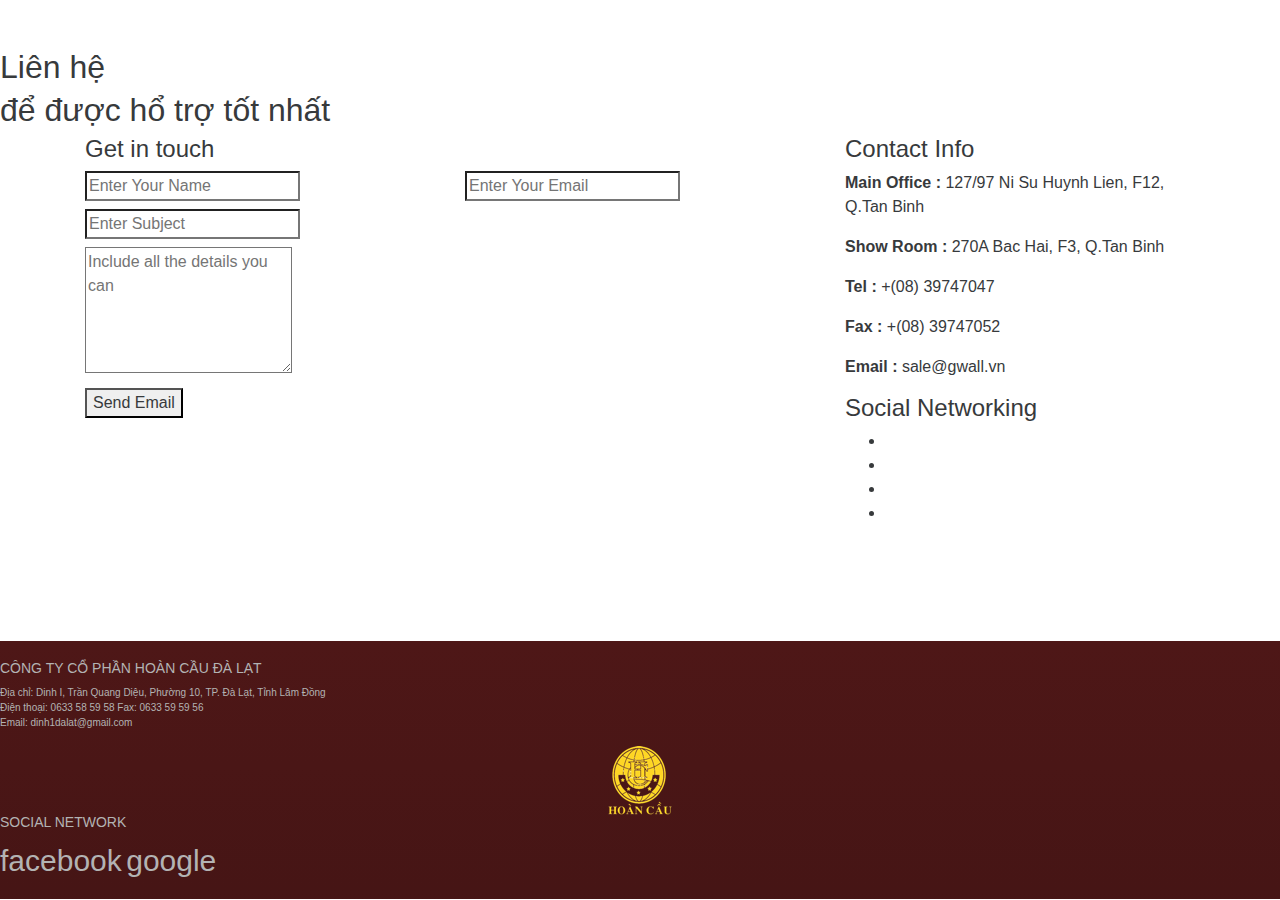
==== contact.html @ 01a2e1ce "first commit" ====
<!DOCTYPE html>
<html>
	<head>
		<meta charset="utf-8">
	    <meta http-equiv="X-UA-Compatible" content="IE=edge">
	    <meta content="width=device-width, initial-scale=1, maximum-scale=1, user-scalable=no" name="viewport">
	    <title>Structure</title>
		<link rel="stylesheet" href="css/main.css">
		<script src="https://ajax.googleapis.com/ajax/libs/jquery/1.12.4/jquery.min.js"></script>
		<script src="js/main.js"></script>

	    <!-- HTML5 Shim and Respond.js IE8 support of HTML5 elements and media queries -->
	    <!-- WARNING: Respond.js doesn't work if you view the page via file:// -->
	    <!--[if lt IE 9]>
	        <script src="https://oss.maxcdn.com/html5shiv/3.7.3/html5shiv.min.js"></script>
	        <script src="https://oss.maxcdn.com/respond/1.4.2/respond.min.js"></script>
	    <![endif]-->
	</head>
	<body>
		<section class="contact">
			<div class="contact-header">
				<h1>Liên hệ<h1>
				<span>để được hổ trợ tốt nhất</span>
			</div>
			<div class="container">
				<div class="row">
					<div class="col-sm-8">
						<h4>Get in touch</h4>
						<form action="/" method="post" class="contact-form row">	
							<div class="col-sm-6">
								<label for="yourname" class="field">
									<input type="text" id="yourname" name="yourname" placeholder="Enter Your Name" required>
									<span class="icon-user icon"></span>
								</label>
							</div>
							<div class="col-sm-6">
								<label for="youremail" class="field">
									<input type="email" id="youremail" name="youremail" placeholder="Enter Your Email" required>
									<span class="icon-mail2 icon"></span>
								</label>
							</div>
							<div class="col-sm-12">
								<label for="subject" class="field">
									<input type="text" id="subject" name="subject" placeholder="Enter Subject" required>
									<span class="icon-book icon"></span>
								</label>
							</div>
							<div class="col-sm-12" field>
								<label for="message" class="field clearHeight">
									<textarea rows="5" id="message" placeholder="Include all the details you can" required></textarea>
									<span class="icon-bubbles2 icon"></span>
								</label>
							</div>
							<div class="col-sm-12">
								<button name="submit" type="submit" id="contact-submit">Send Email</button>
							</div>
						</form>
					</div>
					<div class="contact-info col-sm-4">
						<h4>Contact Info</h4>
						<address>
							<p><i class="icon-home2"></i><strong>Main Office :</strong> <span>127/97 Ni Su Huynh Lien, F12, Q.Tan Binh</span></p>
							<p><i class="icon-leaf"></i><strong>Show Room :</strong> 270A Bac Hai, F3, Q.Tan Binh </p>
							<p><i class="icon-phone"></i><strong>Tel :</strong> +(08) 39747047 </p>
							<p><i class="icon-printer"></i><strong>Fax :</strong> +(08) 39747052 </p>
							<p><i class="icon-envelop"></i><strong>Email :</strong> sale@gwall.vn </p>
						</address>
						<div class="">
							<h4>Social Networking</h4>
							<nav>
								<ul>
									<li><a href="#"><i class="icon-facebook3"></i></a></li>
									<li><a href="#"><i class="icon-twitter"></i></a></li>
									<li><a href="#"><i class="icon-pinterest"></i></a></li>
									<li><a href="#"><i class="icon-google-plus3"></i></a></li>
								</ul>
							</nav>
						</div>
					</div>
				</div>
			</div><!-- Container contact info-->
			<div class="map-wrapper">
				<div class="map-canvas" id="map-canvas"></div>
			</div>
		</section>
		<footer>
			<div>
				<div>
					<div class="company-info">
						<h4>công ty cổ phần hoàn cầu đà lạt</h4>
						<address>
							Địa chỉ: Dinh I, Trần Quang Diệu, Phường 10, TP. Đà Lạt, Tỉnh Lâm Đồng<br>
							Điện thoại: 0633 58 59 58			Fax: 0633 59 59 56<br>
							Email: dinh1dalat@gmail.com
						</address>	
					</div>
					<div class="company-logo">
						<img src="images/hoancau_logo.png" alt="">	
					</div>
					<div class="social">
						<h4>Social Network</h4>
						<ul>
							<li><a href="">facebook</a></li>
							<li><a href="">google</a></li>
						</ul>	
					</div>
				</div>
			</div>
		</footer>
	</body>
</html>
---- css/main.css ----
@charset "UTF-8";
.img-responsive {
  display: block;
  max-width: 100%;
  height: auto; }

/*!
 * Bootstrap v4.0.0-alpha.2 (http://getbootstrap.com)
 * Copyright 2011-2015 Twitter, Inc.
 * Licensed under MIT (https://github.com/twbs/bootstrap/blob/master/LICENSE)
 */
/*! normalize.css v3.0.3 | MIT License | github.com/necolas/normalize.css */
html {
  font-family: sans-serif;
  -ms-text-size-adjust: 100%;
  -webkit-text-size-adjust: 100%; }

body {
  margin: 0; }

article,
aside,
details,
figcaption,
figure,
footer,
header,
hgroup,
main,
menu,
nav,
section,
summary {
  display: block; }

audio,
canvas,
progress,
video {
  display: inline-block;
  vertical-align: baseline; }

audio:not([controls]) {
  display: none;
  height: 0; }

[hidden],
template {
  display: none; }

a {
  background-color: transparent; }

a:active {
  outline: 0; }

a:hover {
  outline: 0; }

abbr[title] {
  border-bottom: 1px dotted; }

b,
strong {
  font-weight: bold; }

dfn {
  font-style: italic; }

h1 {
  font-size: 2em;
  margin: 0.67em 0; }

mark {
  background: #ff0;
  color: #000; }

small {
  font-size: 80%; }

sub,
sup {
  font-size: 75%;
  line-height: 0;
  position: relative;
  vertical-align: baseline; }

sup {
  top: -0.5em; }

sub {
  bottom: -0.25em; }

img {
  border: 0; }

svg:not(:root) {
  overflow: hidden; }

figure {
  margin: 1em 40px; }

hr {
  box-sizing: content-box;
  height: 0; }

pre {
  overflow: auto; }

code,
kbd,
pre,
samp {
  font-family: monospace, monospace;
  font-size: 1em; }

button, #email-receive .email-box input,
input,
optgroup,
select,
textarea {
  color: inherit;
  font: inherit;
  margin: 0; }

button, #email-receive .email-box input {
  overflow: visible; }

button, #email-receive .email-box input,
select {
  text-transform: none; }

button, #email-receive .email-box input,
html input[type="button"],
input[type="reset"],
input[type="submit"] {
  -webkit-appearance: button;
  cursor: pointer; }

button[disabled], #email-receive .email-box input[disabled],
html input[disabled] {
  cursor: default; }

button::-moz-focus-inner, #email-receive .email-box input::-moz-focus-inner,
input::-moz-focus-inner {
  border: 0;
  padding: 0; }

input {
  line-height: normal; }

input[type="checkbox"],
input[type="radio"] {
  box-sizing: border-box;
  padding: 0; }

input[type="number"]::-webkit-inner-spin-button,
input[type="number"]::-webkit-outer-spin-button {
  height: auto; }

input[type="search"] {
  -webkit-appearance: textfield;
  box-sizing: content-box; }

input[type="search"]::-webkit-search-cancel-button,
input[type="search"]::-webkit-search-decoration {
  -webkit-appearance: none; }

fieldset {
  border: 1px solid #c0c0c0;
  margin: 0 2px;
  padding: 0.35em 0.625em 0.75em; }

legend {
  border: 0;
  padding: 0; }

textarea {
  overflow: auto; }

optgroup {
  font-weight: bold; }

table {
  border-collapse: collapse;
  border-spacing: 0; }

td,
th {
  padding: 0; }

@media print {
  *,
  *::before,
  *::after {
    text-shadow: none !important;
    box-shadow: none !important; }
  a,
  a:visited {
    text-decoration: underline; }
  abbr[title]::after {
    content: " (" attr(title) ")"; }
  pre,
  blockquote {
    border: 1px solid #999;
    page-break-inside: avoid; }
  thead {
    display: table-header-group; }
  tr,
  img {
    page-break-inside: avoid; }
  img {
    max-width: 100% !important; }
  p,
  h2,
  h3 {
    orphans: 3;
    widows: 3; }
  h2,
  h3 {
    page-break-after: avoid; }
  .navbar {
    display: none; }
  .btn > .caret,
  .dropup > .btn > .caret {
    border-top-color: #000 !important; }
  .label {
    border: 1px solid #000; }
  .table {
    border-collapse: collapse !important; }
    .table td,
    .table th {
      background-color: #fff !important; }
  .table-bordered th,
  .table-bordered td {
    border: 1px solid #ddd !important; } }

html {
  box-sizing: border-box; }

*,
*::before,
*::after {
  box-sizing: inherit; }

@-moz-viewport {
  width: device-width; }

@-ms-viewport {
  width: device-width; }

@-o-viewport {
  width: device-width; }

@-webkit-viewport {
  width: device-width; }

@viewport {
  width: device-width; }

html {
  font-size: 16px;
  -webkit-tap-highlight-color: transparent; }

body {
  font-family: "Helvetica Neue", Helvetica, Arial, sans-serif;
  font-size: 1rem;
  line-height: 1.5;
  color: #373a3c;
  background-color: #fff; }

[tabindex="-1"]:focus {
  outline: none !important; }

h1, h2, h3, h4, h5, h6 {
  margin-top: 0;
  margin-bottom: .5rem; }

p {
  margin-top: 0;
  margin-bottom: 1rem; }

abbr[title],
abbr[data-original-title] {
  cursor: help;
  border-bottom: 1px dotted #818a91; }

address {
  margin-bottom: 1rem;
  font-style: normal;
  line-height: inherit; }

ol,
ul,
dl {
  margin-top: 0;
  margin-bottom: 1rem; }

ol ol,
ul ul,
ol ul,
ul ol {
  margin-bottom: 0; }

dt {
  font-weight: bold; }

dd {
  margin-bottom: .5rem;
  margin-left: 0; }

blockquote {
  margin: 0 0 1rem; }

a {
  color: #0275d8;
  text-decoration: none; }
  a:focus, a:hover {
    color: #014c8c;
    text-decoration: underline; }
  a:focus {
    outline: thin dotted;
    outline: 5px auto -webkit-focus-ring-color;
    outline-offset: -2px; }

pre {
  margin-top: 0;
  margin-bottom: 1rem; }

figure {
  margin: 0 0 1rem; }

img {
  vertical-align: middle; }

[role="button"] {
  cursor: pointer; }

a,
area,
button,
#email-receive .email-box input,
[role="button"],
input,
label,
select,
summary,
textarea {
  touch-action: manipulation; }

table {
  background-color: transparent; }

caption {
  padding-top: 0.75rem;
  padding-bottom: 0.75rem;
  color: #818a91;
  text-align: left;
  caption-side: bottom; }

th {
  text-align: left; }

label {
  display: inline-block;
  margin-bottom: .5rem; }

button:focus, #email-receive .email-box input:focus {
  outline: 1px dotted;
  outline: 5px auto -webkit-focus-ring-color; }

input,
button,
#email-receive .email-box input,
select,
textarea {
  margin: 0;
  line-height: inherit;
  border-radius: 0; }

textarea {
  resize: vertical; }

fieldset {
  min-width: 0;
  padding: 0;
  margin: 0;
  border: 0; }

legend {
  display: block;
  width: 100%;
  padding: 0;
  margin-bottom: .5rem;
  font-size: 1.5rem;
  line-height: inherit; }

input[type="search"] {
  box-sizing: inherit;
  -webkit-appearance: none; }

output {
  display: inline-block; }

[hidden] {
  display: none !important; }

h1, h2, h3, h4, h5, h6,
.h1, .h2, .h3, .h4, .h5, .h6 {
  margin-bottom: 0.5rem;
  font-family: inherit;
  font-weight: 500;
  line-height: 1.1;
  color: inherit; }

h1 {
  font-size: 2.5rem; }

h2 {
  font-size: 2rem; }

h3 {
  font-size: 1.75rem; }

h4 {
  font-size: 1.5rem; }

h5 {
  font-size: 1.25rem; }

h6 {
  font-size: 1rem; }

.h1 {
  font-size: 2.5rem; }

.h2 {
  font-size: 2rem; }

.h3 {
  font-size: 1.75rem; }

.h4 {
  font-size: 1.5rem; }

.h5 {
  font-size: 1.25rem; }

.h6 {
  font-size: 1rem; }

.lead {
  font-size: 1.25rem;
  font-weight: 300; }

.display-1 {
  font-size: 6rem;
  font-weight: 300; }

.display-2 {
  font-size: 5.5rem;
  font-weight: 300; }

.display-3 {
  font-size: 4.5rem;
  font-weight: 300; }

.display-4 {
  font-size: 3.5rem;
  font-weight: 300; }

hr {
  margin-top: 1rem;
  margin-bottom: 1rem;
  border: 0;
  border-top: 1px solid rgba(0, 0, 0, 0.1); }

small,
.small {
  font-size: 80%;
  font-weight: normal; }

mark,
.mark {
  padding: .2em;
  background-color: #fcf8e3; }

.list-unstyled {
  padding-left: 0;
  list-style: none; }

.list-inline {
  padding-left: 0;
  list-style: none; }

.list-inline-item {
  display: inline-block; }
  .list-inline-item:not(:last-child) {
    margin-right: 5px; }

.dl-horizontal {
  margin-right: -1.875rem;
  margin-left: -1.875rem; }
  .dl-horizontal::after {
    content: "";
    display: table;
    clear: both; }

.initialism {
  font-size: 90%;
  text-transform: uppercase; }

.blockquote {
  padding: 0.5rem 1rem;
  margin-bottom: 1rem;
  font-size: 1.25rem;
  border-left: 0.25rem solid #eceeef; }

.blockquote-footer {
  display: block;
  font-size: 80%;
  line-height: 1.5;
  color: #818a91; }
  .blockquote-footer::before {
    content: "\2014 \00A0"; }

.blockquote-reverse {
  padding-right: 1rem;
  padding-left: 0;
  text-align: right;
  border-right: 0.25rem solid #eceeef;
  border-left: 0; }

.blockquote-reverse .blockquote-footer::before {
  content: ""; }

.blockquote-reverse .blockquote-footer::after {
  content: "\00A0 \2014"; }

.img-fluid, .carousel-inner > .carousel-item > img,
.carousel-inner > .carousel-item > a > img {
  display: block;
  max-width: 100%;
  height: auto; }

.img-rounded {
  border-radius: 0.3rem; }

.img-thumbnail {
  padding: 0.25rem;
  line-height: 1.5;
  background-color: #fff;
  border: 1px solid #ddd;
  border-radius: 0.25rem;
  transition: all .2s ease-in-out;
  display: inline-block;
  max-width: 100%;
  height: auto; }

.img-circle {
  border-radius: 50%; }

.figure {
  display: inline-block; }

.figure-img {
  margin-bottom: 0.5rem;
  line-height: 1; }

.figure-caption {
  font-size: 90%;
  color: #818a91; }

code,
kbd,
pre,
samp {
  font-family: Menlo, Monaco, Consolas, "Courier New", monospace; }

code {
  padding: .2rem .4rem;
  font-size: 90%;
  color: #bd4147;
  background-color: #f7f7f9;
  border-radius: 0.25rem; }

kbd {
  padding: .2rem .4rem;
  font-size: 90%;
  color: #fff;
  background-color: #333;
  border-radius: 0.2rem; }
  kbd kbd {
    padding: 0;
    font-size: 100%;
    font-weight: bold; }

pre {
  display: block;
  margin-top: 0;
  margin-bottom: 1rem;
  font-size: 90%;
  line-height: 1.5;
  color: #373a3c; }
  pre code {
    padding: 0;
    font-size: inherit;
    color: inherit;
    background-color: transparent;
    border-radius: 0; }

.pre-scrollable {
  max-height: 340px;
  overflow-y: scroll; }

.container {
  margin-left: auto;
  margin-right: auto;
  padding-left: 0.9375rem;
  padding-right: 0.9375rem; }
  @media (min-width: 544px) {
    .container {
      max-width: 576px; } }
  @media (min-width: 768px) {
    .container {
      max-width: 720px; } }
  @media (min-width: 992px) {
    .container {
      max-width: 940px; } }
  @media (min-width: 1200px) {
    .container {
      max-width: 1140px; } }

.container-fluid {
  margin-left: auto;
  margin-right: auto;
  padding-left: 0.9375rem;
  padding-right: 0.9375rem; }

.row {
  display: flex;
  flex-wrap: wrap;
  margin-left: -0.9375rem;
  margin-right: -0.9375rem; }

.col-xs-1, .col-xs-2, .col-xs-3, .col-xs-4, .col-xs-5, .col-xs-6, .col-xs-7, .col-xs-8, .col-xs-9, .col-xs-10, .col-xs-11, .col-xs-12, .col-sm-1, .col-sm-2, .col-sm-3, .col-sm-4, .col-sm-5, .col-sm-6, .col-sm-7, .col-sm-8, .col-sm-9, .col-sm-10, .col-sm-11, .col-sm-12, .col-md-1, .col-md-2, .col-md-3, .col-md-4, .col-md-5, .col-md-6, .col-md-7, .col-md-8, .col-md-9, .col-md-10, .col-md-11, .col-md-12, .col-lg-1, .col-lg-2, .col-lg-3, .col-lg-4, .col-lg-5, .col-lg-6, .col-lg-7, .col-lg-8, .col-lg-9, .col-lg-10, .col-lg-11, .col-lg-12, .col-xl-1, .col-xl-2, .col-xl-3, .col-xl-4, .col-xl-5, .col-xl-6, .col-xl-7, .col-xl-8, .col-xl-9, .col-xl-10, .col-xl-11, .col-xl-12 {
  position: relative;
  min-height: 1px;
  padding-left: 0.9375rem;
  padding-right: 0.9375rem; }

.col-xs-1 {
  flex: 0 0 8.33333%; }

.col-xs-2 {
  flex: 0 0 16.66667%; }

.col-xs-3 {
  flex: 0 0 25%; }

.col-xs-4 {
  flex: 0 0 33.33333%; }

.col-xs-5 {
  flex: 0 0 41.66667%; }

.col-xs-6 {
  flex: 0 0 50%; }

.col-xs-7 {
  flex: 0 0 58.33333%; }

.col-xs-8 {
  flex: 0 0 66.66667%; }

.col-xs-9 {
  flex: 0 0 75%; }

.col-xs-10 {
  flex: 0 0 83.33333%; }

.col-xs-11 {
  flex: 0 0 91.66667%; }

.col-xs-12 {
  flex: 0 0 100%; }

.col-xs-pull-0 {
  right: auto; }

.col-xs-pull-1 {
  right: 8.33333%; }

.col-xs-pull-2 {
  right: 16.66667%; }

.col-xs-pull-3 {
  right: 25%; }

.col-xs-pull-4 {
  right: 33.33333%; }

.col-xs-pull-5 {
  right: 41.66667%; }

.col-xs-pull-6 {
  right: 50%; }

.col-xs-pull-7 {
  right: 58.33333%; }

.col-xs-pull-8 {
  right: 66.66667%; }

.col-xs-pull-9 {
  right: 75%; }

.col-xs-pull-10 {
  right: 83.33333%; }

.col-xs-pull-11 {
  right: 91.66667%; }

.col-xs-pull-12 {
  right: 100%; }

.col-xs-push-0 {
  left: auto; }

.col-xs-push-1 {
  left: 8.33333%; }

.col-xs-push-2 {
  left: 16.66667%; }

.col-xs-push-3 {
  left: 25%; }

.col-xs-push-4 {
  left: 33.33333%; }

.col-xs-push-5 {
  left: 41.66667%; }

.col-xs-push-6 {
  left: 50%; }

.col-xs-push-7 {
  left: 58.33333%; }

.col-xs-push-8 {
  left: 66.66667%; }

.col-xs-push-9 {
  left: 75%; }

.col-xs-push-10 {
  left: 83.33333%; }

.col-xs-push-11 {
  left: 91.66667%; }

.col-xs-push-12 {
  left: 100%; }

.col-xs-offset-0 {
  margin-left: 0%; }

.col-xs-offset-1 {
  margin-left: 8.33333%; }

.col-xs-offset-2 {
  margin-left: 16.66667%; }

.col-xs-offset-3 {
  margin-left: 25%; }

.col-xs-offset-4 {
  margin-left: 33.33333%; }

.col-xs-offset-5 {
  margin-left: 41.66667%; }

.col-xs-offset-6 {
  margin-left: 50%; }

.col-xs-offset-7 {
  margin-left: 58.33333%; }

.col-xs-offset-8 {
  margin-left: 66.66667%; }

.col-xs-offset-9 {
  margin-left: 75%; }

.col-xs-offset-10 {
  margin-left: 83.33333%; }

.col-xs-offset-11 {
  margin-left: 91.66667%; }

.col-xs-offset-12 {
  margin-left: 100%; }

@media (min-width: 544px) {
  .col-sm-1 {
    flex: 0 0 8.33333%; }
  .col-sm-2 {
    flex: 0 0 16.66667%; }
  .col-sm-3 {
    flex: 0 0 25%; }
  .col-sm-4 {
    flex: 0 0 33.33333%; }
  .col-sm-5 {
    flex: 0 0 41.66667%; }
  .col-sm-6 {
    flex: 0 0 50%; }
  .col-sm-7 {
    flex: 0 0 58.33333%; }
  .col-sm-8 {
    flex: 0 0 66.66667%; }
  .col-sm-9 {
    flex: 0 0 75%; }
  .col-sm-10 {
    flex: 0 0 83.33333%; }
  .col-sm-11 {
    flex: 0 0 91.66667%; }
  .col-sm-12 {
    flex: 0 0 100%; }
  .col-sm-pull-0 {
    right: auto; }
  .col-sm-pull-1 {
    right: 8.33333%; }
  .col-sm-pull-2 {
    right: 16.66667%; }
  .col-sm-pull-3 {
    right: 25%; }
  .col-sm-pull-4 {
    right: 33.33333%; }
  .col-sm-pull-5 {
    right: 41.66667%; }
  .col-sm-pull-6 {
    right: 50%; }
  .col-sm-pull-7 {
    right: 58.33333%; }
  .col-sm-pull-8 {
    right: 66.66667%; }
  .col-sm-pull-9 {
    right: 75%; }
  .col-sm-pull-10 {
    right: 83.33333%; }
  .col-sm-pull-11 {
    right: 91.66667%; }
  .col-sm-pull-12 {
    right: 100%; }
  .col-sm-push-0 {
    left: auto; }
  .col-sm-push-1 {
    left: 8.33333%; }
  .col-sm-push-2 {
    left: 16.66667%; }
  .col-sm-push-3 {
    left: 25%; }
  .col-sm-push-4 {
    left: 33.33333%; }
  .col-sm-push-5 {
    left: 41.66667%; }
  .col-sm-push-6 {
    left: 50%; }
  .col-sm-push-7 {
    left: 58.33333%; }
  .col-sm-push-8 {
    left: 66.66667%; }
  .col-sm-push-9 {
    left: 75%; }
  .col-sm-push-10 {
    left: 83.33333%; }
  .col-sm-push-11 {
    left: 91.66667%; }
  .col-sm-push-12 {
    left: 100%; }
  .col-sm-offset-0 {
    margin-left: 0%; }
  .col-sm-offset-1 {
    margin-left: 8.33333%; }
  .col-sm-offset-2 {
    margin-left: 16.66667%; }
  .col-sm-offset-3 {
    margin-left: 25%; }
  .col-sm-offset-4 {
    margin-left: 33.33333%; }
  .col-sm-offset-5 {
    margin-left: 41.66667%; }
  .col-sm-offset-6 {
    margin-left: 50%; }
  .col-sm-offset-7 {
    margin-left: 58.33333%; }
  .col-sm-offset-8 {
    margin-left: 66.66667%; }
  .col-sm-offset-9 {
    margin-left: 75%; }
  .col-sm-offset-10 {
    margin-left: 83.33333%; }
  .col-sm-offset-11 {
    margin-left: 91.66667%; }
  .col-sm-offset-12 {
    margin-left: 100%; } }

@media (min-width: 768px) {
  .col-md-1 {
    flex: 0 0 8.33333%; }
  .col-md-2 {
    flex: 0 0 16.66667%; }
  .col-md-3 {
    flex: 0 0 25%; }
  .col-md-4 {
    flex: 0 0 33.33333%; }
  .col-md-5 {
    flex: 0 0 41.66667%; }
  .col-md-6 {
    flex: 0 0 50%; }
  .col-md-7 {
    flex: 0 0 58.33333%; }
  .col-md-8 {
    flex: 0 0 66.66667%; }
  .col-md-9 {
    flex: 0 0 75%; }
  .col-md-10 {
    flex: 0 0 83.33333%; }
  .col-md-11 {
    flex: 0 0 91.66667%; }
  .col-md-12 {
    flex: 0 0 100%; }
  .col-md-pull-0 {
    right: auto; }
  .col-md-pull-1 {
    right: 8.33333%; }
  .col-md-pull-2 {
    right: 16.66667%; }
  .col-md-pull-3 {
    right: 25%; }
  .col-md-pull-4 {
    right: 33.33333%; }
  .col-md-pull-5 {
    right: 41.66667%; }
  .col-md-pull-6 {
    right: 50%; }
  .col-md-pull-7 {
    right: 58.33333%; }
  .col-md-pull-8 {
    right: 66.66667%; }
  .col-md-pull-9 {
    right: 75%; }
  .col-md-pull-10 {
    right: 83.33333%; }
  .col-md-pull-11 {
    right: 91.66667%; }
  .col-md-pull-12 {
    right: 100%; }
  .col-md-push-0 {
    left: auto; }
  .col-md-push-1 {
    left: 8.33333%; }
  .col-md-push-2 {
    left: 16.66667%; }
  .col-md-push-3 {
    left: 25%; }
  .col-md-push-4 {
    left: 33.33333%; }
  .col-md-push-5 {
    left: 41.66667%; }
  .col-md-push-6 {
    left: 50%; }
  .col-md-push-7 {
    left: 58.33333%; }
  .col-md-push-8 {
    left: 66.66667%; }
  .col-md-push-9 {
    left: 75%; }
  .col-md-push-10 {
    left: 83.33333%; }
  .col-md-push-11 {
    left: 91.66667%; }
  .col-md-push-12 {
    left: 100%; }
  .col-md-offset-0 {
    margin-left: 0%; }
  .col-md-offset-1 {
    margin-left: 8.33333%; }
  .col-md-offset-2 {
    margin-left: 16.66667%; }
  .col-md-offset-3 {
    margin-left: 25%; }
  .col-md-offset-4 {
    margin-left: 33.33333%; }
  .col-md-offset-5 {
    margin-left: 41.66667%; }
  .col-md-offset-6 {
    margin-left: 50%; }
  .col-md-offset-7 {
    margin-left: 58.33333%; }
  .col-md-offset-8 {
    margin-left: 66.66667%; }
  .col-md-offset-9 {
    margin-left: 75%; }
  .col-md-offset-10 {
    margin-left: 83.33333%; }
  .col-md-offset-11 {
    margin-left: 91.66667%; }
  .col-md-offset-12 {
    margin-left: 100%; } }

@media (min-width: 992px) {
  .col-lg-1 {
    flex: 0 0 8.33333%; }
  .col-lg-2 {
    flex: 0 0 16.66667%; }
  .col-lg-3 {
    flex: 0 0 25%; }
  .col-lg-4 {
    flex: 0 0 33.33333%; }
  .col-lg-5 {
    flex: 0 0 41.66667%; }
  .col-lg-6 {
    flex: 0 0 50%; }
  .col-lg-7 {
    flex: 0 0 58.33333%; }
  .col-lg-8 {
    flex: 0 0 66.66667%; }
  .col-lg-9 {
    flex: 0 0 75%; }
  .col-lg-10 {
    flex: 0 0 83.33333%; }
  .col-lg-11 {
    flex: 0 0 91.66667%; }
  .col-lg-12 {
    flex: 0 0 100%; }
  .col-lg-pull-0 {
    right: auto; }
  .col-lg-pull-1 {
    right: 8.33333%; }
  .col-lg-pull-2 {
    right: 16.66667%; }
  .col-lg-pull-3 {
    right: 25%; }
  .col-lg-pull-4 {
    right: 33.33333%; }
  .col-lg-pull-5 {
    right: 41.66667%; }
  .col-lg-pull-6 {
    right: 50%; }
  .col-lg-pull-7 {
    right: 58.33333%; }
  .col-lg-pull-8 {
    right: 66.66667%; }
  .col-lg-pull-9 {
    right: 75%; }
  .col-lg-pull-10 {
    right: 83.33333%; }
  .col-lg-pull-11 {
    right: 91.66667%; }
  .col-lg-pull-12 {
    right: 100%; }
  .col-lg-push-0 {
    left: auto; }
  .col-lg-push-1 {
    left: 8.33333%; }
  .col-lg-push-2 {
    left: 16.66667%; }
  .col-lg-push-3 {
    left: 25%; }
  .col-lg-push-4 {
    left: 33.33333%; }
  .col-lg-push-5 {
    left: 41.66667%; }
  .col-lg-push-6 {
    left: 50%; }
  .col-lg-push-7 {
    left: 58.33333%; }
  .col-lg-push-8 {
    left: 66.66667%; }
  .col-lg-push-9 {
    left: 75%; }
  .col-lg-push-10 {
    left: 83.33333%; }
  .col-lg-push-11 {
    left: 91.66667%; }
  .col-lg-push-12 {
    left: 100%; }
  .col-lg-offset-0 {
    margin-left: 0%; }
  .col-lg-offset-1 {
    margin-left: 8.33333%; }
  .col-lg-offset-2 {
    margin-left: 16.66667%; }
  .col-lg-offset-3 {
    margin-left: 25%; }
  .col-lg-offset-4 {
    margin-left: 33.33333%; }
  .col-lg-offset-5 {
    margin-left: 41.66667%; }
  .col-lg-offset-6 {
    margin-left: 50%; }
  .col-lg-offset-7 {
    margin-left: 58.33333%; }
  .col-lg-offset-8 {
    margin-left: 66.66667%; }
  .col-lg-offset-9 {
    margin-left: 75%; }
  .col-lg-offset-10 {
    margin-left: 83.33333%; }
  .col-lg-offset-11 {
    margin-left: 91.66667%; }
  .col-lg-offset-12 {
    margin-left: 100%; } }

@media (min-width: 1200px) {
  .col-xl-1 {
    flex: 0 0 8.33333%; }
  .col-xl-2 {
    flex: 0 0 16.66667%; }
  .col-xl-3 {
    flex: 0 0 25%; }
  .col-xl-4 {
    flex: 0 0 33.33333%; }
  .col-xl-5 {
    flex: 0 0 41.66667%; }
  .col-xl-6 {
    flex: 0 0 50%; }
  .col-xl-7 {
    flex: 0 0 58.33333%; }
  .col-xl-8 {
    flex: 0 0 66.66667%; }
  .col-xl-9 {
    flex: 0 0 75%; }
  .col-xl-10 {
    flex: 0 0 83.33333%; }
  .col-xl-11 {
    flex: 0 0 91.66667%; }
  .col-xl-12 {
    flex: 0 0 100%; }
  .col-xl-pull-0 {
    right: auto; }
  .col-xl-pull-1 {
    right: 8.33333%; }
  .col-xl-pull-2 {
    right: 16.66667%; }
  .col-xl-pull-3 {
    right: 25%; }
  .col-xl-pull-4 {
    right: 33.33333%; }
  .col-xl-pull-5 {
    right: 41.66667%; }
  .col-xl-pull-6 {
    right: 50%; }
  .col-xl-pull-7 {
    right: 58.33333%; }
  .col-xl-pull-8 {
    right: 66.66667%; }
  .col-xl-pull-9 {
    right: 75%; }
  .col-xl-pull-10 {
    right: 83.33333%; }
  .col-xl-pull-11 {
    right: 91.66667%; }
  .col-xl-pull-12 {
    right: 100%; }
  .col-xl-push-0 {
    left: auto; }
  .col-xl-push-1 {
    left: 8.33333%; }
  .col-xl-push-2 {
    left: 16.66667%; }
  .col-xl-push-3 {
    left: 25%; }
  .col-xl-push-4 {
    left: 33.33333%; }
  .col-xl-push-5 {
    left: 41.66667%; }
  .col-xl-push-6 {
    left: 50%; }
  .col-xl-push-7 {
    left: 58.33333%; }
  .col-xl-push-8 {
    left: 66.66667%; }
  .col-xl-push-9 {
    left: 75%; }
  .col-xl-push-10 {
    left: 83.33333%; }
  .col-xl-push-11 {
    left: 91.66667%; }
  .col-xl-push-12 {
    left: 100%; }
  .col-xl-offset-0 {
    margin-left: 0%; }
  .col-xl-offset-1 {
    margin-left: 8.33333%; }
  .col-xl-offset-2 {
    margin-left: 16.66667%; }
  .col-xl-offset-3 {
    margin-left: 25%; }
  .col-xl-offset-4 {
    margin-left: 33.33333%; }
  .col-xl-offset-5 {
    margin-left: 41.66667%; }
  .col-xl-offset-6 {
    margin-left: 50%; }
  .col-xl-offset-7 {
    margin-left: 58.33333%; }
  .col-xl-offset-8 {
    margin-left: 66.66667%; }
  .col-xl-offset-9 {
    margin-left: 75%; }
  .col-xl-offset-10 {
    margin-left: 83.33333%; }
  .col-xl-offset-11 {
    margin-left: 91.66667%; }
  .col-xl-offset-12 {
    margin-left: 100%; } }

.col-xs-first {
  order: -1; }

.col-xs-last {
  order: 1; }

@media (min-width: 544px) {
  .col-sm-first {
    order: -1; }
  .col-sm-last {
    order: 1; } }

@media (min-width: 768px) {
  .col-md-first {
    order: -1; }
  .col-md-last {
    order: 1; } }

@media (min-width: 992px) {
  .col-lg-first {
    order: -1; }
  .col-lg-last {
    order: 1; } }

@media (min-width: 1200px) {
  .col-xl-first {
    order: -1; }
  .col-xl-last {
    order: 1; } }

.row-xs-top {
  align-items: flex-start; }

.row-xs-center {
  align-items: center; }

.row-xs-bottom {
  align-items: flex-end; }

@media (min-width: 544px) {
  .row-sm-top {
    align-items: flex-start; }
  .row-sm-center {
    align-items: center; }
  .row-sm-bottom {
    align-items: flex-end; } }

@media (min-width: 768px) {
  .row-md-top {
    align-items: flex-start; }
  .row-md-center {
    align-items: center; }
  .row-md-bottom {
    align-items: flex-end; } }

@media (min-width: 992px) {
  .row-lg-top {
    align-items: flex-start; }
  .row-lg-center {
    align-items: center; }
  .row-lg-bottom {
    align-items: flex-end; } }

@media (min-width: 1200px) {
  .row-xl-top {
    align-items: flex-start; }
  .row-xl-center {
    align-items: center; }
  .row-xl-bottom {
    align-items: flex-end; } }

.col-xs-top {
  align-self: flex-start; }

.col-xs-center {
  align-self: center; }

.col-xs-bottom {
  align-self: flex-end; }

@media (min-width: 544px) {
  .col-sm-top {
    align-self: flex-start; }
  .col-sm-center {
    align-self: center; }
  .col-sm-bottom {
    align-self: flex-end; } }

@media (min-width: 768px) {
  .col-md-top {
    align-self: flex-start; }
  .col-md-center {
    align-self: center; }
  .col-md-bottom {
    align-self: flex-end; } }

@media (min-width: 992px) {
  .col-lg-top {
    align-self: flex-start; }
  .col-lg-center {
    align-self: center; }
  .col-lg-bottom {
    align-self: flex-end; } }

@media (min-width: 1200px) {
  .col-xl-top {
    align-self: flex-start; }
  .col-xl-center {
    align-self: center; }
  .col-xl-bottom {
    align-self: flex-end; } }

.table {
  width: 100%;
  max-width: 100%;
  margin-bottom: 1rem; }
  .table th,
  .table td {
    padding: 0.75rem;
    line-height: 1.5;
    vertical-align: top;
    border-top: 1px solid #eceeef; }
  .table thead th {
    vertical-align: bottom;
    border-bottom: 2px solid #eceeef; }
  .table tbody + tbody {
    border-top: 2px solid #eceeef; }
  .table .table {
    background-color: #fff; }

.table-sm th,
.table-sm td {
  padding: 0.3rem; }

.table-bordered {
  border: 1px solid #eceeef; }
  .table-bordered th,
  .table-bordered td {
    border: 1px solid #eceeef; }
  .table-bordered thead th,
  .table-bordered thead td {
    border-bottom-width: 2px; }

.table-striped tbody tr:nth-of-type(odd) {
  background-color: #f9f9f9; }

.table-hover tbody tr:hover {
  background-color: #f5f5f5; }

.table-active,
.table-active > th,
.table-active > td {
  background-color: #f5f5f5; }

.table-hover .table-active:hover {
  background-color: #e8e8e8; }
  .table-hover .table-active:hover > td,
  .table-hover .table-active:hover > th {
    background-color: #e8e8e8; }

.table-success,
.table-success > th,
.table-success > td {
  background-color: #dff0d8; }

.table-hover .table-success:hover {
  background-color: #d0e9c6; }
  .table-hover .table-success:hover > td,
  .table-hover .table-success:hover > th {
    background-color: #d0e9c6; }

.table-info,
.table-info > th,
.table-info > td {
  background-color: #d9edf7; }

.table-hover .table-info:hover {
  background-color: #c4e3f3; }
  .table-hover .table-info:hover > td,
  .table-hover .table-info:hover > th {
    background-color: #c4e3f3; }

.table-warning,
.table-warning > th,
.table-warning > td {
  background-color: #fcf8e3; }

.table-hover .table-warning:hover {
  background-color: #faf2cc; }
  .table-hover .table-warning:hover > td,
  .table-hover .table-warning:hover > th {
    background-color: #faf2cc; }

.table-danger,
.table-danger > th,
.table-danger > td {
  background-color: #f2dede; }

.table-hover .table-danger:hover {
  background-color: #ebcccc; }
  .table-hover .table-danger:hover > td,
  .table-hover .table-danger:hover > th {
    background-color: #ebcccc; }

.table-responsive {
  display: block;
  width: 100%;
  min-height: 0.01%;
  overflow-x: auto; }

.thead-inverse th {
  color: #fff;
  background-color: #373a3c; }

.thead-default th {
  color: #55595c;
  background-color: #eceeef; }

.table-inverse {
  color: #eceeef;
  background-color: #373a3c; }
  .table-inverse.table-bordered {
    border: 0; }
  .table-inverse th,
  .table-inverse td,
  .table-inverse thead th {
    border-color: #55595c; }

.table-reflow thead {
  float: left; }

.table-reflow tbody {
  display: block;
  white-space: nowrap; }

.table-reflow th,
.table-reflow td {
  border-top: 1px solid #eceeef;
  border-left: 1px solid #eceeef; }
  .table-reflow th:last-child,
  .table-reflow td:last-child {
    border-right: 1px solid #eceeef; }

.table-reflow thead:last-child tr:last-child th,
.table-reflow thead:last-child tr:last-child td,
.table-reflow tbody:last-child tr:last-child th,
.table-reflow tbody:last-child tr:last-child td,
.table-reflow tfoot:last-child tr:last-child th,
.table-reflow tfoot:last-child tr:last-child td {
  border-bottom: 1px solid #eceeef; }

.table-reflow tr {
  float: left; }
  .table-reflow tr th,
  .table-reflow tr td {
    display: block !important;
    border: 1px solid #eceeef; }

.form-control {
  display: block;
  width: 100%;
  padding: 0.375rem 0.75rem;
  font-size: 1rem;
  line-height: 1.5;
  color: #55595c;
  background-color: #fff;
  background-image: none;
  border: 1px solid #ccc;
  border-radius: 0.25rem; }
  .form-control::-ms-expand {
    background-color: transparent;
    border: 0; }
  .form-control:focus {
    border-color: #66afe9;
    outline: none; }
  .form-control::placeholder {
    color: #999;
    opacity: 1; }
  .form-control:disabled, .form-control[readonly] {
    background-color: #eceeef;
    opacity: 1; }
  .form-control:disabled {
    cursor: not-allowed; }

.form-control-file,
.form-control-range {
  display: block; }

.form-control-label {
  padding: 0.375rem 0.75rem;
  margin-bottom: 0; }

@media screen and (-webkit-min-device-pixel-ratio: 0) {
  input[type="date"].form-control,
  input[type="time"].form-control,
  input[type="datetime-local"].form-control,
  input[type="month"].form-control {
    line-height: 2.25rem; }
  input[type="date"].input-sm,
  .input-group-sm input[type="date"].form-control,
  input[type="time"].input-sm,
  .input-group-sm
  input[type="time"].form-control,
  input[type="datetime-local"].input-sm,
  .input-group-sm
  input[type="datetime-local"].form-control,
  input[type="month"].input-sm,
  .input-group-sm
  input[type="month"].form-control {
    line-height: 1.8625rem; }
  input[type="date"].input-lg,
  .input-group-lg input[type="date"].form-control,
  input[type="time"].input-lg,
  .input-group-lg
  input[type="time"].form-control,
  input[type="datetime-local"].input-lg,
  .input-group-lg
  input[type="datetime-local"].form-control,
  input[type="month"].input-lg,
  .input-group-lg
  input[type="month"].form-control {
    line-height: 3.16667rem; } }

.form-control-static {
  min-height: 2.25rem;
  padding-top: 0.375rem;
  padding-bottom: 0.375rem;
  margin-bottom: 0; }
  .form-control-static.form-control-sm, .input-group-sm > .form-control-static.form-control,
  .input-group-sm > .form-control-static.input-group-addon,
  .input-group-sm > .input-group-btn > .form-control-static.btn, .form-control-static.form-control-lg, .input-group-lg > .form-control-static.form-control,
  .input-group-lg > .form-control-static.input-group-addon,
  .input-group-lg > .input-group-btn > .form-control-static.btn {
    padding-right: 0;
    padding-left: 0; }

.form-control-sm, .input-group-sm > .form-control,
.input-group-sm > .input-group-addon,
.input-group-sm > .input-group-btn > .btn {
  padding: 0.275rem 0.75rem;
  font-size: 0.875rem;
  line-height: 1.5;
  border-radius: 0.2rem; }

.form-control-lg, .input-group-lg > .form-control,
.input-group-lg > .input-group-addon,
.input-group-lg > .input-group-btn > .btn {
  padding: 0.75rem 1.25rem;
  font-size: 1.25rem;
  line-height: 1.33333;
  border-radius: 0.3rem; }

.form-group {
  margin-bottom: 1rem; }

.radio,
.checkbox {
  position: relative;
  display: block;
  margin-bottom: 0.75rem; }
  .radio label,
  .checkbox label {
    padding-left: 1.25rem;
    margin-bottom: 0;
    font-weight: normal;
    cursor: pointer; }
    .radio label input:only-child,
    .checkbox label input:only-child {
      position: static; }

.radio input[type="radio"],
.radio-inline input[type="radio"],
.checkbox input[type="checkbox"],
.checkbox-inline input[type="checkbox"] {
  position: absolute;
  margin-top: .25rem;
  margin-left: -1.25rem; }

.radio + .radio,
.checkbox + .checkbox {
  margin-top: -.25rem; }

.radio-inline,
.checkbox-inline {
  position: relative;
  display: inline-block;
  padding-left: 1.25rem;
  margin-bottom: 0;
  font-weight: normal;
  vertical-align: middle;
  cursor: pointer; }

.radio-inline + .radio-inline,
.checkbox-inline + .checkbox-inline {
  margin-top: 0;
  margin-left: .75rem; }

input[type="radio"]:disabled, input[type="radio"].disabled,
input[type="checkbox"]:disabled,
input[type="checkbox"].disabled {
  cursor: not-allowed; }

.radio-inline.disabled,
.checkbox-inline.disabled {
  cursor: not-allowed; }

.radio.disabled label,
.checkbox.disabled label {
  cursor: not-allowed; }

.form-control-success,
.form-control-warning,
.form-control-danger {
  padding-right: 2.25rem;
  background-repeat: no-repeat;
  background-position: center right 0.5625rem;
  background-size: 1.4625rem 1.4625rem; }

.has-success .text-help,
.has-success .form-control-label,
.has-success .radio,
.has-success .checkbox,
.has-success .radio-inline,
.has-success .checkbox-inline,
.has-success.radio label,
.has-success.checkbox label,
.has-success.radio-inline label,
.has-success.checkbox-inline label {
  color: #5cb85c; }

.has-success .form-control {
  border-color: #5cb85c; }

.has-success .input-group-addon {
  color: #5cb85c;
  border-color: #5cb85c;
  background-color: #eaf6ea; }

.has-success .form-control-feedback {
  color: #5cb85c; }

.has-success .form-control-success {
  background-image: url("[data-uri]"); }

.has-warning .text-help,
.has-warning .form-control-label,
.has-warning .radio,
.has-warning .checkbox,
.has-warning .radio-inline,
.has-warning .checkbox-inline,
.has-warning.radio label,
.has-warning.checkbox label,
.has-warning.radio-inline label,
.has-warning.checkbox-inline label {
  color: #f0ad4e; }

.has-warning .form-control {
  border-color: #f0ad4e; }

.has-warning .input-group-addon {
  color: #f0ad4e;
  border-color: #f0ad4e;
  background-color: white; }

.has-warning .form-control-feedback {
  color: #f0ad4e; }

.has-warning .form-control-warning {
  background-image: url("[data-uri]"); }

.has-danger .text-help,
.has-danger .form-control-label,
.has-danger .radio,
.has-danger .checkbox,
.has-danger .radio-inline,
.has-danger .checkbox-inline,
.has-danger.radio label,
.has-danger.checkbox label,
.has-danger.radio-inline label,
.has-danger.checkbox-inline label {
  color: #d9534f; }

.has-danger .form-control {
  border-color: #d9534f; }

.has-danger .input-group-addon {
  color: #d9534f;
  border-color: #d9534f;
  background-color: #fdf7f7; }

.has-danger .form-control-feedback {
  color: #d9534f; }

.has-danger .form-control-danger {
  background-image: url("[data-uri]"); }

@media (min-width: 544px) {
  .form-inline .form-group {
    display: inline-block;
    margin-bottom: 0;
    vertical-align: middle; }
  .form-inline .form-control {
    display: inline-block;
    width: auto;
    vertical-align: middle; }
  .form-inline .form-control-static {
    display: inline-block; }
  .form-inline .input-group {
    display: inline-table;
    vertical-align: middle; }
    .form-inline .input-group .input-group-addon,
    .form-inline .input-group .input-group-btn,
    .form-inline .input-group .form-control {
      width: auto; }
  .form-inline .input-group > .form-control {
    width: 100%; }
  .form-inline .form-control-label {
    margin-bottom: 0;
    vertical-align: middle; }
  .form-inline .radio,
  .form-inline .checkbox {
    display: inline-block;
    margin-top: 0;
    margin-bottom: 0;
    vertical-align: middle; }
    .form-inline .radio label,
    .form-inline .checkbox label {
      padding-left: 0; }
  .form-inline .radio input[type="radio"],
  .form-inline .checkbox input[type="checkbox"] {
    position: relative;
    margin-left: 0; }
  .form-inline .has-feedback .form-control-feedback {
    top: 0; } }

.btn {
  display: inline-block;
  font-weight: normal;
  text-align: center;
  white-space: nowrap;
  vertical-align: middle;
  cursor: pointer;
  user-select: none;
  border: 1px solid transparent;
  padding: 0.375rem 1rem;
  font-size: 1rem;
  line-height: 1.5;
  border-radius: 0.25rem; }
  .btn:focus, .btn.focus, .btn:active:focus, .btn:active.focus, .btn.active:focus, .btn.active.focus {
    outline: thin dotted;
    outline: 5px auto -webkit-focus-ring-color;
    outline-offset: -2px; }
  .btn:focus, .btn:hover {
    text-decoration: none; }
  .btn.focus {
    text-decoration: none; }
  .btn:active, .btn.active {
    background-image: none;
    outline: 0; }
  .btn.disabled, .btn:disabled {
    cursor: not-allowed;
    opacity: .65; }

a.btn.disabled,
fieldset[disabled] a.btn {
  pointer-events: none; }

.btn-primary {
  color: #fff;
  background-color: #0275d8;
  border-color: #0275d8; }
  .btn-primary:hover {
    color: #fff;
    background-color: #025aa5;
    border-color: #01549b; }
  .btn-primary:focus, .btn-primary.focus {
    color: #fff;
    background-color: #025aa5;
    border-color: #01549b; }
  .btn-primary:active, .btn-primary.active,
  .open > .btn-primary.dropdown-toggle {
    color: #fff;
    background-color: #025aa5;
    border-color: #01549b;
    background-image: none; }
    .btn-primary:active:hover, .btn-primary:active:focus, .btn-primary:active.focus, .btn-primary.active:hover, .btn-primary.active:focus, .btn-primary.active.focus,
    .open > .btn-primary.dropdown-toggle:hover,
    .open > .btn-primary.dropdown-toggle:focus,
    .open > .btn-primary.dropdown-toggle.focus {
      color: #fff;
      background-color: #014682;
      border-color: #01315a; }
  .btn-primary.disabled:focus, .btn-primary.disabled.focus, .btn-primary:disabled:focus, .btn-primary:disabled.focus {
    background-color: #0275d8;
    border-color: #0275d8; }
  .btn-primary.disabled:hover, .btn-primary:disabled:hover {
    background-color: #0275d8;
    border-color: #0275d8; }

.btn-secondary {
  color: #373a3c;
  background-color: #fff;
  border-color: #ccc; }
  .btn-secondary:hover {
    color: #373a3c;
    background-color: #e6e6e6;
    border-color: #adadad; }
  .btn-secondary:focus, .btn-secondary.focus {
    color: #373a3c;
    background-color: #e6e6e6;
    border-color: #adadad; }
  .btn-secondary:active, .btn-secondary.active,
  .open > .btn-secondary.dropdown-toggle {
    color: #373a3c;
    background-color: #e6e6e6;
    border-color: #adadad;
    background-image: none; }
    .btn-secondary:active:hover, .btn-secondary:active:focus, .btn-secondary:active.focus, .btn-secondary.active:hover, .btn-secondary.active:focus, .btn-secondary.active.focus,
    .open > .btn-secondary.dropdown-toggle:hover,
    .open > .btn-secondary.dropdown-toggle:focus,
    .open > .btn-secondary.dropdown-toggle.focus {
      color: #373a3c;
      background-color: #d4d4d4;
      border-color: #8c8c8c; }
  .btn-secondary.disabled:focus, .btn-secondary.disabled.focus, .btn-secondary:disabled:focus, .btn-secondary:disabled.focus {
    background-color: #fff;
    border-color: #ccc; }
  .btn-secondary.disabled:hover, .btn-secondary:disabled:hover {
    background-color: #fff;
    border-color: #ccc; }

.btn-info {
  color: #fff;
  background-color: #5bc0de;
  border-color: #5bc0de; }
  .btn-info:hover {
    color: #fff;
    background-color: #31b0d5;
    border-color: #2aabd2; }
  .btn-info:focus, .btn-info.focus {
    color: #fff;
    background-color: #31b0d5;
    border-color: #2aabd2; }
  .btn-info:active, .btn-info.active,
  .open > .btn-info.dropdown-toggle {
    color: #fff;
    background-color: #31b0d5;
    border-color: #2aabd2;
    background-image: none; }
    .btn-info:active:hover, .btn-info:active:focus, .btn-info:active.focus, .btn-info.active:hover, .btn-info.active:focus, .btn-info.active.focus,
    .open > .btn-info.dropdown-toggle:hover,
    .open > .btn-info.dropdown-toggle:focus,
    .open > .btn-info.dropdown-toggle.focus {
      color: #fff;
      background-color: #269abc;
      border-color: #1f7e9a; }
  .btn-info.disabled:focus, .btn-info.disabled.focus, .btn-info:disabled:focus, .btn-info:disabled.focus {
    background-color: #5bc0de;
    border-color: #5bc0de; }
  .btn-info.disabled:hover, .btn-info:disabled:hover {
    background-color: #5bc0de;
    border-color: #5bc0de; }

.btn-success {
  color: #fff;
  background-color: #5cb85c;
  border-color: #5cb85c; }
  .btn-success:hover {
    color: #fff;
    background-color: #449d44;
    border-color: #419641; }
  .btn-success:focus, .btn-success.focus {
    color: #fff;
    background-color: #449d44;
    border-color: #419641; }
  .btn-success:active, .btn-success.active,
  .open > .btn-success.dropdown-toggle {
    color: #fff;
    background-color: #449d44;
    border-color: #419641;
    background-image: none; }
    .btn-success:active:hover, .btn-success:active:focus, .btn-success:active.focus, .btn-success.active:hover, .btn-success.active:focus, .btn-success.active.focus,
    .open > .btn-success.dropdown-toggle:hover,
    .open > .btn-success.dropdown-toggle:focus,
    .open > .btn-success.dropdown-toggle.focus {
      color: #fff;
      background-color: #398439;
      border-color: #2d672d; }
  .btn-success.disabled:focus, .btn-success.disabled.focus, .btn-success:disabled:focus, .btn-success:disabled.focus {
    background-color: #5cb85c;
    border-color: #5cb85c; }
  .btn-success.disabled:hover, .btn-success:disabled:hover {
    background-color: #5cb85c;
    border-color: #5cb85c; }

.btn-warning {
  color: #fff;
  background-color: #f0ad4e;
  border-color: #f0ad4e; }
  .btn-warning:hover {
    color: #fff;
    background-color: #ec971f;
    border-color: #eb9316; }
  .btn-warning:focus, .btn-warning.focus {
    color: #fff;
    background-color: #ec971f;
    border-color: #eb9316; }
  .btn-warning:active, .btn-warning.active,
  .open > .btn-warning.dropdown-toggle {
    color: #fff;
    background-color: #ec971f;
    border-color: #eb9316;
    background-image: none; }
    .btn-warning:active:hover, .btn-warning:active:focus, .btn-warning:active.focus, .btn-warning.active:hover, .btn-warning.active:focus, .btn-warning.active.focus,
    .open > .btn-warning.dropdown-toggle:hover,
    .open > .btn-warning.dropdown-toggle:focus,
    .open > .btn-warning.dropdown-toggle.focus {
      color: #fff;
      background-color: #d58512;
      border-color: #b06d0f; }
  .btn-warning.disabled:focus, .btn-warning.disabled.focus, .btn-warning:disabled:focus, .btn-warning:disabled.focus {
    background-color: #f0ad4e;
    border-color: #f0ad4e; }
  .btn-warning.disabled:hover, .btn-warning:disabled:hover {
    background-color: #f0ad4e;
    border-color: #f0ad4e; }

.btn-danger {
  color: #fff;
  background-color: #d9534f;
  border-color: #d9534f; }
  .btn-danger:hover {
    color: #fff;
    background-color: #c9302c;
    border-color: #c12e2a; }
  .btn-danger:focus, .btn-danger.focus {
    color: #fff;
    background-color: #c9302c;
    border-color: #c12e2a; }
  .btn-danger:active, .btn-danger.active,
  .open > .btn-danger.dropdown-toggle {
    color: #fff;
    background-color: #c9302c;
    border-color: #c12e2a;
    background-image: none; }
    .btn-danger:active:hover, .btn-danger:active:focus, .btn-danger:active.focus, .btn-danger.active:hover, .btn-danger.active:focus, .btn-danger.active.focus,
    .open > .btn-danger.dropdown-toggle:hover,
    .open > .btn-danger.dropdown-toggle:focus,
    .open > .btn-danger.dropdown-toggle.focus {
      color: #fff;
      background-color: #ac2925;
      border-color: #8b211e; }
  .btn-danger.disabled:focus, .btn-danger.disabled.focus, .btn-danger:disabled:focus, .btn-danger:disabled.focus {
    background-color: #d9534f;
    border-color: #d9534f; }
  .btn-danger.disabled:hover, .btn-danger:disabled:hover {
    background-color: #d9534f;
    border-color: #d9534f; }

.btn-primary-outline {
  color: #0275d8;
  background-image: none;
  background-color: transparent;
  border-color: #0275d8; }
  .btn-primary-outline:focus, .btn-primary-outline.focus, .btn-primary-outline:active, .btn-primary-outline.active,
  .open > .btn-primary-outline.dropdown-toggle {
    color: #fff;
    background-color: #0275d8;
    border-color: #0275d8; }
  .btn-primary-outline:hover {
    color: #fff;
    background-color: #0275d8;
    border-color: #0275d8; }
  .btn-primary-outline.disabled:focus, .btn-primary-outline.disabled.focus, .btn-primary-outline:disabled:focus, .btn-primary-outline:disabled.focus {
    border-color: #43a7fd; }
  .btn-primary-outline.disabled:hover, .btn-primary-outline:disabled:hover {
    border-color: #43a7fd; }

.btn-secondary-outline {
  color: #ccc;
  background-image: none;
  background-color: transparent;
  border-color: #ccc; }
  .btn-secondary-outline:focus, .btn-secondary-outline.focus, .btn-secondary-outline:active, .btn-secondary-outline.active,
  .open > .btn-secondary-outline.dropdown-toggle {
    color: #fff;
    background-color: #ccc;
    border-color: #ccc; }
  .btn-secondary-outline:hover {
    color: #fff;
    background-color: #ccc;
    border-color: #ccc; }
  .btn-secondary-outline.disabled:focus, .btn-secondary-outline.disabled.focus, .btn-secondary-outline:disabled:focus, .btn-secondary-outline:disabled.focus {
    border-color: white; }
  .btn-secondary-outline.disabled:hover, .btn-secondary-outline:disabled:hover {
    border-color: white; }

.btn-info-outline {
  color: #5bc0de;
  background-image: none;
  background-color: transparent;
  border-color: #5bc0de; }
  .btn-info-outline:focus, .btn-info-outline.focus, .btn-info-outline:active, .btn-info-outline.active,
  .open > .btn-info-outline.dropdown-toggle {
    color: #fff;
    background-color: #5bc0de;
    border-color: #5bc0de; }
  .btn-info-outline:hover {
    color: #fff;
    background-color: #5bc0de;
    border-color: #5bc0de; }
  .btn-info-outline.disabled:focus, .btn-info-outline.disabled.focus, .btn-info-outline:disabled:focus, .btn-info-outline:disabled.focus {
    border-color: #b0e1ef; }
  .btn-info-outline.disabled:hover, .btn-info-outline:disabled:hover {
    border-color: #b0e1ef; }

.btn-success-outline {
  color: #5cb85c;
  background-image: none;
  background-color: transparent;
  border-color: #5cb85c; }
  .btn-success-outline:focus, .btn-success-outline.focus, .btn-success-outline:active, .btn-success-outline.active,
  .open > .btn-success-outline.dropdown-toggle {
    color: #fff;
    background-color: #5cb85c;
    border-color: #5cb85c; }
  .btn-success-outline:hover {
    color: #fff;
    background-color: #5cb85c;
    border-color: #5cb85c; }
  .btn-success-outline.disabled:focus, .btn-success-outline.disabled.focus, .btn-success-outline:disabled:focus, .btn-success-outline:disabled.focus {
    border-color: #a3d7a3; }
  .btn-success-outline.disabled:hover, .btn-success-outline:disabled:hover {
    border-color: #a3d7a3; }

.btn-warning-outline {
  color: #f0ad4e;
  background-image: none;
  background-color: transparent;
  border-color: #f0ad4e; }
  .btn-warning-outline:focus, .btn-warning-outline.focus, .btn-warning-outline:active, .btn-warning-outline.active,
  .open > .btn-warning-outline.dropdown-toggle {
    color: #fff;
    background-color: #f0ad4e;
    border-color: #f0ad4e; }
  .btn-warning-outline:hover {
    color: #fff;
    background-color: #f0ad4e;
    border-color: #f0ad4e; }
  .btn-warning-outline.disabled:focus, .btn-warning-outline.disabled.focus, .btn-warning-outline:disabled:focus, .btn-warning-outline:disabled.focus {
    border-color: #f8d9ac; }
  .btn-warning-outline.disabled:hover, .btn-warning-outline:disabled:hover {
    border-color: #f8d9ac; }

.btn-danger-outline {
  color: #d9534f;
  background-image: none;
  background-color: transparent;
  border-color: #d9534f; }
  .btn-danger-outline:focus, .btn-danger-outline.focus, .btn-danger-outline:active, .btn-danger-outline.active,
  .open > .btn-danger-outline.dropdown-toggle {
    color: #fff;
    background-color: #d9534f;
    border-color: #d9534f; }
  .btn-danger-outline:hover {
    color: #fff;
    background-color: #d9534f;
    border-color: #d9534f; }
  .btn-danger-outline.disabled:focus, .btn-danger-outline.disabled.focus, .btn-danger-outline:disabled:focus, .btn-danger-outline:disabled.focus {
    border-color: #eba5a3; }
  .btn-danger-outline.disabled:hover, .btn-danger-outline:disabled:hover {
    border-color: #eba5a3; }

.btn-link {
  font-weight: normal;
  color: #0275d8;
  border-radius: 0; }
  .btn-link, .btn-link:active, .btn-link.active, .btn-link:disabled {
    background-color: transparent; }
  .btn-link, .btn-link:focus, .btn-link:active {
    border-color: transparent; }
  .btn-link:hover {
    border-color: transparent; }
  .btn-link:focus, .btn-link:hover {
    color: #014c8c;
    text-decoration: underline;
    background-color: transparent; }
  .btn-link:disabled:focus, .btn-link:disabled:hover {
    color: #818a91;
    text-decoration: none; }

.btn-lg, .btn-group-lg > .btn {
  padding: 0.75rem 1.25rem;
  font-size: 1.25rem;
  line-height: 1.33333;
  border-radius: 0.3rem; }

.btn-sm, .btn-group-sm > .btn {
  padding: 0.25rem 0.75rem;
  font-size: 0.875rem;
  line-height: 1.5;
  border-radius: 0.2rem; }

.btn-block {
  display: block;
  width: 100%; }

.btn-block + .btn-block {
  margin-top: 5px; }

input[type="submit"].btn-block,
input[type="reset"].btn-block,
input[type="button"].btn-block {
  width: 100%; }

.fade {
  opacity: 0;
  transition: opacity .15s linear; }
  .fade.in {
    opacity: 1; }

.collapse {
  display: none; }
  .collapse.in {
    display: block; }

.collapsing {
  position: relative;
  height: 0;
  overflow: hidden;
  transition-timing-function: ease;
  transition-duration: .35s;
  transition-property: height; }

.dropup,
.dropdown {
  position: relative; }

.dropdown-toggle::after {
  display: inline-block;
  width: 0;
  height: 0;
  margin-right: .25rem;
  margin-left: .25rem;
  vertical-align: middle;
  content: "";
  border-top: 0.3em solid;
  border-right: 0.3em solid transparent;
  border-left: 0.3em solid transparent; }

.dropdown-toggle:focus {
  outline: 0; }

.dropup .dropdown-toggle::after {
  border-top: 0;
  border-bottom: 0.3em solid; }

.dropdown-menu {
  position: absolute;
  top: 100%;
  left: 0;
  z-index: 1000;
  display: none;
  float: left;
  min-width: 160px;
  padding: 5px 0;
  margin: 2px 0 0;
  font-size: 1rem;
  color: #373a3c;
  text-align: left;
  list-style: none;
  background-color: #fff;
  background-clip: padding-box;
  border: 1px solid rgba(0, 0, 0, 0.15);
  border-radius: 0.25rem; }

.dropdown-divider {
  height: 1px;
  margin: 0.5rem 0;
  overflow: hidden;
  background-color: #e5e5e5; }

.dropdown-item {
  display: block;
  width: 100%;
  padding: 3px 20px;
  clear: both;
  font-weight: normal;
  line-height: 1.5;
  color: #373a3c;
  text-align: inherit;
  white-space: nowrap;
  background: none;
  border: 0; }
  .dropdown-item:focus, .dropdown-item:hover {
    color: #2b2d2f;
    text-decoration: none;
    background-color: #f5f5f5; }
  .dropdown-item.active, .dropdown-item.active:focus, .dropdown-item.active:hover {
    color: #fff;
    text-decoration: none;
    background-color: #0275d8;
    outline: 0; }
  .dropdown-item.disabled, .dropdown-item.disabled:focus, .dropdown-item.disabled:hover {
    color: #818a91; }
  .dropdown-item.disabled:focus, .dropdown-item.disabled:hover {
    text-decoration: none;
    cursor: not-allowed;
    background-color: transparent;
    background-image: none;
    filter: "progid:DXImageTransform.Microsoft.gradient(enabled = false)"; }

.open > .dropdown-menu {
  display: block; }

.open > a {
  outline: 0; }

.dropdown-menu-right {
  right: 0;
  left: auto; }

.dropdown-menu-left {
  right: auto;
  left: 0; }

.dropdown-header {
  display: block;
  padding: 3px 20px;
  font-size: 0.875rem;
  line-height: 1.5;
  color: #818a91;
  white-space: nowrap; }

.dropdown-backdrop {
  position: fixed;
  top: 0;
  right: 0;
  bottom: 0;
  left: 0;
  z-index: 990; }

.pull-right > .dropdown-menu {
  right: 0;
  left: auto; }

.dropup .caret,
.navbar-fixed-bottom .dropdown .caret {
  content: "";
  border-top: 0;
  border-bottom: 0.3em solid; }

.dropup .dropdown-menu,
.navbar-fixed-bottom .dropdown .dropdown-menu {
  top: auto;
  bottom: 100%;
  margin-bottom: 2px; }

.btn-group,
.btn-group-vertical {
  position: relative;
  display: inline-block;
  vertical-align: middle; }
  .btn-group > .btn,
  .btn-group-vertical > .btn {
    position: relative;
    float: left; }
    .btn-group > .btn:focus, .btn-group > .btn:active, .btn-group > .btn.active,
    .btn-group-vertical > .btn:focus,
    .btn-group-vertical > .btn:active,
    .btn-group-vertical > .btn.active {
      z-index: 2; }
    .btn-group > .btn:hover,
    .btn-group-vertical > .btn:hover {
      z-index: 2; }

.btn-group .btn + .btn,
.btn-group .btn + .btn-group,
.btn-group .btn-group + .btn,
.btn-group .btn-group + .btn-group {
  margin-left: -1px; }

.btn-toolbar {
  margin-left: -5px; }
  .btn-toolbar::after {
    content: "";
    display: table;
    clear: both; }
  .btn-toolbar .btn-group,
  .btn-toolbar .input-group {
    float: left; }
  .btn-toolbar > .btn,
  .btn-toolbar > .btn-group,
  .btn-toolbar > .input-group {
    margin-left: 5px; }

.btn-group > .btn:not(:first-child):not(:last-child):not(.dropdown-toggle) {
  border-radius: 0; }

.btn-group > .btn:first-child {
  margin-left: 0; }
  .btn-group > .btn:first-child:not(:last-child):not(.dropdown-toggle) {
    border-bottom-right-radius: 0;
    border-top-right-radius: 0; }

.btn-group > .btn:last-child:not(:first-child),
.btn-group > .dropdown-toggle:not(:first-child) {
  border-bottom-left-radius: 0;
  border-top-left-radius: 0; }

.btn-group > .btn-group {
  float: left; }

.btn-group > .btn-group:not(:first-child):not(:last-child) > .btn {
  border-radius: 0; }

.btn-group > .btn-group:first-child:not(:last-child) > .btn:last-child,
.btn-group > .btn-group:first-child:not(:last-child) > .dropdown-toggle {
  border-bottom-right-radius: 0;
  border-top-right-radius: 0; }

.btn-group > .btn-group:last-child:not(:first-child) > .btn:first-child {
  border-bottom-left-radius: 0;
  border-top-left-radius: 0; }

.btn-group .dropdown-toggle:active,
.btn-group.open .dropdown-toggle {
  outline: 0; }

.btn-group > .btn + .dropdown-toggle {
  padding-right: 8px;
  padding-left: 8px; }

.btn-group > .btn-lg + .dropdown-toggle, .btn-group-lg.btn-group > .btn + .dropdown-toggle {
  padding-right: 12px;
  padding-left: 12px; }

.btn .caret {
  margin-left: 0; }

.btn-lg .caret, .btn-group-lg > .btn .caret {
  border-width: 0.3em 0.3em 0;
  border-bottom-width: 0; }

.dropup .btn-lg .caret, .dropup .btn-group-lg > .btn .caret {
  border-width: 0 0.3em 0.3em; }

.btn-group-vertical > .btn,
.btn-group-vertical > .btn-group,
.btn-group-vertical > .btn-group > .btn {
  display: block;
  float: none;
  width: 100%;
  max-width: 100%; }

.btn-group-vertical > .btn-group::after {
  content: "";
  display: table;
  clear: both; }

.btn-group-vertical > .btn-group > .btn {
  float: none; }

.btn-group-vertical > .btn + .btn,
.btn-group-vertical > .btn + .btn-group,
.btn-group-vertical > .btn-group + .btn,
.btn-group-vertical > .btn-group + .btn-group {
  margin-top: -1px;
  margin-left: 0; }

.btn-group-vertical > .btn:not(:first-child):not(:last-child) {
  border-radius: 0; }

.btn-group-vertical > .btn:first-child:not(:last-child) {
  border-top-right-radius: 0.25rem;
  border-bottom-right-radius: 0;
  border-bottom-left-radius: 0; }

.btn-group-vertical > .btn:last-child:not(:first-child) {
  border-bottom-left-radius: 0.25rem;
  border-top-right-radius: 0;
  border-top-left-radius: 0; }

.btn-group-vertical > .btn-group:not(:first-child):not(:last-child) > .btn {
  border-radius: 0; }

.btn-group-vertical > .btn-group:first-child:not(:last-child) > .btn:last-child,
.btn-group-vertical > .btn-group:first-child:not(:last-child) > .dropdown-toggle {
  border-bottom-right-radius: 0;
  border-bottom-left-radius: 0; }

.btn-group-vertical > .btn-group:last-child:not(:first-child) > .btn:first-child {
  border-top-right-radius: 0;
  border-top-left-radius: 0; }

[data-toggle="buttons"] > .btn input[type="radio"],
[data-toggle="buttons"] > .btn input[type="checkbox"],
[data-toggle="buttons"] > .btn-group > .btn input[type="radio"],
[data-toggle="buttons"] > .btn-group > .btn input[type="checkbox"] {
  position: absolute;
  clip: rect(0, 0, 0, 0);
  pointer-events: none; }

.input-group {
  position: relative;
  display: flex; }
  .input-group .form-control {
    position: relative;
    z-index: 2;
    flex: 1;
    margin-bottom: 0; }
    .input-group .form-control:focus, .input-group .form-control:active, .input-group .form-control:hover {
      z-index: 3; }

.input-group-addon:not(:first-child):not(:last-child),
.input-group-btn:not(:first-child):not(:last-child),
.input-group .form-control:not(:first-child):not(:last-child) {
  border-radius: 0; }

.input-group-addon,
.input-group-btn {
  white-space: nowrap;
  vertical-align: middle; }

.input-group-addon {
  padding: 0.375rem 0.75rem;
  font-size: 1rem;
  font-weight: normal;
  line-height: 1;
  color: #55595c;
  text-align: center;
  background-color: #eceeef;
  border: 1px solid #ccc;
  border-radius: 0.25rem; }
  .input-group-addon.form-control-sm,
  .input-group-sm > .input-group-addon,
  .input-group-sm > .input-group-btn > .input-group-addon.btn {
    padding: 0.275rem 0.75rem;
    font-size: 0.875rem;
    border-radius: 0.2rem; }
  .input-group-addon.form-control-lg,
  .input-group-lg > .input-group-addon,
  .input-group-lg > .input-group-btn > .input-group-addon.btn {
    padding: 0.75rem 1.25rem;
    font-size: 1.25rem;
    border-radius: 0.3rem; }
  .input-group-addon input[type="radio"],
  .input-group-addon input[type="checkbox"] {
    margin-top: 0; }

.input-group .form-control:first-child,
.input-group-addon:first-child,
.input-group-btn:first-child > .btn,
.input-group-btn:first-child > .btn-group > .btn,
.input-group-btn:first-child > .dropdown-toggle,
.input-group-btn:last-child > .btn:not(:last-child):not(.dropdown-toggle),
.input-group-btn:last-child > .btn-group:not(:last-child) > .btn {
  border-bottom-right-radius: 0;
  border-top-right-radius: 0; }

.input-group-addon:first-child {
  border-right: 0; }

.input-group .form-control:last-child,
.input-group-addon:last-child,
.input-group-btn:last-child > .btn,
.input-group-btn:last-child > .btn-group > .btn,
.input-group-btn:last-child > .dropdown-toggle,
.input-group-btn:first-child > .btn:not(:first-child),
.input-group-btn:first-child > .btn-group:not(:first-child) > .btn {
  border-bottom-left-radius: 0;
  border-top-left-radius: 0; }

.input-group-addon:last-child {
  border-left: 0; }

.input-group-btn {
  position: relative;
  font-size: 0;
  white-space: nowrap; }
  .input-group-btn > .btn {
    position: relative; }
    .input-group-btn > .btn + .btn {
      margin-left: -1px; }
    .input-group-btn > .btn:focus, .input-group-btn > .btn:active, .input-group-btn > .btn:hover {
      z-index: 3; }
  .input-group-btn:first-child > .btn,
  .input-group-btn:first-child > .btn-group {
    margin-right: -1px; }
  .input-group-btn:last-child > .btn,
  .input-group-btn:last-child > .btn-group {
    z-index: 2;
    margin-left: -1px; }
    .input-group-btn:last-child > .btn:focus, .input-group-btn:last-child > .btn:active, .input-group-btn:last-child > .btn:hover,
    .input-group-btn:last-child > .btn-group:focus,
    .input-group-btn:last-child > .btn-group:active,
    .input-group-btn:last-child > .btn-group:hover {
      z-index: 3; }

.c-input {
  position: relative;
  display: inline;
  padding-left: 1.5rem;
  color: #555;
  cursor: pointer; }
  .c-input > input {
    position: absolute;
    z-index: -1;
    opacity: 0; }
    .c-input > input:checked ~ .c-indicator {
      color: #fff;
      background-color: #0074d9; }
    .c-input > input:focus ~ .c-indicator {
      box-shadow: 0 0 0 .075rem #fff, 0 0 0 .2rem #0074d9; }
    .c-input > input:active ~ .c-indicator {
      color: #fff;
      background-color: #84c6ff; }
  .c-input + .c-input {
    margin-left: 1rem; }

.c-indicator {
  position: absolute;
  top: 0;
  left: 0;
  display: block;
  width: 1rem;
  height: 1rem;
  font-size: 65%;
  line-height: 1rem;
  color: #eee;
  text-align: center;
  user-select: none;
  background-color: #eee;
  background-repeat: no-repeat;
  background-position: center center;
  background-size: 50% 50%; }

.c-checkbox .c-indicator {
  border-radius: .25rem; }

.c-checkbox input:checked ~ .c-indicator {
  background-image: url([data-uri]); }

.c-checkbox input:indeterminate ~ .c-indicator {
  background-color: #0074d9;
  background-image: url([data-uri]); }

.c-radio .c-indicator {
  border-radius: 50%; }

.c-radio input:checked ~ .c-indicator {
  background-image: url([data-uri]); }

.c-inputs-stacked .c-input {
  display: inline; }
  .c-inputs-stacked .c-input::after {
    display: block;
    margin-bottom: .25rem;
    content: ""; }
  .c-inputs-stacked .c-input + .c-input {
    margin-left: 0; }

.c-select {
  display: inline-block;
  max-width: 100%;
  padding: .375rem 1.75rem .375rem .75rem;
  padding-right: .75rem \9;
  color: #55595c;
  vertical-align: middle;
  background: #fff url([data-uri]) no-repeat right 0.75rem center;
  background-image: none \9;
  background-size: 8px 10px;
  border: 1px solid #ccc;
  -moz-appearance: none;
  -webkit-appearance: none; }
  .c-select:focus {
    border-color: #51a7e8;
    outline: none; }
  .c-select::-ms-expand {
    opacity: 0; }

.c-select-sm {
  padding-top: 3px;
  padding-bottom: 3px;
  font-size: 12px; }
  .c-select-sm:not([multiple]) {
    height: 26px;
    min-height: 26px; }

.file {
  position: relative;
  display: inline-block;
  height: 2.5rem;
  cursor: pointer; }

.file input {
  min-width: 14rem;
  margin: 0;
  filter: alpha(opacity=0);
  opacity: 0; }

.file-custom {
  position: absolute;
  top: 0;
  right: 0;
  left: 0;
  z-index: 5;
  height: 2.5rem;
  padding: .5rem 1rem;
  line-height: 1.5;
  color: #555;
  user-select: none;
  background-color: #fff;
  border: 1px solid #ddd;
  border-radius: .25rem; }

.file-custom::after {
  content: "Choose file..."; }

.file-custom::before {
  position: absolute;
  top: -.075rem;
  right: -.075rem;
  bottom: -.075rem;
  z-index: 6;
  display: block;
  height: 2.5rem;
  padding: .5rem 1rem;
  line-height: 1.5;
  color: #555;
  content: "Browse";
  background-color: #eee;
  border: 1px solid #ddd;
  border-radius: 0 .25rem .25rem 0; }

.nav {
  padding-left: 0;
  margin-bottom: 0;
  list-style: none; }

.nav-link {
  display: inline-block; }
  .nav-link:focus, .nav-link:hover {
    text-decoration: none; }
  .nav-link.disabled {
    color: #818a91; }
    .nav-link.disabled, .nav-link.disabled:focus, .nav-link.disabled:hover {
      color: #818a91;
      cursor: not-allowed;
      background-color: transparent; }

.nav-inline .nav-item {
  display: inline-block; }

.nav-inline .nav-item + .nav-item,
.nav-inline .nav-link + .nav-link {
  margin-left: 1rem; }

.nav-tabs {
  border-bottom: 1px solid #ddd; }
  .nav-tabs::after {
    content: "";
    display: table;
    clear: both; }
  .nav-tabs .nav-item {
    float: left;
    margin-bottom: -1px; }
    .nav-tabs .nav-item + .nav-item {
      margin-left: .2rem; }
  .nav-tabs .nav-link {
    display: block;
    padding: 0.5em 1em;
    border: 1px solid transparent;
    border-radius: 0.25rem 0.25rem 0 0; }
    .nav-tabs .nav-link:focus, .nav-tabs .nav-link:hover {
      border-color: #eceeef #eceeef #ddd; }
    .nav-tabs .nav-link.disabled, .nav-tabs .nav-link.disabled:focus, .nav-tabs .nav-link.disabled:hover {
      color: #818a91;
      background-color: transparent;
      border-color: transparent; }
  .nav-tabs .nav-link.active, .nav-tabs .nav-link.active:focus, .nav-tabs .nav-link.active:hover,
  .nav-tabs .nav-item.open .nav-link,
  .nav-tabs .nav-item.open .nav-link:focus,
  .nav-tabs .nav-item.open .nav-link:hover {
    color: #55595c;
    background-color: #fff;
    border-color: #ddd #ddd transparent; }

.nav-pills::after {
  content: "";
  display: table;
  clear: both; }

.nav-pills .nav-item {
  float: left; }
  .nav-pills .nav-item + .nav-item {
    margin-left: .2rem; }

.nav-pills .nav-link {
  display: block;
  padding: 0.5em 1em;
  border-radius: 0.25rem; }

.nav-pills .nav-link.active, .nav-pills .nav-link.active:focus, .nav-pills .nav-link.active:hover,
.nav-pills .nav-item.open .nav-link,
.nav-pills .nav-item.open .nav-link:focus,
.nav-pills .nav-item.open .nav-link:hover {
  color: #fff;
  cursor: default;
  background-color: #0275d8; }

.nav-stacked .nav-item {
  display: block;
  float: none; }
  .nav-stacked .nav-item + .nav-item {
    margin-top: .2rem;
    margin-left: 0; }

.tab-content > .tab-pane {
  display: none; }

.tab-content > .active {
  display: block; }

.nav-tabs .dropdown-menu {
  margin-top: -1px;
  border-top-right-radius: 0;
  border-top-left-radius: 0; }

.navbar {
  position: relative;
  padding: 0.5rem 1rem; }
  .navbar::after {
    content: "";
    display: table;
    clear: both; }
  @media (min-width: 544px) {
    .navbar {
      border-radius: 0.25rem; } }

.navbar-full {
  z-index: 1000; }
  @media (min-width: 544px) {
    .navbar-full {
      border-radius: 0; } }

.navbar-fixed-top,
.navbar-fixed-bottom {
  position: fixed;
  right: 0;
  left: 0;
  z-index: 1030; }
  @media (min-width: 544px) {
    .navbar-fixed-top,
    .navbar-fixed-bottom {
      border-radius: 0; } }

.navbar-fixed-top {
  top: 0; }

.navbar-fixed-bottom {
  bottom: 0; }

.navbar-sticky-top {
  position: sticky;
  top: 0;
  z-index: 1030;
  width: 100%; }
  @media (min-width: 544px) {
    .navbar-sticky-top {
      border-radius: 0; } }

.navbar-brand {
  float: left;
  padding-top: .25rem;
  padding-bottom: .25rem;
  margin-right: 1rem;
  font-size: 1.25rem; }
  .navbar-brand:focus, .navbar-brand:hover {
    text-decoration: none; }
  .navbar-brand > img {
    display: block; }

.navbar-divider {
  float: left;
  width: 1px;
  padding-top: .425rem;
  padding-bottom: .425rem;
  margin-right: 1rem;
  margin-left: 1rem;
  overflow: hidden; }
  .navbar-divider::before {
    content: "\00a0"; }

.navbar-toggler {
  padding: .5rem .75rem;
  font-size: 1.25rem;
  line-height: 1;
  background: none;
  border: 1px solid transparent;
  border-radius: 0.25rem; }
  .navbar-toggler:focus, .navbar-toggler:hover {
    text-decoration: none; }

@media (min-width: 544px) {
  .navbar-toggleable-xs {
    display: block !important; } }

@media (min-width: 768px) {
  .navbar-toggleable-sm {
    display: block !important; } }

@media (min-width: 992px) {
  .navbar-toggleable-md {
    display: block !important; } }

.navbar-nav .nav-item {
  float: left; }

.navbar-nav .nav-link {
  display: block;
  padding-top: .425rem;
  padding-bottom: .425rem; }
  .navbar-nav .nav-link + .nav-link {
    margin-left: 1rem; }

.navbar-nav .nav-item + .nav-item {
  margin-left: 1rem; }

.navbar-light .navbar-brand {
  color: rgba(0, 0, 0, 0.8); }
  .navbar-light .navbar-brand:focus, .navbar-light .navbar-brand:hover {
    color: rgba(0, 0, 0, 0.8); }

.navbar-light .navbar-nav .nav-link {
  color: rgba(0, 0, 0, 0.3); }
  .navbar-light .navbar-nav .nav-link:focus, .navbar-light .navbar-nav .nav-link:hover {
    color: rgba(0, 0, 0, 0.6); }

.navbar-light .navbar-nav .open > .nav-link, .navbar-light .navbar-nav .open > .nav-link:focus, .navbar-light .navbar-nav .open > .nav-link:hover,
.navbar-light .navbar-nav .active > .nav-link,
.navbar-light .navbar-nav .active > .nav-link:focus,
.navbar-light .navbar-nav .active > .nav-link:hover,
.navbar-light .navbar-nav .nav-link.open,
.navbar-light .navbar-nav .nav-link.open:focus,
.navbar-light .navbar-nav .nav-link.open:hover,
.navbar-light .navbar-nav .nav-link.active,
.navbar-light .navbar-nav .nav-link.active:focus,
.navbar-light .navbar-nav .nav-link.active:hover {
  color: rgba(0, 0, 0, 0.8); }

.navbar-light .navbar-divider {
  background-color: rgba(0, 0, 0, 0.075); }

.navbar-dark .navbar-brand {
  color: white; }
  .navbar-dark .navbar-brand:focus, .navbar-dark .navbar-brand:hover {
    color: white; }

.navbar-dark .navbar-nav .nav-link {
  color: rgba(255, 255, 255, 0.5); }
  .navbar-dark .navbar-nav .nav-link:focus, .navbar-dark .navbar-nav .nav-link:hover {
    color: rgba(255, 255, 255, 0.75); }

.navbar-dark .navbar-nav .open > .nav-link, .navbar-dark .navbar-nav .open > .nav-link:focus, .navbar-dark .navbar-nav .open > .nav-link:hover,
.navbar-dark .navbar-nav .active > .nav-link,
.navbar-dark .navbar-nav .active > .nav-link:focus,
.navbar-dark .navbar-nav .active > .nav-link:hover,
.navbar-dark .navbar-nav .nav-link.open,
.navbar-dark .navbar-nav .nav-link.open:focus,
.navbar-dark .navbar-nav .nav-link.open:hover,
.navbar-dark .navbar-nav .nav-link.active,
.navbar-dark .navbar-nav .nav-link.active:focus,
.navbar-dark .navbar-nav .nav-link.active:hover {
  color: white; }

.navbar-dark .navbar-divider {
  background-color: rgba(255, 255, 255, 0.075); }

.card {
  position: relative;
  display: block;
  margin-bottom: 0.75rem;
  background-color: #fff;
  border: 1px solid #e5e5e5;
  border-radius: 0.25rem; }

.card-block {
  padding: 1.25rem; }

.card-title {
  margin-bottom: 0.75rem; }

.card-subtitle {
  margin-top: -0.375rem;
  margin-bottom: 0; }

.card-text:last-child {
  margin-bottom: 0; }

.card-link:hover {
  text-decoration: none; }

.card-link + .card-link {
  margin-left: 1.25rem; }

.card > .list-group:first-child .list-group-item:first-child {
  border-radius: 0.25rem 0.25rem 0 0; }

.card > .list-group:last-child .list-group-item:last-child {
  border-radius: 0 0 0.25rem 0.25rem; }

.card-header {
  padding: 0.75rem 1.25rem;
  background-color: #f5f5f5;
  border-bottom: 1px solid #e5e5e5; }
  .card-header:first-child {
    border-radius: 0.25rem 0.25rem 0 0; }

.card-footer {
  padding: 0.75rem 1.25rem;
  background-color: #f5f5f5;
  border-top: 1px solid #e5e5e5; }
  .card-footer:last-child {
    border-radius: 0 0 0.25rem 0.25rem; }

.card-primary {
  background-color: #0275d8;
  border-color: #0275d8; }

.card-success {
  background-color: #5cb85c;
  border-color: #5cb85c; }

.card-info {
  background-color: #5bc0de;
  border-color: #5bc0de; }

.card-warning {
  background-color: #f0ad4e;
  border-color: #f0ad4e; }

.card-danger {
  background-color: #d9534f;
  border-color: #d9534f; }

.card-primary-outline {
  background-color: transparent;
  border-color: #0275d8; }

.card-secondary-outline {
  background-color: transparent;
  border-color: #ccc; }

.card-info-outline {
  background-color: transparent;
  border-color: #5bc0de; }

.card-success-outline {
  background-color: transparent;
  border-color: #5cb85c; }

.card-warning-outline {
  background-color: transparent;
  border-color: #f0ad4e; }

.card-danger-outline {
  background-color: transparent;
  border-color: #d9534f; }

.card-inverse .card-header,
.card-inverse .card-footer {
  border-bottom: 1px solid rgba(255, 255, 255, 0.2); }

.card-inverse .card-header,
.card-inverse .card-footer,
.card-inverse .card-title,
.card-inverse .card-blockquote {
  color: #fff; }

.card-inverse .card-link,
.card-inverse .card-text,
.card-inverse .card-blockquote > footer {
  color: rgba(255, 255, 255, 0.65); }

.card-inverse .card-link:focus, .card-inverse .card-link:hover {
  color: #fff; }

.card-blockquote {
  padding: 0;
  margin-bottom: 0;
  border-left: 0; }

.card-img {
  border-radius: 0.25rem; }

.card-img-overlay {
  position: absolute;
  top: 0;
  right: 0;
  bottom: 0;
  left: 0;
  padding: 1.25rem; }

.card-img-top {
  border-radius: 0.25rem 0.25rem 0 0; }

.card-img-bottom {
  border-radius: 0 0 0.25rem 0.25rem; }

@media (min-width: 544px) {
  .card-deck {
    display: flex;
    flex-flow: row wrap;
    margin-right: -.625rem;
    margin-left: -.625rem; }
    .card-deck .card {
      flex: 1 0 0;
      margin-right: .625rem;
      margin-left: .625rem; } }

@media (min-width: 544px) {
  .card-group {
    display: flex;
    flex-flow: row wrap; }
    .card-group .card {
      flex: 1 0 0; }
      .card-group .card + .card {
        margin-left: 0;
        border-left: 0; }
      .card-group .card:first-child {
        border-bottom-right-radius: 0;
        border-top-right-radius: 0; }
        .card-group .card:first-child .card-img-top {
          border-top-right-radius: 0; }
        .card-group .card:first-child .card-img-bottom {
          border-bottom-right-radius: 0; }
      .card-group .card:last-child {
        border-bottom-left-radius: 0;
        border-top-left-radius: 0; }
        .card-group .card:last-child .card-img-top {
          border-top-left-radius: 0; }
        .card-group .card:last-child .card-img-bottom {
          border-bottom-left-radius: 0; }
      .card-group .card:not(:first-child):not(:last-child) {
        border-radius: 0; }
        .card-group .card:not(:first-child):not(:last-child) .card-img-top,
        .card-group .card:not(:first-child):not(:last-child) .card-img-bottom {
          border-radius: 0; } }

@media (min-width: 544px) {
  .card-columns {
    column-count: 3;
    column-gap: 1.25rem; }
    .card-columns .card {
      display: inline-block;
      width: 100%; } }

.breadcrumb {
  padding: 0.75rem 1rem;
  margin-bottom: 1rem;
  list-style: none;
  background-color: #eceeef;
  border-radius: 0.25rem; }
  .breadcrumb::after {
    content: "";
    display: table;
    clear: both; }
  .breadcrumb > li {
    float: left; }
    .breadcrumb > li + li::before {
      padding-right: .5rem;
      padding-left: .5rem;
      color: #818a91;
      content: "/"; }
  .breadcrumb > .active {
    color: #818a91; }

.pagination {
  display: inline-block;
  padding-left: 0;
  margin-top: 1rem;
  margin-bottom: 1rem;
  border-radius: 0.25rem; }

.page-item {
  display: inline; }
  .page-item:first-child .page-link {
    margin-left: 0;
    border-bottom-left-radius: 0.25rem;
    border-top-left-radius: 0.25rem; }
  .page-item:last-child .page-link {
    border-bottom-right-radius: 0.25rem;
    border-top-right-radius: 0.25rem; }
  .page-item.active .page-link, .page-item.active .page-link:focus, .page-item.active .page-link:hover {
    z-index: 2;
    color: #fff;
    cursor: default;
    background-color: #0275d8;
    border-color: #0275d8; }
  .page-item.disabled .page-link, .page-item.disabled .page-link:focus, .page-item.disabled .page-link:hover {
    color: #818a91;
    cursor: not-allowed;
    background-color: #fff;
    border-color: #ddd; }

.page-link {
  position: relative;
  float: left;
  padding: 0.5rem 0.75rem;
  margin-left: -1px;
  line-height: 1.5;
  color: #0275d8;
  text-decoration: none;
  background-color: #fff;
  border: 1px solid #ddd; }
  .page-link:focus, .page-link:hover {
    color: #014c8c;
    background-color: #eceeef;
    border-color: #ddd; }

.pagination-lg .page-link {
  padding: 0.75rem 1.5rem;
  font-size: 1.25rem;
  line-height: 1.33333; }

.pagination-lg .page-item:first-child .page-link {
  border-bottom-left-radius: 0.3rem;
  border-top-left-radius: 0.3rem; }

.pagination-lg .page-item:last-child .page-link {
  border-bottom-right-radius: 0.3rem;
  border-top-right-radius: 0.3rem; }

.pagination-sm .page-link {
  padding: 0.275rem 0.75rem;
  font-size: 0.875rem;
  line-height: 1.5; }

.pagination-sm .page-item:first-child .page-link {
  border-bottom-left-radius: 0.2rem;
  border-top-left-radius: 0.2rem; }

.pagination-sm .page-item:last-child .page-link {
  border-bottom-right-radius: 0.2rem;
  border-top-right-radius: 0.2rem; }

.pager {
  padding-left: 0;
  margin-top: 1rem;
  margin-bottom: 1rem;
  text-align: center;
  list-style: none; }
  .pager::after {
    content: "";
    display: table;
    clear: both; }
  .pager li {
    display: inline; }
    .pager li > a,
    .pager li > span {
      display: inline-block;
      padding: 5px 14px;
      background-color: #fff;
      border: 1px solid #ddd;
      border-radius: 15px; }
    .pager li > a:focus, .pager li > a:hover {
      text-decoration: none;
      background-color: #eceeef; }
  .pager .disabled > a, .pager .disabled > a:focus, .pager .disabled > a:hover {
    color: #818a91;
    cursor: not-allowed;
    background-color: #fff; }
  .pager .disabled > span {
    color: #818a91;
    cursor: not-allowed;
    background-color: #fff; }

.pager-next > a,
.pager-next > span {
  float: right; }

.pager-prev > a,
.pager-prev > span {
  float: left; }

.label {
  display: inline-block;
  padding: .25em .4em;
  font-size: 75%;
  font-weight: bold;
  line-height: 1;
  color: #fff;
  text-align: center;
  white-space: nowrap;
  vertical-align: baseline;
  border-radius: 0.25rem; }
  .label:empty {
    display: none; }

.btn .label {
  position: relative;
  top: -1px; }

a.label:focus, a.label:hover {
  color: #fff;
  text-decoration: none;
  cursor: pointer; }

.label-pill {
  padding-right: .6em;
  padding-left: .6em;
  border-radius: 10rem; }

.label-default {
  background-color: #818a91; }
  .label-default[href]:focus, .label-default[href]:hover {
    background-color: #687077; }

.label-primary {
  background-color: #0275d8; }
  .label-primary[href]:focus, .label-primary[href]:hover {
    background-color: #025aa5; }

.label-success {
  background-color: #5cb85c; }
  .label-success[href]:focus, .label-success[href]:hover {
    background-color: #449d44; }

.label-info {
  background-color: #5bc0de; }
  .label-info[href]:focus, .label-info[href]:hover {
    background-color: #31b0d5; }

.label-warning {
  background-color: #f0ad4e; }
  .label-warning[href]:focus, .label-warning[href]:hover {
    background-color: #ec971f; }

.label-danger {
  background-color: #d9534f; }
  .label-danger[href]:focus, .label-danger[href]:hover {
    background-color: #c9302c; }

.jumbotron {
  padding: 2rem 1rem;
  margin-bottom: 2rem;
  background-color: #eceeef;
  border-radius: 0.3rem; }
  @media (min-width: 544px) {
    .jumbotron {
      padding: 4rem 2rem; } }

.jumbotron-hr {
  border-top-color: #d0d5d8; }

.jumbotron-fluid {
  padding-right: 0;
  padding-left: 0;
  border-radius: 0; }

.alert {
  padding: 15px;
  margin-bottom: 1rem;
  border: 1px solid transparent;
  border-radius: 0.25rem; }
  .alert > p,
  .alert > ul {
    margin-bottom: 0; }
  .alert > p + p {
    margin-top: 5px; }

.alert-heading {
  color: inherit; }

.alert-link {
  font-weight: bold; }

.alert-dismissible {
  padding-right: 35px; }
  .alert-dismissible .close {
    position: relative;
    top: -2px;
    right: -21px;
    color: inherit; }

.alert-success {
  background-color: #dff0d8;
  border-color: #d0e9c6;
  color: #3c763d; }
  .alert-success hr {
    border-top-color: #c1e2b3; }
  .alert-success .alert-link {
    color: #2b542c; }

.alert-info {
  background-color: #d9edf7;
  border-color: #bcdff1;
  color: #31708f; }
  .alert-info hr {
    border-top-color: #a6d5ec; }
  .alert-info .alert-link {
    color: #245269; }

.alert-warning {
  background-color: #fcf8e3;
  border-color: #faf2cc;
  color: #8a6d3b; }
  .alert-warning hr {
    border-top-color: #f7ecb5; }
  .alert-warning .alert-link {
    color: #66512c; }

.alert-danger {
  background-color: #f2dede;
  border-color: #ebcccc;
  color: #a94442; }
  .alert-danger hr {
    border-top-color: #e4b9b9; }
  .alert-danger .alert-link {
    color: #843534; }

@keyframes progress-bar-stripes {
  from {
    background-position: 1rem 0; }
  to {
    background-position: 0 0; } }

.progress {
  display: block;
  width: 100%;
  height: 1rem;
  margin-bottom: 1rem; }

.progress[value] {
  color: #0074d9;
  border: 0;
  appearance: none; }

.progress[value]::-webkit-progress-bar {
  background-color: #eee;
  border-radius: 0.25rem; }

.progress[value]::-webkit-progress-value::before {
  content: attr(value); }

.progress[value]::-webkit-progress-value {
  background-color: #0074d9;
  border-top-left-radius: 0.25rem;
  border-bottom-left-radius: 0.25rem; }

.progress[value="100"]::-webkit-progress-value {
  border-top-right-radius: 0.25rem;
  border-bottom-right-radius: 0.25rem; }

@media screen and (min-width: 0\0) {
  .progress {
    background-color: #eee;
    border-radius: 0.25rem; }
  .progress-bar {
    display: inline-block;
    height: 1rem;
    text-indent: -999rem;
    background-color: #0074d9;
    border-top-left-radius: 0.25rem;
    border-bottom-left-radius: 0.25rem; }
  .progress[width^="0"] {
    min-width: 2rem;
    color: #818a91;
    background-color: transparent;
    background-image: none; }
  .progress[width="100%"] {
    border-top-right-radius: 0.25rem;
    border-bottom-right-radius: 0.25rem; } }

.progress-striped[value]::-webkit-progress-value {
  background-image: linear-gradient(45deg, rgba(255, 255, 255, 0.15) 25%, transparent 25%, transparent 50%, rgba(255, 255, 255, 0.15) 50%, rgba(255, 255, 255, 0.15) 75%, transparent 75%, transparent);
  background-size: 1rem 1rem; }

.progress-striped[value]::-moz-progress-bar {
  background-image: linear-gradient(45deg, rgba(255, 255, 255, 0.15) 25%, transparent 25%, transparent 50%, rgba(255, 255, 255, 0.15) 50%, rgba(255, 255, 255, 0.15) 75%, transparent 75%, transparent);
  background-size: 1rem 1rem; }

@media screen and (min-width: 0\0) {
  .progress-bar-striped {
    background-image: linear-gradient(45deg, rgba(255, 255, 255, 0.15) 25%, transparent 25%, transparent 50%, rgba(255, 255, 255, 0.15) 50%, rgba(255, 255, 255, 0.15) 75%, transparent 75%, transparent);
    background-size: 1rem 1rem; } }

.progress-animated[value]::-webkit-progress-value {
  animation: progress-bar-stripes 2s linear infinite; }

.progress-animated[value]::-moz-progress-bar {
  animation: progress-bar-stripes 2s linear infinite; }

@media screen and (min-width: 0\0) {
  .progress-animated .progress-bar-striped {
    animation: progress-bar-stripes 2s linear infinite; } }

.progress-success[value]::-webkit-progress-value {
  background-color: #5cb85c; }

.progress-success[value]::-moz-progress-bar {
  background-color: #5cb85c; }

@media screen and (min-width: 0\0) {
  .progress-success .progress-bar {
    background-color: #5cb85c; } }

.progress-info[value]::-webkit-progress-value {
  background-color: #5bc0de; }

.progress-info[value]::-moz-progress-bar {
  background-color: #5bc0de; }

@media screen and (min-width: 0\0) {
  .progress-info .progress-bar {
    background-color: #5bc0de; } }

.progress-warning[value]::-webkit-progress-value {
  background-color: #f0ad4e; }

.progress-warning[value]::-moz-progress-bar {
  background-color: #f0ad4e; }

@media screen and (min-width: 0\0) {
  .progress-warning .progress-bar {
    background-color: #f0ad4e; } }

.progress-danger[value]::-webkit-progress-value {
  background-color: #d9534f; }

.progress-danger[value]::-moz-progress-bar {
  background-color: #d9534f; }

@media screen and (min-width: 0\0) {
  .progress-danger .progress-bar {
    background-color: #d9534f; } }

.media {
  display: flex;
  margin-bottom: 1rem; }

.media-body {
  flex: 1; }

.media-middle {
  align-self: center; }

.media-bottom {
  align-self: flex-end; }

.media-object {
  display: block; }
  .media-object.img-thumbnail {
    max-width: none; }

.media-right {
  padding-left: 10px; }

.media-left {
  padding-right: 10px; }

.media-heading {
  margin-top: 0;
  margin-bottom: 5px; }

.media-list {
  padding-left: 0;
  list-style: none; }

.list-group {
  padding-left: 0;
  margin-bottom: 0; }

.list-group-item {
  position: relative;
  display: block;
  padding: .75rem 1.25rem;
  margin-bottom: -1px;
  background-color: #fff;
  border: 1px solid #ddd; }
  .list-group-item:first-child {
    border-top-right-radius: 0.25rem;
    border-top-left-radius: 0.25rem; }
  .list-group-item:last-child {
    margin-bottom: 0;
    border-bottom-right-radius: 0.25rem;
    border-bottom-left-radius: 0.25rem; }

.list-group-flush .list-group-item {
  border-width: 1px 0;
  border-radius: 0; }

.list-group-flush:first-child .list-group-item:first-child {
  border-top: 0; }

.list-group-flush:last-child .list-group-item:last-child {
  border-bottom: 0; }

a.list-group-item,
button.list-group-item,
#email-receive .email-box input.list-group-item {
  width: 100%;
  color: #555;
  text-align: inherit; }
  a.list-group-item .list-group-item-heading,
  button.list-group-item .list-group-item-heading, #email-receive .email-box input.list-group-item .list-group-item-heading {
    color: #333; }
  a.list-group-item:focus, a.list-group-item:hover,
  button.list-group-item:focus,
  #email-receive .email-box input.list-group-item:focus,
  button.list-group-item:hover,
  #email-receive .email-box input.list-group-item:hover {
    color: #555;
    text-decoration: none;
    background-color: #f5f5f5; }

.list-group-item.disabled, .list-group-item.disabled:focus, .list-group-item.disabled:hover {
  color: #818a91;
  cursor: not-allowed;
  background-color: #eceeef; }
  .list-group-item.disabled .list-group-item-heading, .list-group-item.disabled:focus .list-group-item-heading, .list-group-item.disabled:hover .list-group-item-heading {
    color: inherit; }
  .list-group-item.disabled .list-group-item-text, .list-group-item.disabled:focus .list-group-item-text, .list-group-item.disabled:hover .list-group-item-text {
    color: #818a91; }

.list-group-item.active, .list-group-item.active:focus, .list-group-item.active:hover {
  z-index: 2;
  color: #fff;
  background-color: #0275d8;
  border-color: #0275d8; }
  .list-group-item.active .list-group-item-heading,
  .list-group-item.active .list-group-item-heading > small,
  .list-group-item.active .list-group-item-heading > .small, .list-group-item.active:focus .list-group-item-heading,
  .list-group-item.active:focus .list-group-item-heading > small,
  .list-group-item.active:focus .list-group-item-heading > .small, .list-group-item.active:hover .list-group-item-heading,
  .list-group-item.active:hover .list-group-item-heading > small,
  .list-group-item.active:hover .list-group-item-heading > .small {
    color: inherit; }
  .list-group-item.active .list-group-item-text, .list-group-item.active:focus .list-group-item-text, .list-group-item.active:hover .list-group-item-text {
    color: #a8d6fe; }

.list-group-item-success {
  color: #3c763d;
  background-color: #dff0d8; }

a.list-group-item-success,
button.list-group-item-success,
#email-receive .email-box input.list-group-item-success {
  color: #3c763d; }
  a.list-group-item-success .list-group-item-heading,
  button.list-group-item-success .list-group-item-heading, #email-receive .email-box input.list-group-item-success .list-group-item-heading {
    color: inherit; }
  a.list-group-item-success:focus, a.list-group-item-success:hover,
  button.list-group-item-success:focus,
  #email-receive .email-box input.list-group-item-success:focus,
  button.list-group-item-success:hover,
  #email-receive .email-box input.list-group-item-success:hover {
    color: #3c763d;
    background-color: #d0e9c6; }
  a.list-group-item-success.active, a.list-group-item-success.active:focus, a.list-group-item-success.active:hover,
  button.list-group-item-success.active,
  #email-receive .email-box input.list-group-item-success.active,
  button.list-group-item-success.active:focus,
  #email-receive .email-box input.list-group-item-success.active:focus,
  button.list-group-item-success.active:hover,
  #email-receive .email-box input.list-group-item-success.active:hover {
    color: #fff;
    background-color: #3c763d;
    border-color: #3c763d; }

.list-group-item-info {
  color: #31708f;
  background-color: #d9edf7; }

a.list-group-item-info,
button.list-group-item-info,
#email-receive .email-box input.list-group-item-info {
  color: #31708f; }
  a.list-group-item-info .list-group-item-heading,
  button.list-group-item-info .list-group-item-heading, #email-receive .email-box input.list-group-item-info .list-group-item-heading {
    color: inherit; }
  a.list-group-item-info:focus, a.list-group-item-info:hover,
  button.list-group-item-info:focus,
  #email-receive .email-box input.list-group-item-info:focus,
  button.list-group-item-info:hover,
  #email-receive .email-box input.list-group-item-info:hover {
    color: #31708f;
    background-color: #c4e3f3; }
  a.list-group-item-info.active, a.list-group-item-info.active:focus, a.list-group-item-info.active:hover,
  button.list-group-item-info.active,
  #email-receive .email-box input.list-group-item-info.active,
  button.list-group-item-info.active:focus,
  #email-receive .email-box input.list-group-item-info.active:focus,
  button.list-group-item-info.active:hover,
  #email-receive .email-box input.list-group-item-info.active:hover {
    color: #fff;
    background-color: #31708f;
    border-color: #31708f; }

.list-group-item-warning {
  color: #8a6d3b;
  background-color: #fcf8e3; }

a.list-group-item-warning,
button.list-group-item-warning,
#email-receive .email-box input.list-group-item-warning {
  color: #8a6d3b; }
  a.list-group-item-warning .list-group-item-heading,
  button.list-group-item-warning .list-group-item-heading, #email-receive .email-box input.list-group-item-warning .list-group-item-heading {
    color: inherit; }
  a.list-group-item-warning:focus, a.list-group-item-warning:hover,
  button.list-group-item-warning:focus,
  #email-receive .email-box input.list-group-item-warning:focus,
  button.list-group-item-warning:hover,
  #email-receive .email-box input.list-group-item-warning:hover {
    color: #8a6d3b;
    background-color: #faf2cc; }
  a.list-group-item-warning.active, a.list-group-item-warning.active:focus, a.list-group-item-warning.active:hover,
  button.list-group-item-warning.active,
  #email-receive .email-box input.list-group-item-warning.active,
  button.list-group-item-warning.active:focus,
  #email-receive .email-box input.list-group-item-warning.active:focus,
  button.list-group-item-warning.active:hover,
  #email-receive .email-box input.list-group-item-warning.active:hover {
    color: #fff;
    background-color: #8a6d3b;
    border-color: #8a6d3b; }

.list-group-item-danger {
  color: #a94442;
  background-color: #f2dede; }

a.list-group-item-danger,
button.list-group-item-danger,
#email-receive .email-box input.list-group-item-danger {
  color: #a94442; }
  a.list-group-item-danger .list-group-item-heading,
  button.list-group-item-danger .list-group-item-heading, #email-receive .email-box input.list-group-item-danger .list-group-item-heading {
    color: inherit; }
  a.list-group-item-danger:focus, a.list-group-item-danger:hover,
  button.list-group-item-danger:focus,
  #email-receive .email-box input.list-group-item-danger:focus,
  button.list-group-item-danger:hover,
  #email-receive .email-box input.list-group-item-danger:hover {
    color: #a94442;
    background-color: #ebcccc; }
  a.list-group-item-danger.active, a.list-group-item-danger.active:focus, a.list-group-item-danger.active:hover,
  button.list-group-item-danger.active,
  #email-receive .email-box input.list-group-item-danger.active,
  button.list-group-item-danger.active:focus,
  #email-receive .email-box input.list-group-item-danger.active:focus,
  button.list-group-item-danger.active:hover,
  #email-receive .email-box input.list-group-item-danger.active:hover {
    color: #fff;
    background-color: #a94442;
    border-color: #a94442; }

.list-group-item-heading {
  margin-top: 0;
  margin-bottom: 5px; }

.list-group-item-text {
  margin-bottom: 0;
  line-height: 1.3; }

.embed-responsive {
  position: relative;
  display: block;
  height: 0;
  padding: 0;
  overflow: hidden; }
  .embed-responsive .embed-responsive-item,
  .embed-responsive iframe,
  .embed-responsive embed,
  .embed-responsive object,
  .embed-responsive video {
    position: absolute;
    top: 0;
    bottom: 0;
    left: 0;
    width: 100%;
    height: 100%;
    border: 0; }

.embed-responsive-21by9 {
  padding-bottom: 42.85714%; }

.embed-responsive-16by9 {
  padding-bottom: 56.25%; }

.embed-responsive-4by3 {
  padding-bottom: 75%; }

.embed-responsive-1by1 {
  padding-bottom: 100%; }

.close {
  float: right;
  font-size: 1.5rem;
  font-weight: bold;
  line-height: 1;
  color: #000;
  text-shadow: 0 1px 0 #fff;
  opacity: .2; }
  .close:focus, .close:hover {
    color: #000;
    text-decoration: none;
    cursor: pointer;
    opacity: .5; }

button.close, #email-receive .email-box input.close {
  padding: 0;
  cursor: pointer;
  background: transparent;
  border: 0;
  -webkit-appearance: none; }

.modal-open {
  overflow: hidden; }

.modal {
  position: fixed;
  top: 0;
  right: 0;
  bottom: 0;
  left: 0;
  z-index: 1050;
  display: none;
  overflow: hidden;
  outline: 0;
  -webkit-overflow-scrolling: touch; }
  .modal.fade .modal-dialog {
    transition: transform .3s ease-out;
    transform: translate(0, -25%); }
  .modal.in .modal-dialog {
    transform: translate(0, 0); }

.modal-open .modal {
  overflow-x: hidden;
  overflow-y: auto; }

.modal-dialog {
  position: relative;
  width: auto;
  margin: 10px; }

.modal-content {
  position: relative;
  background-color: #fff;
  background-clip: padding-box;
  border: 1px solid rgba(0, 0, 0, 0.2);
  border-radius: 0.3rem;
  outline: 0; }

.modal-backdrop {
  position: fixed;
  top: 0;
  right: 0;
  bottom: 0;
  left: 0;
  z-index: 1040;
  background-color: #000; }
  .modal-backdrop.fade {
    opacity: 0; }
  .modal-backdrop.in {
    opacity: 0.5; }

.modal-header {
  padding: 15px;
  border-bottom: 1px solid #e5e5e5; }
  .modal-header::after {
    content: "";
    display: table;
    clear: both; }

.modal-header .close {
  margin-top: -2px; }

.modal-title {
  margin: 0;
  line-height: 1.5; }

.modal-body {
  position: relative;
  padding: 15px; }

.modal-footer {
  padding: 15px;
  text-align: right;
  border-top: 1px solid #e5e5e5; }
  .modal-footer::after {
    content: "";
    display: table;
    clear: both; }
  .modal-footer .btn + .btn {
    margin-bottom: 0;
    margin-left: 5px; }
  .modal-footer .btn-group .btn + .btn {
    margin-left: -1px; }
  .modal-footer .btn-block + .btn-block {
    margin-left: 0; }

.modal-scrollbar-measure {
  position: absolute;
  top: -9999px;
  width: 50px;
  height: 50px;
  overflow: scroll; }

@media (min-width: 544px) {
  .modal-dialog {
    width: 600px;
    margin: 30px auto; }
  .modal-sm {
    width: 300px; } }

@media (min-width: 768px) {
  .modal-lg {
    width: 900px; } }

.tooltip {
  position: absolute;
  z-index: 1070;
  display: block;
  font-family: "Helvetica Neue", Helvetica, Arial, sans-serif;
  font-style: normal;
  font-weight: normal;
  letter-spacing: normal;
  line-break: auto;
  line-height: 1.5;
  text-align: left;
  text-align: start;
  text-decoration: none;
  text-shadow: none;
  text-transform: none;
  white-space: normal;
  word-break: normal;
  word-spacing: normal;
  word-wrap: normal;
  font-size: 0.875rem;
  opacity: 0; }
  .tooltip.in {
    opacity: 0.9; }
  .tooltip.tooltip-top, .tooltip.bs-tether-element-attached-bottom {
    padding: 5px 0;
    margin-top: -3px; }
    .tooltip.tooltip-top .tooltip-arrow, .tooltip.bs-tether-element-attached-bottom .tooltip-arrow {
      bottom: 0;
      left: 50%;
      margin-left: -5px;
      border-width: 5px 5px 0;
      border-top-color: #000; }
  .tooltip.tooltip-right, .tooltip.bs-tether-element-attached-left {
    padding: 0 5px;
    margin-left: 3px; }
    .tooltip.tooltip-right .tooltip-arrow, .tooltip.bs-tether-element-attached-left .tooltip-arrow {
      top: 50%;
      left: 0;
      margin-top: -5px;
      border-width: 5px 5px 5px 0;
      border-right-color: #000; }
  .tooltip.tooltip-bottom, .tooltip.bs-tether-element-attached-top {
    padding: 5px 0;
    margin-top: 3px; }
    .tooltip.tooltip-bottom .tooltip-arrow, .tooltip.bs-tether-element-attached-top .tooltip-arrow {
      top: 0;
      left: 50%;
      margin-left: -5px;
      border-width: 0 5px 5px;
      border-bottom-color: #000; }
  .tooltip.tooltip-left, .tooltip.bs-tether-element-attached-right {
    padding: 0 5px;
    margin-left: -3px; }
    .tooltip.tooltip-left .tooltip-arrow, .tooltip.bs-tether-element-attached-right .tooltip-arrow {
      top: 50%;
      right: 0;
      margin-top: -5px;
      border-width: 5px 0 5px 5px;
      border-left-color: #000; }

.tooltip-inner {
  max-width: 200px;
  padding: 3px 8px;
  color: #fff;
  text-align: center;
  background-color: #000;
  border-radius: 0.25rem; }

.tooltip-arrow {
  position: absolute;
  width: 0;
  height: 0;
  border-color: transparent;
  border-style: solid; }

.popover {
  position: absolute;
  top: 0;
  left: 0;
  z-index: 1060;
  display: block;
  max-width: 276px;
  padding: 1px;
  font-family: "Helvetica Neue", Helvetica, Arial, sans-serif;
  font-style: normal;
  font-weight: normal;
  letter-spacing: normal;
  line-break: auto;
  line-height: 1.5;
  text-align: left;
  text-align: start;
  text-decoration: none;
  text-shadow: none;
  text-transform: none;
  white-space: normal;
  word-break: normal;
  word-spacing: normal;
  word-wrap: normal;
  font-size: 0.875rem;
  background-color: #fff;
  background-clip: padding-box;
  border: 1px solid rgba(0, 0, 0, 0.2);
  border-radius: 0.3rem; }
  .popover.popover-top, .popover.bs-tether-element-attached-bottom {
    margin-top: -10px; }
    .popover.popover-top .popover-arrow, .popover.bs-tether-element-attached-bottom .popover-arrow {
      bottom: -11px;
      left: 50%;
      margin-left: -11px;
      border-top-color: rgba(0, 0, 0, 0.25);
      border-bottom-width: 0; }
      .popover.popover-top .popover-arrow::after, .popover.bs-tether-element-attached-bottom .popover-arrow::after {
        bottom: 1px;
        margin-left: -10px;
        content: "";
        border-top-color: #fff;
        border-bottom-width: 0; }
  .popover.popover-right, .popover.bs-tether-element-attached-left {
    margin-left: 10px; }
    .popover.popover-right .popover-arrow, .popover.bs-tether-element-attached-left .popover-arrow {
      top: 50%;
      left: -11px;
      margin-top: -11px;
      border-right-color: rgba(0, 0, 0, 0.25);
      border-left-width: 0; }
      .popover.popover-right .popover-arrow::after, .popover.bs-tether-element-attached-left .popover-arrow::after {
        bottom: -10px;
        left: 1px;
        content: "";
        border-right-color: #fff;
        border-left-width: 0; }
  .popover.popover-bottom, .popover.bs-tether-element-attached-top {
    margin-top: 10px; }
    .popover.popover-bottom .popover-arrow, .popover.bs-tether-element-attached-top .popover-arrow {
      top: -11px;
      left: 50%;
      margin-left: -11px;
      border-top-width: 0;
      border-bottom-color: rgba(0, 0, 0, 0.25); }
      .popover.popover-bottom .popover-arrow::after, .popover.bs-tether-element-attached-top .popover-arrow::after {
        top: 1px;
        margin-left: -10px;
        content: "";
        border-top-width: 0;
        border-bottom-color: #fff; }
  .popover.popover-left, .popover.bs-tether-element-attached-right {
    margin-left: -10px; }
    .popover.popover-left .popover-arrow, .popover.bs-tether-element-attached-right .popover-arrow {
      top: 50%;
      right: -11px;
      margin-top: -11px;
      border-right-width: 0;
      border-left-color: rgba(0, 0, 0, 0.25); }
      .popover.popover-left .popover-arrow::after, .popover.bs-tether-element-attached-right .popover-arrow::after {
        right: 1px;
        bottom: -10px;
        content: "";
        border-right-width: 0;
        border-left-color: #fff; }

.popover-title {
  padding: 8px 14px;
  margin: 0;
  font-size: 1rem;
  background-color: #f7f7f7;
  border-bottom: 1px solid #ebebeb;
  border-radius: -0.7rem -0.7rem 0 0; }

.popover-content {
  padding: 9px 14px; }

.popover-arrow, .popover-arrow::after {
  position: absolute;
  display: block;
  width: 0;
  height: 0;
  border-color: transparent;
  border-style: solid; }

.popover-arrow {
  border-width: 11px; }

.popover-arrow::after {
  content: "";
  border-width: 10px; }

.carousel {
  position: relative; }

.carousel-inner {
  position: relative;
  width: 100%;
  overflow: hidden; }
  .carousel-inner > .carousel-item {
    position: relative;
    display: none;
    transition: .6s ease-in-out left; }
    .carousel-inner > .carousel-item > img,
    .carousel-inner > .carousel-item > a > img {
      line-height: 1; }
    @media all and (transform-3d), (-webkit-transform-3d) {
      .carousel-inner > .carousel-item {
        transition: transform .6s ease-in-out;
        backface-visibility: hidden;
        perspective: 1000px; }
        .carousel-inner > .carousel-item.next, .carousel-inner > .carousel-item.active.right {
          left: 0;
          transform: translate3d(100%, 0, 0); }
        .carousel-inner > .carousel-item.prev, .carousel-inner > .carousel-item.active.left {
          left: 0;
          transform: translate3d(-100%, 0, 0); }
        .carousel-inner > .carousel-item.next.left, .carousel-inner > .carousel-item.prev.right, .carousel-inner > .carousel-item.active {
          left: 0;
          transform: translate3d(0, 0, 0); } }
  .carousel-inner > .active,
  .carousel-inner > .next,
  .carousel-inner > .prev {
    display: block; }
  .carousel-inner > .active {
    left: 0; }
  .carousel-inner > .next,
  .carousel-inner > .prev {
    position: absolute;
    top: 0;
    width: 100%; }
  .carousel-inner > .next {
    left: 100%; }
  .carousel-inner > .prev {
    left: -100%; }
  .carousel-inner > .next.left,
  .carousel-inner > .prev.right {
    left: 0; }
  .carousel-inner > .active.left {
    left: -100%; }
  .carousel-inner > .active.right {
    left: 100%; }

.carousel-control {
  position: absolute;
  top: 0;
  bottom: 0;
  left: 0;
  width: 15%;
  font-size: 20px;
  color: #fff;
  text-align: center;
  text-shadow: 0 1px 2px rgba(0, 0, 0, 0.6);
  opacity: 0.5; }
  .carousel-control.left {
    background-image: linear-gradient(to right, rgba(0, 0, 0, 0.5) 0%, rgba(0, 0, 0, 0.0001) 100%);
    background-repeat: repeat-x;
    filter: progid:DXImageTransform.Microsoft.gradient(startColorstr='#80000000', endColorstr='#00000000', GradientType=1); }
  .carousel-control.right {
    right: 0;
    left: auto;
    background-image: linear-gradient(to right, rgba(0, 0, 0, 0.0001) 0%, rgba(0, 0, 0, 0.5) 100%);
    background-repeat: repeat-x;
    filter: progid:DXImageTransform.Microsoft.gradient(startColorstr='#00000000', endColorstr='#80000000', GradientType=1); }
  .carousel-control:focus, .carousel-control:hover {
    color: #fff;
    text-decoration: none;
    outline: 0;
    opacity: .9; }
  .carousel-control .icon-prev,
  .carousel-control .icon-next {
    position: absolute;
    top: 50%;
    z-index: 5;
    display: inline-block;
    width: 20px;
    height: 20px;
    margin-top: -10px;
    font-family: serif;
    line-height: 1; }
  .carousel-control .icon-prev {
    left: 50%;
    margin-left: -10px; }
  .carousel-control .icon-next {
    right: 50%;
    margin-right: -10px; }
  .carousel-control .icon-prev::before {
    content: "\2039"; }
  .carousel-control .icon-next::before {
    content: "\203a"; }

.carousel-indicators {
  position: absolute;
  bottom: 10px;
  left: 50%;
  z-index: 15;
  width: 60%;
  padding-left: 0;
  margin-left: -30%;
  text-align: center;
  list-style: none; }
  .carousel-indicators li {
    display: inline-block;
    width: 10px;
    height: 10px;
    margin: 1px;
    text-indent: -999px;
    cursor: pointer;
    background-color: transparent;
    border: 1px solid #fff;
    border-radius: 10px; }
  .carousel-indicators .active {
    width: 12px;
    height: 12px;
    margin: 0;
    background-color: #fff; }

.carousel-caption {
  position: absolute;
  right: 15%;
  bottom: 20px;
  left: 15%;
  z-index: 10;
  padding-top: 20px;
  padding-bottom: 20px;
  color: #fff;
  text-align: center;
  text-shadow: 0 1px 2px rgba(0, 0, 0, 0.6); }
  .carousel-caption .btn {
    text-shadow: none; }

@media (min-width: 544px) {
  .carousel-control .icon-prev,
  .carousel-control .icon-next {
    width: 30px;
    height: 30px;
    margin-top: -15px;
    font-size: 30px; }
  .carousel-control .icon-prev {
    margin-left: -15px; }
  .carousel-control .icon-next {
    margin-right: -15px; }
  .carousel-caption {
    right: 20%;
    left: 20%;
    padding-bottom: 30px; }
  .carousel-indicators {
    bottom: 20px; } }

.clearfix::after {
  content: "";
  display: table;
  clear: both; }

.center-block {
  display: block;
  margin-left: auto;
  margin-right: auto; }

.pull-xs-left {
  float: left !important; }

.pull-xs-right {
  float: right !important; }

.pull-xs-none {
  float: none !important; }

@media (min-width: 544px) {
  .pull-sm-left {
    float: left !important; }
  .pull-sm-right {
    float: right !important; }
  .pull-sm-none {
    float: none !important; } }

@media (min-width: 768px) {
  .pull-md-left {
    float: left !important; }
  .pull-md-right {
    float: right !important; }
  .pull-md-none {
    float: none !important; } }

@media (min-width: 992px) {
  .pull-lg-left {
    float: left !important; }
  .pull-lg-right {
    float: right !important; }
  .pull-lg-none {
    float: none !important; } }

@media (min-width: 1200px) {
  .pull-xl-left {
    float: left !important; }
  .pull-xl-right {
    float: right !important; }
  .pull-xl-none {
    float: none !important; } }

.sr-only {
  position: absolute;
  width: 1px;
  height: 1px;
  padding: 0;
  margin: -1px;
  overflow: hidden;
  clip: rect(0, 0, 0, 0);
  border: 0; }

.sr-only-focusable:active, .sr-only-focusable:focus {
  position: static;
  width: auto;
  height: auto;
  margin: 0;
  overflow: visible;
  clip: auto; }

.invisible {
  visibility: hidden !important; }

.text-hide {
  font: "0/0" a;
  color: transparent;
  text-shadow: none;
  background-color: transparent;
  border: 0; }

.text-justify {
  text-align: justify !important; }

.text-nowrap {
  white-space: nowrap !important; }

.text-truncate {
  overflow: hidden;
  text-overflow: ellipsis;
  white-space: nowrap; }

.text-xs-left {
  text-align: left !important; }

.text-xs-right {
  text-align: right !important; }

.text-xs-center {
  text-align: center !important; }

@media (min-width: 544px) {
  .text-sm-left {
    text-align: left !important; }
  .text-sm-right {
    text-align: right !important; }
  .text-sm-center {
    text-align: center !important; } }

@media (min-width: 768px) {
  .text-md-left {
    text-align: left !important; }
  .text-md-right {
    text-align: right !important; }
  .text-md-center {
    text-align: center !important; } }

@media (min-width: 992px) {
  .text-lg-left {
    text-align: left !important; }
  .text-lg-right {
    text-align: right !important; }
  .text-lg-center {
    text-align: center !important; } }

@media (min-width: 1200px) {
  .text-xl-left {
    text-align: left !important; }
  .text-xl-right {
    text-align: right !important; }
  .text-xl-center {
    text-align: center !important; } }

.text-lowercase {
  text-transform: lowercase !important; }

.text-uppercase {
  text-transform: uppercase !important; }

.text-capitalize {
  text-transform: capitalize !important; }

.font-weight-normal {
  font-weight: normal; }

.font-weight-bold {
  font-weight: bold; }

.font-italic {
  font-style: italic; }

.text-muted {
  color: #818a91; }

.text-primary {
  color: #0275d8 !important; }

a.text-primary:focus, a.text-primary:hover {
  color: #025aa5; }

.text-success {
  color: #5cb85c !important; }

a.text-success:focus, a.text-success:hover {
  color: #449d44; }

.text-info {
  color: #5bc0de !important; }

a.text-info:focus, a.text-info:hover {
  color: #31b0d5; }

.text-warning {
  color: #f0ad4e !important; }

a.text-warning:focus, a.text-warning:hover {
  color: #ec971f; }

.text-danger {
  color: #d9534f !important; }

a.text-danger:focus, a.text-danger:hover {
  color: #c9302c; }

.bg-inverse {
  color: #eceeef;
  background-color: #373a3c; }

.bg-faded {
  background-color: #f7f7f9; }

.bg-primary {
  color: #fff !important;
  background-color: #0275d8 !important; }

a.bg-primary:focus, a.bg-primary:hover {
  background-color: #025aa5; }

.bg-success {
  color: #fff !important;
  background-color: #5cb85c !important; }

a.bg-success:focus, a.bg-success:hover {
  background-color: #449d44; }

.bg-info {
  color: #fff !important;
  background-color: #5bc0de !important; }

a.bg-info:focus, a.bg-info:hover {
  background-color: #31b0d5; }

.bg-warning {
  color: #fff !important;
  background-color: #f0ad4e !important; }

a.bg-warning:focus, a.bg-warning:hover {
  background-color: #ec971f; }

.bg-danger {
  color: #fff !important;
  background-color: #d9534f !important; }

a.bg-danger:focus, a.bg-danger:hover {
  background-color: #c9302c; }

.m-x-auto {
  margin-right: auto !important;
  margin-left: auto !important; }

.m-a-0 {
  margin: 0 0 !important; }

.m-t-0 {
  margin-top: 0 !important; }

.m-r-0 {
  margin-right: 0 !important; }

.m-b-0 {
  margin-bottom: 0 !important; }

.m-l-0 {
  margin-left: 0 !important; }

.m-x-0 {
  margin-right: 0 !important;
  margin-left: 0 !important; }

.m-y-0 {
  margin-top: 0 !important;
  margin-bottom: 0 !important; }

.m-a-1 {
  margin: 1rem 1rem !important; }

.m-t-1 {
  margin-top: 1rem !important; }

.m-r-1 {
  margin-right: 1rem !important; }

.m-b-1 {
  margin-bottom: 1rem !important; }

.m-l-1 {
  margin-left: 1rem !important; }

.m-x-1 {
  margin-right: 1rem !important;
  margin-left: 1rem !important; }

.m-y-1 {
  margin-top: 1rem !important;
  margin-bottom: 1rem !important; }

.m-a-2 {
  margin: 1.5rem 1.5rem !important; }

.m-t-2 {
  margin-top: 1.5rem !important; }

.m-r-2 {
  margin-right: 1.5rem !important; }

.m-b-2 {
  margin-bottom: 1.5rem !important; }

.m-l-2 {
  margin-left: 1.5rem !important; }

.m-x-2 {
  margin-right: 1.5rem !important;
  margin-left: 1.5rem !important; }

.m-y-2 {
  margin-top: 1.5rem !important;
  margin-bottom: 1.5rem !important; }

.m-a-3 {
  margin: 3rem 3rem !important; }

.m-t-3 {
  margin-top: 3rem !important; }

.m-r-3 {
  margin-right: 3rem !important; }

.m-b-3 {
  margin-bottom: 3rem !important; }

.m-l-3 {
  margin-left: 3rem !important; }

.m-x-3 {
  margin-right: 3rem !important;
  margin-left: 3rem !important; }

.m-y-3 {
  margin-top: 3rem !important;
  margin-bottom: 3rem !important; }

.p-a-0 {
  padding: 0 0 !important; }

.p-t-0 {
  padding-top: 0 !important; }

.p-r-0 {
  padding-right: 0 !important; }

.p-b-0 {
  padding-bottom: 0 !important; }

.p-l-0 {
  padding-left: 0 !important; }

.p-x-0 {
  padding-right: 0 !important;
  padding-left: 0 !important; }

.p-y-0 {
  padding-top: 0 !important;
  padding-bottom: 0 !important; }

.p-a-1 {
  padding: 1rem 1rem !important; }

.p-t-1 {
  padding-top: 1rem !important; }

.p-r-1 {
  padding-right: 1rem !important; }

.p-b-1 {
  padding-bottom: 1rem !important; }

.p-l-1 {
  padding-left: 1rem !important; }

.p-x-1 {
  padding-right: 1rem !important;
  padding-left: 1rem !important; }

.p-y-1 {
  padding-top: 1rem !important;
  padding-bottom: 1rem !important; }

.p-a-2 {
  padding: 1.5rem 1.5rem !important; }

.p-t-2 {
  padding-top: 1.5rem !important; }

.p-r-2 {
  padding-right: 1.5rem !important; }

.p-b-2 {
  padding-bottom: 1.5rem !important; }

.p-l-2 {
  padding-left: 1.5rem !important; }

.p-x-2 {
  padding-right: 1.5rem !important;
  padding-left: 1.5rem !important; }

.p-y-2 {
  padding-top: 1.5rem !important;
  padding-bottom: 1.5rem !important; }

.p-a-3 {
  padding: 3rem 3rem !important; }

.p-t-3 {
  padding-top: 3rem !important; }

.p-r-3 {
  padding-right: 3rem !important; }

.p-b-3 {
  padding-bottom: 3rem !important; }

.p-l-3 {
  padding-left: 3rem !important; }

.p-x-3 {
  padding-right: 3rem !important;
  padding-left: 3rem !important; }

.p-y-3 {
  padding-top: 3rem !important;
  padding-bottom: 3rem !important; }

.pos-f-t {
  position: fixed;
  top: 0;
  right: 0;
  left: 0;
  z-index: 1030; }

.hidden-xs-up {
  display: none !important; }

@media (max-width: 543px) {
  .hidden-xs-down {
    display: none !important; } }

@media (min-width: 544px) {
  .hidden-sm-up {
    display: none !important; } }

@media (max-width: 767px) {
  .hidden-sm-down {
    display: none !important; } }

@media (min-width: 768px) {
  .hidden-md-up {
    display: none !important; } }

@media (max-width: 991px) {
  .hidden-md-down {
    display: none !important; } }

@media (min-width: 992px) {
  .hidden-lg-up {
    display: none !important; } }

@media (max-width: 1199px) {
  .hidden-lg-down {
    display: none !important; } }

@media (min-width: 1200px) {
  .hidden-xl-up {
    display: none !important; } }

.hidden-xl-down {
  display: none !important; }

.visible-print-block {
  display: none !important; }
  @media print {
    .visible-print-block {
      display: block !important; } }

.visible-print-inline {
  display: none !important; }
  @media print {
    .visible-print-inline {
      display: inline !important; } }

.visible-print-inline-block {
  display: none !important; }
  @media print {
    .visible-print-inline-block {
      display: inline-block !important; } }

@media print {
  .hidden-print {
    display: none !important; } }

.container {
  margin-left: auto;
  margin-right: auto;
  padding-left: 0.9375rem;
  padding-right: 0.9375rem; }
  @media (min-width: 544px) {
    .container {
      max-width: 576px; } }
  @media (min-width: 768px) {
    .container {
      max-width: 720px; } }
  @media (min-width: 992px) {
    .container {
      max-width: 940px; } }
  @media (min-width: 1200px) {
    .container {
      max-width: 1140px; } }

.container-fluid {
  margin-left: auto;
  margin-right: auto;
  padding-left: 0.9375rem;
  padding-right: 0.9375rem; }

.row {
  display: flex;
  flex-wrap: wrap;
  margin-left: -0.9375rem;
  margin-right: -0.9375rem; }

.col-xs-1, .col-xs-2, .col-xs-3, .col-xs-4, .col-xs-5, .col-xs-6, .col-xs-7, .col-xs-8, .col-xs-9, .col-xs-10, .col-xs-11, .col-xs-12, .col-sm-1, .col-sm-2, .col-sm-3, .col-sm-4, .col-sm-5, .col-sm-6, .col-sm-7, .col-sm-8, .col-sm-9, .col-sm-10, .col-sm-11, .col-sm-12, .col-md-1, .col-md-2, .col-md-3, .col-md-4, .col-md-5, .col-md-6, .col-md-7, .col-md-8, .col-md-9, .col-md-10, .col-md-11, .col-md-12, .col-lg-1, .col-lg-2, .col-lg-3, .col-lg-4, .col-lg-5, .col-lg-6, .col-lg-7, .col-lg-8, .col-lg-9, .col-lg-10, .col-lg-11, .col-lg-12, .col-xl-1, .col-xl-2, .col-xl-3, .col-xl-4, .col-xl-5, .col-xl-6, .col-xl-7, .col-xl-8, .col-xl-9, .col-xl-10, .col-xl-11, .col-xl-12 {
  position: relative;
  min-height: 1px;
  padding-left: 0.9375rem;
  padding-right: 0.9375rem; }

.col-xs-1 {
  flex: 0 0 8.33333%; }

.col-xs-2 {
  flex: 0 0 16.66667%; }

.col-xs-3 {
  flex: 0 0 25%; }

.col-xs-4 {
  flex: 0 0 33.33333%; }

.col-xs-5 {
  flex: 0 0 41.66667%; }

.col-xs-6 {
  flex: 0 0 50%; }

.col-xs-7 {
  flex: 0 0 58.33333%; }

.col-xs-8 {
  flex: 0 0 66.66667%; }

.col-xs-9 {
  flex: 0 0 75%; }

.col-xs-10 {
  flex: 0 0 83.33333%; }

.col-xs-11 {
  flex: 0 0 91.66667%; }

.col-xs-12 {
  flex: 0 0 100%; }

.col-xs-pull-0 {
  right: auto; }

.col-xs-pull-1 {
  right: 8.33333%; }

.col-xs-pull-2 {
  right: 16.66667%; }

.col-xs-pull-3 {
  right: 25%; }

.col-xs-pull-4 {
  right: 33.33333%; }

.col-xs-pull-5 {
  right: 41.66667%; }

.col-xs-pull-6 {
  right: 50%; }

.col-xs-pull-7 {
  right: 58.33333%; }

.col-xs-pull-8 {
  right: 66.66667%; }

.col-xs-pull-9 {
  right: 75%; }

.col-xs-pull-10 {
  right: 83.33333%; }

.col-xs-pull-11 {
  right: 91.66667%; }

.col-xs-pull-12 {
  right: 100%; }

.col-xs-push-0 {
  left: auto; }

.col-xs-push-1 {
  left: 8.33333%; }

.col-xs-push-2 {
  left: 16.66667%; }

.col-xs-push-3 {
  left: 25%; }

.col-xs-push-4 {
  left: 33.33333%; }

.col-xs-push-5 {
  left: 41.66667%; }

.col-xs-push-6 {
  left: 50%; }

.col-xs-push-7 {
  left: 58.33333%; }

.col-xs-push-8 {
  left: 66.66667%; }

.col-xs-push-9 {
  left: 75%; }

.col-xs-push-10 {
  left: 83.33333%; }

.col-xs-push-11 {
  left: 91.66667%; }

.col-xs-push-12 {
  left: 100%; }

.col-xs-offset-0 {
  margin-left: 0%; }

.col-xs-offset-1 {
  margin-left: 8.33333%; }

.col-xs-offset-2 {
  margin-left: 16.66667%; }

.col-xs-offset-3 {
  margin-left: 25%; }

.col-xs-offset-4 {
  margin-left: 33.33333%; }

.col-xs-offset-5 {
  margin-left: 41.66667%; }

.col-xs-offset-6 {
  margin-left: 50%; }

.col-xs-offset-7 {
  margin-left: 58.33333%; }

.col-xs-offset-8 {
  margin-left: 66.66667%; }

.col-xs-offset-9 {
  margin-left: 75%; }

.col-xs-offset-10 {
  margin-left: 83.33333%; }

.col-xs-offset-11 {
  margin-left: 91.66667%; }

.col-xs-offset-12 {
  margin-left: 100%; }

@media (min-width: 544px) {
  .col-sm-1 {
    flex: 0 0 8.33333%; }
  .col-sm-2 {
    flex: 0 0 16.66667%; }
  .col-sm-3 {
    flex: 0 0 25%; }
  .col-sm-4 {
    flex: 0 0 33.33333%; }
  .col-sm-5 {
    flex: 0 0 41.66667%; }
  .col-sm-6 {
    flex: 0 0 50%; }
  .col-sm-7 {
    flex: 0 0 58.33333%; }
  .col-sm-8 {
    flex: 0 0 66.66667%; }
  .col-sm-9 {
    flex: 0 0 75%; }
  .col-sm-10 {
    flex: 0 0 83.33333%; }
  .col-sm-11 {
    flex: 0 0 91.66667%; }
  .col-sm-12 {
    flex: 0 0 100%; }
  .col-sm-pull-0 {
    right: auto; }
  .col-sm-pull-1 {
    right: 8.33333%; }
  .col-sm-pull-2 {
    right: 16.66667%; }
  .col-sm-pull-3 {
    right: 25%; }
  .col-sm-pull-4 {
    right: 33.33333%; }
  .col-sm-pull-5 {
    right: 41.66667%; }
  .col-sm-pull-6 {
    right: 50%; }
  .col-sm-pull-7 {
    right: 58.33333%; }
  .col-sm-pull-8 {
    right: 66.66667%; }
  .col-sm-pull-9 {
    right: 75%; }
  .col-sm-pull-10 {
    right: 83.33333%; }
  .col-sm-pull-11 {
    right: 91.66667%; }
  .col-sm-pull-12 {
    right: 100%; }
  .col-sm-push-0 {
    left: auto; }
  .col-sm-push-1 {
    left: 8.33333%; }
  .col-sm-push-2 {
    left: 16.66667%; }
  .col-sm-push-3 {
    left: 25%; }
  .col-sm-push-4 {
    left: 33.33333%; }
  .col-sm-push-5 {
    left: 41.66667%; }
  .col-sm-push-6 {
    left: 50%; }
  .col-sm-push-7 {
    left: 58.33333%; }
  .col-sm-push-8 {
    left: 66.66667%; }
  .col-sm-push-9 {
    left: 75%; }
  .col-sm-push-10 {
    left: 83.33333%; }
  .col-sm-push-11 {
    left: 91.66667%; }
  .col-sm-push-12 {
    left: 100%; }
  .col-sm-offset-0 {
    margin-left: 0%; }
  .col-sm-offset-1 {
    margin-left: 8.33333%; }
  .col-sm-offset-2 {
    margin-left: 16.66667%; }
  .col-sm-offset-3 {
    margin-left: 25%; }
  .col-sm-offset-4 {
    margin-left: 33.33333%; }
  .col-sm-offset-5 {
    margin-left: 41.66667%; }
  .col-sm-offset-6 {
    margin-left: 50%; }
  .col-sm-offset-7 {
    margin-left: 58.33333%; }
  .col-sm-offset-8 {
    margin-left: 66.66667%; }
  .col-sm-offset-9 {
    margin-left: 75%; }
  .col-sm-offset-10 {
    margin-left: 83.33333%; }
  .col-sm-offset-11 {
    margin-left: 91.66667%; }
  .col-sm-offset-12 {
    margin-left: 100%; } }

@media (min-width: 768px) {
  .col-md-1 {
    flex: 0 0 8.33333%; }
  .col-md-2 {
    flex: 0 0 16.66667%; }
  .col-md-3 {
    flex: 0 0 25%; }
  .col-md-4 {
    flex: 0 0 33.33333%; }
  .col-md-5 {
    flex: 0 0 41.66667%; }
  .col-md-6 {
    flex: 0 0 50%; }
  .col-md-7 {
    flex: 0 0 58.33333%; }
  .col-md-8 {
    flex: 0 0 66.66667%; }
  .col-md-9 {
    flex: 0 0 75%; }
  .col-md-10 {
    flex: 0 0 83.33333%; }
  .col-md-11 {
    flex: 0 0 91.66667%; }
  .col-md-12 {
    flex: 0 0 100%; }
  .col-md-pull-0 {
    right: auto; }
  .col-md-pull-1 {
    right: 8.33333%; }
  .col-md-pull-2 {
    right: 16.66667%; }
  .col-md-pull-3 {
    right: 25%; }
  .col-md-pull-4 {
    right: 33.33333%; }
  .col-md-pull-5 {
    right: 41.66667%; }
  .col-md-pull-6 {
    right: 50%; }
  .col-md-pull-7 {
    right: 58.33333%; }
  .col-md-pull-8 {
    right: 66.66667%; }
  .col-md-pull-9 {
    right: 75%; }
  .col-md-pull-10 {
    right: 83.33333%; }
  .col-md-pull-11 {
    right: 91.66667%; }
  .col-md-pull-12 {
    right: 100%; }
  .col-md-push-0 {
    left: auto; }
  .col-md-push-1 {
    left: 8.33333%; }
  .col-md-push-2 {
    left: 16.66667%; }
  .col-md-push-3 {
    left: 25%; }
  .col-md-push-4 {
    left: 33.33333%; }
  .col-md-push-5 {
    left: 41.66667%; }
  .col-md-push-6 {
    left: 50%; }
  .col-md-push-7 {
    left: 58.33333%; }
  .col-md-push-8 {
    left: 66.66667%; }
  .col-md-push-9 {
    left: 75%; }
  .col-md-push-10 {
    left: 83.33333%; }
  .col-md-push-11 {
    left: 91.66667%; }
  .col-md-push-12 {
    left: 100%; }
  .col-md-offset-0 {
    margin-left: 0%; }
  .col-md-offset-1 {
    margin-left: 8.33333%; }
  .col-md-offset-2 {
    margin-left: 16.66667%; }
  .col-md-offset-3 {
    margin-left: 25%; }
  .col-md-offset-4 {
    margin-left: 33.33333%; }
  .col-md-offset-5 {
    margin-left: 41.66667%; }
  .col-md-offset-6 {
    margin-left: 50%; }
  .col-md-offset-7 {
    margin-left: 58.33333%; }
  .col-md-offset-8 {
    margin-left: 66.66667%; }
  .col-md-offset-9 {
    margin-left: 75%; }
  .col-md-offset-10 {
    margin-left: 83.33333%; }
  .col-md-offset-11 {
    margin-left: 91.66667%; }
  .col-md-offset-12 {
    margin-left: 100%; } }

@media (min-width: 992px) {
  .col-lg-1 {
    flex: 0 0 8.33333%; }
  .col-lg-2 {
    flex: 0 0 16.66667%; }
  .col-lg-3 {
    flex: 0 0 25%; }
  .col-lg-4 {
    flex: 0 0 33.33333%; }
  .col-lg-5 {
    flex: 0 0 41.66667%; }
  .col-lg-6 {
    flex: 0 0 50%; }
  .col-lg-7 {
    flex: 0 0 58.33333%; }
  .col-lg-8 {
    flex: 0 0 66.66667%; }
  .col-lg-9 {
    flex: 0 0 75%; }
  .col-lg-10 {
    flex: 0 0 83.33333%; }
  .col-lg-11 {
    flex: 0 0 91.66667%; }
  .col-lg-12 {
    flex: 0 0 100%; }
  .col-lg-pull-0 {
    right: auto; }
  .col-lg-pull-1 {
    right: 8.33333%; }
  .col-lg-pull-2 {
    right: 16.66667%; }
  .col-lg-pull-3 {
    right: 25%; }
  .col-lg-pull-4 {
    right: 33.33333%; }
  .col-lg-pull-5 {
    right: 41.66667%; }
  .col-lg-pull-6 {
    right: 50%; }
  .col-lg-pull-7 {
    right: 58.33333%; }
  .col-lg-pull-8 {
    right: 66.66667%; }
  .col-lg-pull-9 {
    right: 75%; }
  .col-lg-pull-10 {
    right: 83.33333%; }
  .col-lg-pull-11 {
    right: 91.66667%; }
  .col-lg-pull-12 {
    right: 100%; }
  .col-lg-push-0 {
    left: auto; }
  .col-lg-push-1 {
    left: 8.33333%; }
  .col-lg-push-2 {
    left: 16.66667%; }
  .col-lg-push-3 {
    left: 25%; }
  .col-lg-push-4 {
    left: 33.33333%; }
  .col-lg-push-5 {
    left: 41.66667%; }
  .col-lg-push-6 {
    left: 50%; }
  .col-lg-push-7 {
    left: 58.33333%; }
  .col-lg-push-8 {
    left: 66.66667%; }
  .col-lg-push-9 {
    left: 75%; }
  .col-lg-push-10 {
    left: 83.33333%; }
  .col-lg-push-11 {
    left: 91.66667%; }
  .col-lg-push-12 {
    left: 100%; }
  .col-lg-offset-0 {
    margin-left: 0%; }
  .col-lg-offset-1 {
    margin-left: 8.33333%; }
  .col-lg-offset-2 {
    margin-left: 16.66667%; }
  .col-lg-offset-3 {
    margin-left: 25%; }
  .col-lg-offset-4 {
    margin-left: 33.33333%; }
  .col-lg-offset-5 {
    margin-left: 41.66667%; }
  .col-lg-offset-6 {
    margin-left: 50%; }
  .col-lg-offset-7 {
    margin-left: 58.33333%; }
  .col-lg-offset-8 {
    margin-left: 66.66667%; }
  .col-lg-offset-9 {
    margin-left: 75%; }
  .col-lg-offset-10 {
    margin-left: 83.33333%; }
  .col-lg-offset-11 {
    margin-left: 91.66667%; }
  .col-lg-offset-12 {
    margin-left: 100%; } }

@media (min-width: 1200px) {
  .col-xl-1 {
    flex: 0 0 8.33333%; }
  .col-xl-2 {
    flex: 0 0 16.66667%; }
  .col-xl-3 {
    flex: 0 0 25%; }
  .col-xl-4 {
    flex: 0 0 33.33333%; }
  .col-xl-5 {
    flex: 0 0 41.66667%; }
  .col-xl-6 {
    flex: 0 0 50%; }
  .col-xl-7 {
    flex: 0 0 58.33333%; }
  .col-xl-8 {
    flex: 0 0 66.66667%; }
  .col-xl-9 {
    flex: 0 0 75%; }
  .col-xl-10 {
    flex: 0 0 83.33333%; }
  .col-xl-11 {
    flex: 0 0 91.66667%; }
  .col-xl-12 {
    flex: 0 0 100%; }
  .col-xl-pull-0 {
    right: auto; }
  .col-xl-pull-1 {
    right: 8.33333%; }
  .col-xl-pull-2 {
    right: 16.66667%; }
  .col-xl-pull-3 {
    right: 25%; }
  .col-xl-pull-4 {
    right: 33.33333%; }
  .col-xl-pull-5 {
    right: 41.66667%; }
  .col-xl-pull-6 {
    right: 50%; }
  .col-xl-pull-7 {
    right: 58.33333%; }
  .col-xl-pull-8 {
    right: 66.66667%; }
  .col-xl-pull-9 {
    right: 75%; }
  .col-xl-pull-10 {
    right: 83.33333%; }
  .col-xl-pull-11 {
    right: 91.66667%; }
  .col-xl-pull-12 {
    right: 100%; }
  .col-xl-push-0 {
    left: auto; }
  .col-xl-push-1 {
    left: 8.33333%; }
  .col-xl-push-2 {
    left: 16.66667%; }
  .col-xl-push-3 {
    left: 25%; }
  .col-xl-push-4 {
    left: 33.33333%; }
  .col-xl-push-5 {
    left: 41.66667%; }
  .col-xl-push-6 {
    left: 50%; }
  .col-xl-push-7 {
    left: 58.33333%; }
  .col-xl-push-8 {
    left: 66.66667%; }
  .col-xl-push-9 {
    left: 75%; }
  .col-xl-push-10 {
    left: 83.33333%; }
  .col-xl-push-11 {
    left: 91.66667%; }
  .col-xl-push-12 {
    left: 100%; }
  .col-xl-offset-0 {
    margin-left: 0%; }
  .col-xl-offset-1 {
    margin-left: 8.33333%; }
  .col-xl-offset-2 {
    margin-left: 16.66667%; }
  .col-xl-offset-3 {
    margin-left: 25%; }
  .col-xl-offset-4 {
    margin-left: 33.33333%; }
  .col-xl-offset-5 {
    margin-left: 41.66667%; }
  .col-xl-offset-6 {
    margin-left: 50%; }
  .col-xl-offset-7 {
    margin-left: 58.33333%; }
  .col-xl-offset-8 {
    margin-left: 66.66667%; }
  .col-xl-offset-9 {
    margin-left: 75%; }
  .col-xl-offset-10 {
    margin-left: 83.33333%; }
  .col-xl-offset-11 {
    margin-left: 91.66667%; }
  .col-xl-offset-12 {
    margin-left: 100%; } }

.col-xs-first {
  order: -1; }

.col-xs-last {
  order: 1; }

@media (min-width: 544px) {
  .col-sm-first {
    order: -1; }
  .col-sm-last {
    order: 1; } }

@media (min-width: 768px) {
  .col-md-first {
    order: -1; }
  .col-md-last {
    order: 1; } }

@media (min-width: 992px) {
  .col-lg-first {
    order: -1; }
  .col-lg-last {
    order: 1; } }

@media (min-width: 1200px) {
  .col-xl-first {
    order: -1; }
  .col-xl-last {
    order: 1; } }

.row-xs-top {
  align-items: flex-start; }

.row-xs-center {
  align-items: center; }

.row-xs-bottom {
  align-items: flex-end; }

@media (min-width: 544px) {
  .row-sm-top {
    align-items: flex-start; }
  .row-sm-center {
    align-items: center; }
  .row-sm-bottom {
    align-items: flex-end; } }

@media (min-width: 768px) {
  .row-md-top {
    align-items: flex-start; }
  .row-md-center {
    align-items: center; }
  .row-md-bottom {
    align-items: flex-end; } }

@media (min-width: 992px) {
  .row-lg-top {
    align-items: flex-start; }
  .row-lg-center {
    align-items: center; }
  .row-lg-bottom {
    align-items: flex-end; } }

@media (min-width: 1200px) {
  .row-xl-top {
    align-items: flex-start; }
  .row-xl-center {
    align-items: center; }
  .row-xl-bottom {
    align-items: flex-end; } }

.col-xs-top {
  align-self: flex-start; }

.col-xs-center {
  align-self: center; }

.col-xs-bottom {
  align-self: flex-end; }

@media (min-width: 544px) {
  .col-sm-top {
    align-self: flex-start; }
  .col-sm-center {
    align-self: center; }
  .col-sm-bottom {
    align-self: flex-end; } }

@media (min-width: 768px) {
  .col-md-top {
    align-self: flex-start; }
  .col-md-center {
    align-self: center; }
  .col-md-bottom {
    align-self: flex-end; } }

@media (min-width: 992px) {
  .col-lg-top {
    align-self: flex-start; }
  .col-lg-center {
    align-self: center; }
  .col-lg-bottom {
    align-self: flex-end; } }

@media (min-width: 1200px) {
  .col-xl-top {
    align-self: flex-start; }
  .col-xl-center {
    align-self: center; }
  .col-xl-bottom {
    align-self: flex-end; } }

/*! normalize.css v3.0.3 | MIT License | github.com/necolas/normalize.css */
html {
  font-family: sans-serif;
  -ms-text-size-adjust: 100%;
  -webkit-text-size-adjust: 100%; }

body {
  margin: 0; }

article,
aside,
details,
figcaption,
figure,
footer,
header,
hgroup,
main,
menu,
nav,
section,
summary {
  display: block; }

audio,
canvas,
progress,
video {
  display: inline-block;
  vertical-align: baseline; }

audio:not([controls]) {
  display: none;
  height: 0; }

[hidden],
template {
  display: none; }

a {
  background-color: transparent; }

a:active {
  outline: 0; }

a:hover {
  outline: 0; }

abbr[title] {
  border-bottom: 1px dotted; }

b,
strong {
  font-weight: bold; }

dfn {
  font-style: italic; }

h1 {
  font-size: 2em;
  margin: 0.67em 0; }

mark {
  background: #ff0;
  color: #000; }

small {
  font-size: 80%; }

sub,
sup {
  font-size: 75%;
  line-height: 0;
  position: relative;
  vertical-align: baseline; }

sup {
  top: -0.5em; }

sub {
  bottom: -0.25em; }

img {
  border: 0; }

svg:not(:root) {
  overflow: hidden; }

figure {
  margin: 1em 40px; }

hr {
  box-sizing: content-box;
  height: 0; }

pre {
  overflow: auto; }

code,
kbd,
pre,
samp {
  font-family: monospace, monospace;
  font-size: 1em; }

button, #email-receive .email-box input,
input,
optgroup,
select,
textarea {
  color: inherit;
  font: inherit;
  margin: 0; }

button, #email-receive .email-box input {
  overflow: visible; }

button, #email-receive .email-box input,
select {
  text-transform: none; }

button, #email-receive .email-box input,
html input[type="button"],
input[type="reset"],
input[type="submit"] {
  -webkit-appearance: button;
  cursor: pointer; }

button[disabled], #email-receive .email-box input[disabled],
html input[disabled] {
  cursor: default; }

button::-moz-focus-inner, #email-receive .email-box input::-moz-focus-inner,
input::-moz-focus-inner {
  border: 0;
  padding: 0; }

input {
  line-height: normal; }

input[type="checkbox"],
input[type="radio"] {
  box-sizing: border-box;
  padding: 0; }

input[type="number"]::-webkit-inner-spin-button,
input[type="number"]::-webkit-outer-spin-button {
  height: auto; }

input[type="search"] {
  -webkit-appearance: textfield;
  box-sizing: content-box; }

input[type="search"]::-webkit-search-cancel-button,
input[type="search"]::-webkit-search-decoration {
  -webkit-appearance: none; }

fieldset {
  border: 1px solid #c0c0c0;
  margin: 0 2px;
  padding: 0.35em 0.625em 0.75em; }

legend {
  border: 0;
  padding: 0; }

textarea {
  overflow: auto; }

optgroup {
  font-weight: bold; }

table {
  border-collapse: collapse;
  border-spacing: 0; }

td,
th {
  padding: 0; }

html {
  box-sizing: border-box; }

*,
*::before,
*::after {
  box-sizing: inherit; }

@-moz-viewport {
  width: device-width; }

@-ms-viewport {
  width: device-width; }

@-o-viewport {
  width: device-width; }

@-webkit-viewport {
  width: device-width; }

@viewport {
  width: device-width; }

html {
  font-size: 16px;
  -webkit-tap-highlight-color: transparent; }

body {
  font-family: "Helvetica Neue", Helvetica, Arial, sans-serif;
  font-size: 1rem;
  line-height: 1.5;
  color: #373a3c;
  background-color: #fff; }

[tabindex="-1"]:focus {
  outline: none !important; }

h1, h2, h3, h4, h5, h6 {
  margin-top: 0;
  margin-bottom: .5rem; }

p {
  margin-top: 0;
  margin-bottom: 1rem; }

abbr[title],
abbr[data-original-title] {
  cursor: help;
  border-bottom: 1px dotted #818a91; }

address {
  margin-bottom: 1rem;
  font-style: normal;
  line-height: inherit; }

ol,
ul,
dl {
  margin-top: 0;
  margin-bottom: 1rem; }

ol ol,
ul ul,
ol ul,
ul ol {
  margin-bottom: 0; }

dt {
  font-weight: bold; }

dd {
  margin-bottom: .5rem;
  margin-left: 0; }

blockquote {
  margin: 0 0 1rem; }

a {
  color: #0275d8;
  text-decoration: none; }
  a:focus, a:hover {
    color: #014c8c;
    text-decoration: underline; }
  a:focus {
    outline: thin dotted;
    outline: 5px auto -webkit-focus-ring-color;
    outline-offset: -2px; }

pre {
  margin-top: 0;
  margin-bottom: 1rem; }

figure {
  margin: 0 0 1rem; }

img {
  vertical-align: middle; }

[role="button"] {
  cursor: pointer; }

a,
area,
button,
#email-receive .email-box input,
[role="button"],
input,
label,
select,
summary,
textarea {
  touch-action: manipulation; }

table {
  background-color: transparent; }

caption {
  padding-top: 0.75rem;
  padding-bottom: 0.75rem;
  color: #818a91;
  text-align: left;
  caption-side: bottom; }

th {
  text-align: left; }

label {
  display: inline-block;
  margin-bottom: .5rem; }

button:focus, #email-receive .email-box input:focus {
  outline: 1px dotted;
  outline: 5px auto -webkit-focus-ring-color; }

input,
button,
#email-receive .email-box input,
select,
textarea {
  margin: 0;
  line-height: inherit;
  border-radius: 0; }

textarea {
  resize: vertical; }

fieldset {
  min-width: 0;
  padding: 0;
  margin: 0;
  border: 0; }

legend {
  display: block;
  width: 100%;
  padding: 0;
  margin-bottom: .5rem;
  font-size: 1.5rem;
  line-height: inherit; }

input[type="search"] {
  box-sizing: inherit;
  -webkit-appearance: none; }

output {
  display: inline-block; }

[hidden] {
  display: none !important; }

/* Icon */
#nav-icon {
  width: 40px;
  height: 5px;
  position: relative;
  margin: 5px auto;
  -webkit-transform: rotate(0deg);
  -moz-transform: rotate(0deg);
  -o-transform: rotate(0deg);
  transform: rotate(0deg);
  -webkit-transition: .5s ease-in-out;
  -moz-transition: .5s ease-in-out;
  -o-transition: .5s ease-in-out;
  transition: .5s ease-in-out;
  cursor: pointer; }

#nav-icon span {
  display: block;
  position: absolute;
  height: 2px;
  width: 100%;
  background: #FAE497;
  border-radius: 9px;
  opacity: 1;
  left: 0;
  -webkit-transform: rotate(0deg);
  -moz-transform: rotate(0deg);
  -o-transform: rotate(0deg);
  transform: rotate(0deg);
  -webkit-transition: .25s ease-in-out;
  -moz-transition: .25s ease-in-out;
  -o-transition: .25s ease-in-out;
  transition: .25s ease-in-out; }

/* Icon 2 */
/* Icon 3 */
/* Icon 4 */
#nav-icon span:nth-child(1) {
  top: 0px;
  -webkit-transform-origin: left center;
  -moz-transform-origin: left center;
  -o-transform-origin: left center;
  transform-origin: left center; }

#nav-icon span:nth-child(2) {
  top: 8px;
  -webkit-transform-origin: left center;
  -moz-transform-origin: left center;
  -o-transform-origin: left center;
  transform-origin: left center; }

#nav-icon span:nth-child(3) {
  top: 16px;
  -webkit-transform-origin: left center;
  -moz-transform-origin: left center;
  -o-transform-origin: left center;
  transform-origin: left center; }

#nav-icon.open span:nth-child(1) {
  -webkit-transform: rotate(45deg);
  -moz-transform: rotate(45deg);
  -o-transform: rotate(45deg);
  transform: rotate(45deg);
  top: -3px;
  left: 8px; }

#nav-icon.open span:nth-child(2) {
  width: 0%;
  opacity: 0; }

#nav-icon.open span:nth-child(3) {
  -webkit-transform: rotate(-45deg);
  -moz-transform: rotate(-45deg);
  -o-transform: rotate(-45deg);
  transform: rotate(-45deg);
  top: 25px;
  left: 8px; }

section {
  padding-bottom: 100px;
  padding-top: 50px; }

.bottom-img {
  text-align: center; }
  .bottom-img img {
    max-width: 450px;
    width: 100%; }

#header {
  background: url(../images/14.png) no-repeat center center fixed;
  width: 100%;
  height: 100%;
  position: relative;
  -webkit-background-size: cover;
  -moz-background-size: cover;
  -o-background-size: cover;
  background-size: cover;
  padding-bottom: 0px;
  padding-top: 0px; }
  #header:before {
    content: '';
    position: absolute;
    top: 0;
    right: 0;
    bottom: 0;
    left: 0;
    background-color: rgba(3, 2, 2, 0.78); }

.col-centered {
  float: none;
  margin: 0 auto; }

.header-title {
  font-family: UTM-Trajan-Pro-Bold;
  font-size: 30px;
  text-align: center;
  padding-top: 50px;
  padding-bottom: 50px;
  position: relative; }
  .header-title .red {
    color: #721f17; }
  .header-title .yellow {
    color: #c1a050; }

#organization {
  background: url(../images/bg-2.jpg) no-repeat center center fixed;
  width: 100%;
  height: 100%;
  position: relative;
  -webkit-background-size: cover;
  -moz-background-size: cover;
  -o-background-size: cover;
  background-size: cover; }
  #organization:before {
    content: '';
    position: absolute;
    top: 0;
    right: 0;
    bottom: 0;
    left: 0;
    background-color: rgba(255, 254, 242, 0.78); }
  #organization .h-line {
    border-right: 1px solid #c1a050; }
  #organization p {
    font-family: Cochin;
    font-size: 16px;
    line-height: 1.6;
    letter-spacing: 1px;
    text-align: justify;
    color: #262421; }
  #organization img {
    margin: 0 auto; }

#palace {
  background: url(../images/bg-3.jpg) no-repeat center center fixed;
  width: 100%;
  height: 100%;
  position: relative;
  -webkit-background-size: cover;
  -moz-background-size: cover;
  -o-background-size: cover;
  background-size: cover; }
  #palace:before {
    content: '';
    position: absolute;
    top: 0;
    right: 0;
    bottom: 0;
    left: 0;
    background-color: rgba(3, 2, 2, 0.78); }
  #palace .wrapper-content {
    text-align: center;
    position: relative; }
    #palace .wrapper-content img {
      width: 150px; }
    #palace .wrapper-content .king-special {
      width: 180px; }
    #palace .wrapper-content .header-content-title {
      font-family: UTMEssendineCapsBold;
      font-size: 18px;
      text-align: center;
      color: #c1a050;
      padding-top: 15px;
      padding-bottom: 15px; }
    #palace .wrapper-content p {
      font-family: Cochin-Bold;
      font-size: 14px;
      line-height: 1.4;
      letter-spacing: 0.1px;
      color: #b3b3b3;
      padding: 0 5px; }
    #palace .wrapper-content .content-special {
      border-radius: 2.5px;
      border: solid 1px #c1a050;
      height: 350px; }
      #palace .wrapper-content .content-special div {
        position: absolute;
        bottom: 40px;
        left: 50%;
        transform: translate(-50%, -50%); }
        #palace .wrapper-content .content-special div button, #palace .wrapper-content .content-special div #email-receive .email-box input, #email-receive .email-box #palace .wrapper-content .content-special div input {
          outline: none; }
    #palace .wrapper-content .content {
      border-radius: 2.5px;
      border: solid 1px #c1a050;
      height: 320px; }
      #palace .wrapper-content .content div {
        position: absolute;
        bottom: 50px;
        left: 50%;
        transform: translate(-50%, -50%); }
        #palace .wrapper-content .content div button, #palace .wrapper-content .content div #email-receive .email-box input, #email-receive .email-box #palace .wrapper-content .content div input {
          outline: none; }
    #palace .wrapper-content .king-button {
      width: 100px;
      height: 30px;
      border-radius: 4.5px;
      border: solid 1px #c1a050;
      font-family: Cochin-Bold;
      font-size: 14px;
      letter-spacing: 0.1px;
      text-align: center;
      color: #b3b3b3;
      background-color: transparent; }
  #palace .wrapper-content-special {
    margin-top: -20px; }

#service {
  background: url(../images/bg-2.jpg) no-repeat center center fixed;
  width: 100%;
  height: 100%;
  position: relative;
  -webkit-background-size: cover;
  -moz-background-size: cover;
  -o-background-size: cover;
  background-size: cover; }
  #service:before {
    content: '';
    position: absolute;
    top: 0;
    right: 0;
    bottom: 0;
    left: 0;
    background-color: rgba(255, 254, 242, 0.78); }
  #service .arrange {
    padding-top: 50px;
    padding-bottom: 50px; }
  #service .col-md-4 {
    padding-bottom: 0.9375rem;
    padding-right: 5px;
    padding-left: 5px; }
  #service figure {
    margin: 0px; }
    #service figure div {
      top: 0;
      left: 0;
      width: 100%;
      height: 100%;
      background-color: rgba(3, 2, 2, 0.78); }
    #service figure img {
      position: relative;
      display: block;
      opacity: 0.8; }
    #service figure figcaption {
      text-transform: uppercase;
      font-size: 1.25em;
      -webkit-backface-visibility: hidden;
      backface-visibility: hidden;
      position: absolute;
      top: 0;
      left: 0;
      width: 100%;
      height: 100%; }
      #service figure figcaption h4 {
        font-family: UTM-Trajan-Pro-Bold;
        font-size: 16px;
        color: #c1a050;
        position: absolute;
        top: 50%;
        left: 50%;
        transform: translateX(-50%) translateY(-50%);
        text-align: center;
        line-height: 20px; }

#email-receive {
  padding-bottom: 0px;
  padding-top: 0px;
  background: url(../images/bg-5.png) no-repeat center center fixed;
  width: 100%;
  height: 100%;
  position: relative;
  -webkit-background-size: cover;
  -moz-background-size: cover;
  -o-background-size: cover;
  background-size: cover; }
  #email-receive:before {
    content: '';
    position: absolute;
    top: 0;
    right: 0;
    bottom: 0;
    left: 0;
    background-color: rgba(3, 2, 2, 0.78); }
  #email-receive .email-box {
    position: relative;
    text-align: center;
    padding-bottom: 50px; }
    #email-receive .email-box button, #email-receive .email-box input {
      border-radius: 2.5px;
      border: solid 1px #c1a050;
      background-color: transparent;
      font-family: Cochin-Bold;
      font-size: 15px;
      color: #b3b3b3;
      height: 35px; }
    #email-receive .email-box input {
      width: 248px;
      height: 35px;
      outline: none;
      border-radius: 0px 2.5px 2.5px 0px; }
      #email-receive .email-box input:active {
        outline: none; }
      #email-receive .email-box input:focus {
        outline: none; }
    #email-receive .email-box input[type="text"] {
      padding-left: 15px; }
    #email-receive .email-box i {
      border-radius: 2.5px 0px 0px 2.5px;
      border: solid 1px #c1a050;
      font-size: 25px;
      float: left;
      color: #c1a050;
      padding: 4px 10px;
      border-right: none; }

.main-header {
  padding: 50px;
  position: relative; }
  .main-header #logo {
    width: 70px;
    height: 33px; }
  .main-header #nav-icon {
    display: inline-block;
    float: right; }
  .main-header .close-menu {
    position: absolute !important;
    z-index: 1001;
    right: 50px; }

.content-header {
  max-width: 760px;
  width: 100%;
  margin: 0 auto;
  position: relative; }
  .content-header .top-img {
    text-align: center; }
    .content-header .top-img img {
      max-width: 450px;
      width: 100%; }
  .content-header .content {
    text-align: center;
    margin: 20px 0; }
    .content-header .content h1 {
      font-family: UTMEssendineCapsBold;
      font-size: 60px;
      text-transform: uppercase;
      color: #c1a050;
      padding-top: 20px; }
      .content-header .content h1 span {
        color: #fff;
        padding-left: 10px; }
    .content-header .content p {
      font-family: Cochin-Bold;
      font-size: 15px;
      text-align: center;
      color: #d0d0cf;
      padding-top: 10px;
      padding-bottom: 20px; }
    .content-header .content .since {
      font-family: Cochin-BoldItalic;
      font-size: 12.5px;
      line-height: 20px;
      color: #d0d0cf;
      background: url(../images/frame.png);
      background-size: 100px 40px;
      background-repeat: no-repeat;
      display: inline-block;
      width: 100px;
      height: 40px;
      padding-top: 10px;
      margin-top: 40px;
      margin-bottom: 20px; }
  .content-header .bottom-img {
    text-align: center; }
    .content-header .bottom-img img {
      max-width: 450px;
      width: 100%; }

.navigator {
  position: absolute;
  z-index: 1000;
  top: 0;
  left: 0;
  right: 0;
  bottom: 0;
  width: 100%;
  height: 100%;
  background-color: rgba(37, 36, 36, 0.8); }
  .navigator ul {
    list-style: none;
    text-align: center;
    padding-top: 100px; }
    .navigator ul li {
      padding: 10px 0px; }
      .navigator ul li a {
        font-size: 2rem;
        color: #c1a050;
        text-decoration: none;
        font-family: UTMEssendineCapsBold;
        text-transform: uppercase; }
        .navigator ul li a:hover {
          color: #d09609; }

.scroll {
  padding-top: 150px;
  margin-bottom: 50px; }

.scroll a span {
  position: absolute;
  bottom: 0;
  left: 50%;
  width: 30px;
  height: 50px;
  margin-left: -15px;
  border: 2px solid #fff;
  border-radius: 50px;
  box-sizing: border-box; }

.scroll a span::before {
  position: absolute;
  top: 10px;
  left: 50%;
  content: '';
  width: 6px;
  height: 6px;
  margin-left: -3px;
  background-color: #fff;
  border-radius: 100%;
  -webkit-animation: sdb10 2s infinite;
  animation: sdb10 2s infinite;
  box-sizing: border-box; }

@-webkit-keyframes sdb10 {
  0% {
    -webkit-transform: translate(0, 0);
    opacity: 0; }
  40% {
    opacity: 1; }
  80% {
    -webkit-transform: translate(0, 20px);
    opacity: 0; }
  100% {
    opacity: 0; } }

@keyframes sdb10 {
  0% {
    transform: translate(0, 0);
    opacity: 0; }
  40% {
    opacity: 1; }
  80% {
    transform: translate(0, 20px);
    opacity: 0; }
  100% {
    opacity: 0; } }

@media screen and (max-width: 767px) {
  #organization .h-line {
    border-right: none; }
  #palace .wrapper-content-special {
    margin-top: 0px; }
  .header-title h2 {
    font-size: 25px; } }

@media (max-width: 543px) {
  .header-title h2 {
    font-size: 20px; }
  .main-header {
    padding: 30px; }
  .content-header .content h1 {
    font-family: UTMEssendineCapsBold;
    font-size: 40px; }
  .content-header .content p {
    font-family: Cochin-Bold;
    font-size: 15px; } }

footer {
  background-image: linear-gradient(to bottom, #4e1717, rgba(54, 1, 1, 0.92));
  color: #b3b3b3;
  padding-top: 20px; }
  footer h4 {
    text-transform: uppercase;
    font-size: 14px; }
  footer address {
    font-size: 10px; }
  footer .company-logo {
    text-align: center; }
  footer ul {
    display: inline-block;
    margin-left: 0px;
    padding-left: 0px; }
    footer ul li {
      display: inline; }
      footer ul li a {
        font-size: 30px;
        color: #b3b3b3; }

/*!
 *  Font Awesome 4.6.3 by @davegandy - http://fontawesome.io - @fontawesome
 *  License - http://fontawesome.io/license (Font: SIL OFL 1.1, CSS: MIT License)
 */
/* FONT PATH
 * -------------------------- */
@font-face {
  font-family: 'FontAwesome';
  src: url("../fonts/fontawesome-webfont.eot?v=4.6.3");
  src: url("../fonts/fontawesome-webfont.eot?#iefix&v=4.6.3") format("embedded-opentype"), url("../fonts/fontawesome-webfont.woff2?v=4.6.3") format("woff2"), url("../fonts/fontawesome-webfont.woff?v=4.6.3") format("woff"), url("../fonts/fontawesome-webfont.ttf?v=4.6.3") format("truetype"), url("../fonts/fontawesome-webfont.svg?v=4.6.3#fontawesomeregular") format("svg");
  font-weight: normal;
  font-style: normal; }

.fa {
  display: inline-block;
  font: normal normal normal 14px/1 FontAwesome;
  font-size: inherit;
  text-rendering: auto;
  -webkit-font-smoothing: antialiased;
  -moz-osx-font-smoothing: grayscale; }

/* makes the font 33% larger relative to the icon container */
.fa-lg {
  font-size: 1.33333em;
  line-height: 0.75em;
  vertical-align: -15%; }

.fa-2x {
  font-size: 2em; }

.fa-3x {
  font-size: 3em; }

.fa-4x {
  font-size: 4em; }

.fa-5x {
  font-size: 5em; }

.fa-fw {
  width: 1.28571em;
  text-align: center; }

.fa-ul {
  padding-left: 0;
  margin-left: 2.14286em;
  list-style-type: none; }
  .fa-ul > li {
    position: relative; }

.fa-li {
  position: absolute;
  left: -2.14286em;
  width: 2.14286em;
  top: 0.14286em;
  text-align: center; }
  .fa-li.fa-lg {
    left: -1.85714em; }

.fa-border {
  padding: .2em .25em .15em;
  border: solid 0.08em #eee;
  border-radius: .1em; }

.fa-pull-left {
  float: left; }

.fa-pull-right {
  float: right; }

.fa.fa-pull-left {
  margin-right: .3em; }

.fa.fa-pull-right {
  margin-left: .3em; }

/* Deprecated as of 4.4.0 */
.pull-right {
  float: right; }

.pull-left {
  float: left; }

.fa.pull-left {
  margin-right: .3em; }

.fa.pull-right {
  margin-left: .3em; }

.fa-spin {
  -webkit-animation: fa-spin 2s infinite linear;
  animation: fa-spin 2s infinite linear; }

.fa-pulse {
  -webkit-animation: fa-spin 1s infinite steps(8);
  animation: fa-spin 1s infinite steps(8); }

@-webkit-keyframes fa-spin {
  0% {
    -webkit-transform: rotate(0deg);
    transform: rotate(0deg); }
  100% {
    -webkit-transform: rotate(359deg);
    transform: rotate(359deg); } }

@keyframes fa-spin {
  0% {
    -webkit-transform: rotate(0deg);
    transform: rotate(0deg); }
  100% {
    -webkit-transform: rotate(359deg);
    transform: rotate(359deg); } }

.fa-rotate-90 {
  -ms-filter: "progid:DXImageTransform.Microsoft.BasicImage(rotation=1)";
  -webkit-transform: rotate(90deg);
  -ms-transform: rotate(90deg);
  transform: rotate(90deg); }

.fa-rotate-180 {
  -ms-filter: "progid:DXImageTransform.Microsoft.BasicImage(rotation=2)";
  -webkit-transform: rotate(180deg);
  -ms-transform: rotate(180deg);
  transform: rotate(180deg); }

.fa-rotate-270 {
  -ms-filter: "progid:DXImageTransform.Microsoft.BasicImage(rotation=3)";
  -webkit-transform: rotate(270deg);
  -ms-transform: rotate(270deg);
  transform: rotate(270deg); }

.fa-flip-horizontal {
  -ms-filter: "progid:DXImageTransform.Microsoft.BasicImage(rotation=0, mirror=1)";
  -webkit-transform: scale(-1, 1);
  -ms-transform: scale(-1, 1);
  transform: scale(-1, 1); }

.fa-flip-vertical {
  -ms-filter: "progid:DXImageTransform.Microsoft.BasicImage(rotation=2, mirror=1)";
  -webkit-transform: scale(1, -1);
  -ms-transform: scale(1, -1);
  transform: scale(1, -1); }

:root .fa-rotate-90,
:root .fa-rotate-180,
:root .fa-rotate-270,
:root .fa-flip-horizontal,
:root .fa-flip-vertical {
  filter: none; }

.fa-stack {
  position: relative;
  display: inline-block;
  width: 2em;
  height: 2em;
  line-height: 2em;
  vertical-align: middle; }

.fa-stack-1x, .fa-stack-2x {
  position: absolute;
  left: 0;
  width: 100%;
  text-align: center; }

.fa-stack-1x {
  line-height: inherit; }

.fa-stack-2x {
  font-size: 2em; }

.fa-inverse {
  color: #fff; }

/* Font Awesome uses the Unicode Private Use Area (PUA) to ensure screen
   readers do not read off random characters that represent icons */
.fa-glass:before {
  content: ""; }

.fa-music:before {
  content: ""; }

.fa-search:before {
  content: ""; }

.fa-envelope-o:before {
  content: ""; }

.fa-heart:before {
  content: ""; }

.fa-star:before {
  content: ""; }

.fa-star-o:before {
  content: ""; }

.fa-user:before {
  content: ""; }

.fa-film:before {
  content: ""; }

.fa-th-large:before {
  content: ""; }

.fa-th:before {
  content: ""; }

.fa-th-list:before {
  content: ""; }

.fa-check:before {
  content: ""; }

.fa-remove:before,
.fa-close:before,
.fa-times:before {
  content: ""; }

.fa-search-plus:before {
  content: ""; }

.fa-search-minus:before {
  content: ""; }

.fa-power-off:before {
  content: ""; }

.fa-signal:before {
  content: ""; }

.fa-gear:before,
.fa-cog:before {
  content: ""; }

.fa-trash-o:before {
  content: ""; }

.fa-home:before {
  content: ""; }

.fa-file-o:before {
  content: ""; }

.fa-clock-o:before {
  content: ""; }

.fa-road:before {
  content: ""; }

.fa-download:before {
  content: ""; }

.fa-arrow-circle-o-down:before {
  content: ""; }

.fa-arrow-circle-o-up:before {
  content: ""; }

.fa-inbox:before {
  content: ""; }

.fa-play-circle-o:before {
  content: ""; }

.fa-rotate-right:before,
.fa-repeat:before {
  content: ""; }

.fa-refresh:before {
  content: ""; }

.fa-list-alt:before {
  content: ""; }

.fa-lock:before {
  content: ""; }

.fa-flag:before {
  content: ""; }

.fa-headphones:before {
  content: ""; }

.fa-volume-off:before {
  content: ""; }

.fa-volume-down:before {
  content: ""; }

.fa-volume-up:before {
  content: ""; }

.fa-qrcode:before {
  content: ""; }

.fa-barcode:before {
  content: ""; }

.fa-tag:before {
  content: ""; }

.fa-tags:before {
  content: ""; }

.fa-book:before {
  content: ""; }

.fa-bookmark:before {
  content: ""; }

.fa-print:before {
  content: ""; }

.fa-camera:before {
  content: ""; }

.fa-font:before {
  content: ""; }

.fa-bold:before {
  content: ""; }

.fa-italic:before {
  content: ""; }

.fa-text-height:before {
  content: ""; }

.fa-text-width:before {
  content: ""; }

.fa-align-left:before {
  content: ""; }

.fa-align-center:before {
  content: ""; }

.fa-align-right:before {
  content: ""; }

.fa-align-justify:before {
  content: ""; }

.fa-list:before {
  content: ""; }

.fa-dedent:before,
.fa-outdent:before {
  content: ""; }

.fa-indent:before {
  content: ""; }

.fa-video-camera:before {
  content: ""; }

.fa-photo:before,
.fa-image:before,
.fa-picture-o:before {
  content: ""; }

.fa-pencil:before {
  content: ""; }

.fa-map-marker:before {
  content: ""; }

.fa-adjust:before {
  content: ""; }

.fa-tint:before {
  content: ""; }

.fa-edit:before,
.fa-pencil-square-o:before {
  content: ""; }

.fa-share-square-o:before {
  content: ""; }

.fa-check-square-o:before {
  content: ""; }

.fa-arrows:before {
  content: ""; }

.fa-step-backward:before {
  content: ""; }

.fa-fast-backward:before {
  content: ""; }

.fa-backward:before {
  content: ""; }

.fa-play:before {
  content: ""; }

.fa-pause:before {
  content: ""; }

.fa-stop:before {
  content: ""; }

.fa-forward:before {
  content: ""; }

.fa-fast-forward:before {
  content: ""; }

.fa-step-forward:before {
  content: ""; }

.fa-eject:before {
  content: ""; }

.fa-chevron-left:before {
  content: ""; }

.fa-chevron-right:before {
  content: ""; }

.fa-plus-circle:before {
  content: ""; }

.fa-minus-circle:before {
  content: ""; }

.fa-times-circle:before {
  content: ""; }

.fa-check-circle:before {
  content: ""; }

.fa-question-circle:before {
  content: ""; }

.fa-info-circle:before {
  content: ""; }

.fa-crosshairs:before {
  content: ""; }

.fa-times-circle-o:before {
  content: ""; }

.fa-check-circle-o:before {
  content: ""; }

.fa-ban:before {
  content: ""; }

.fa-arrow-left:before {
  content: ""; }

.fa-arrow-right:before {
  content: ""; }

.fa-arrow-up:before {
  content: ""; }

.fa-arrow-down:before {
  content: ""; }

.fa-mail-forward:before,
.fa-share:before {
  content: ""; }

.fa-expand:before {
  content: ""; }

.fa-compress:before {
  content: ""; }

.fa-plus:before {
  content: ""; }

.fa-minus:before {
  content: ""; }

.fa-asterisk:before {
  content: ""; }

.fa-exclamation-circle:before {
  content: ""; }

.fa-gift:before {
  content: ""; }

.fa-leaf:before {
  content: ""; }

.fa-fire:before {
  content: ""; }

.fa-eye:before {
  content: ""; }

.fa-eye-slash:before {
  content: ""; }

.fa-warning:before,
.fa-exclamation-triangle:before {
  content: ""; }

.fa-plane:before {
  content: ""; }

.fa-calendar:before {
  content: ""; }

.fa-random:before {
  content: ""; }

.fa-comment:before {
  content: ""; }

.fa-magnet:before {
  content: ""; }

.fa-chevron-up:before {
  content: ""; }

.fa-chevron-down:before {
  content: ""; }

.fa-retweet:before {
  content: ""; }

.fa-shopping-cart:before {
  content: ""; }

.fa-folder:before {
  content: ""; }

.fa-folder-open:before {
  content: ""; }

.fa-arrows-v:before {
  content: ""; }

.fa-arrows-h:before {
  content: ""; }

.fa-bar-chart-o:before,
.fa-bar-chart:before {
  content: ""; }

.fa-twitter-square:before {
  content: ""; }

.fa-facebook-square:before {
  content: ""; }

.fa-camera-retro:before {
  content: ""; }

.fa-key:before {
  content: ""; }

.fa-gears:before,
.fa-cogs:before {
  content: ""; }

.fa-comments:before {
  content: ""; }

.fa-thumbs-o-up:before {
  content: ""; }

.fa-thumbs-o-down:before {
  content: ""; }

.fa-star-half:before {
  content: ""; }

.fa-heart-o:before {
  content: ""; }

.fa-sign-out:before {
  content: ""; }

.fa-linkedin-square:before {
  content: ""; }

.fa-thumb-tack:before {
  content: ""; }

.fa-external-link:before {
  content: ""; }

.fa-sign-in:before {
  content: ""; }

.fa-trophy:before {
  content: ""; }

.fa-github-square:before {
  content: ""; }

.fa-upload:before {
  content: ""; }

.fa-lemon-o:before {
  content: ""; }

.fa-phone:before {
  content: ""; }

.fa-square-o:before {
  content: ""; }

.fa-bookmark-o:before {
  content: ""; }

.fa-phone-square:before {
  content: ""; }

.fa-twitter:before {
  content: ""; }

.fa-facebook-f:before,
.fa-facebook:before {
  content: ""; }

.fa-github:before {
  content: ""; }

.fa-unlock:before {
  content: ""; }

.fa-credit-card:before {
  content: ""; }

.fa-feed:before,
.fa-rss:before {
  content: ""; }

.fa-hdd-o:before {
  content: ""; }

.fa-bullhorn:before {
  content: ""; }

.fa-bell:before {
  content: ""; }

.fa-certificate:before {
  content: ""; }

.fa-hand-o-right:before {
  content: ""; }

.fa-hand-o-left:before {
  content: ""; }

.fa-hand-o-up:before {
  content: ""; }

.fa-hand-o-down:before {
  content: ""; }

.fa-arrow-circle-left:before {
  content: ""; }

.fa-arrow-circle-right:before {
  content: ""; }

.fa-arrow-circle-up:before {
  content: ""; }

.fa-arrow-circle-down:before {
  content: ""; }

.fa-globe:before {
  content: ""; }

.fa-wrench:before {
  content: ""; }

.fa-tasks:before {
  content: ""; }

.fa-filter:before {
  content: ""; }

.fa-briefcase:before {
  content: ""; }

.fa-arrows-alt:before {
  content: ""; }

.fa-group:before,
.fa-users:before {
  content: ""; }

.fa-chain:before,
.fa-link:before {
  content: ""; }

.fa-cloud:before {
  content: ""; }

.fa-flask:before {
  content: ""; }

.fa-cut:before,
.fa-scissors:before {
  content: ""; }

.fa-copy:before,
.fa-files-o:before {
  content: ""; }

.fa-paperclip:before {
  content: ""; }

.fa-save:before,
.fa-floppy-o:before {
  content: ""; }

.fa-square:before {
  content: ""; }

.fa-navicon:before,
.fa-reorder:before,
.fa-bars:before {
  content: ""; }

.fa-list-ul:before {
  content: ""; }

.fa-list-ol:before {
  content: ""; }

.fa-strikethrough:before {
  content: ""; }

.fa-underline:before {
  content: ""; }

.fa-table:before {
  content: ""; }

.fa-magic:before {
  content: ""; }

.fa-truck:before {
  content: ""; }

.fa-pinterest:before {
  content: ""; }

.fa-pinterest-square:before {
  content: ""; }

.fa-google-plus-square:before {
  content: ""; }

.fa-google-plus:before {
  content: ""; }

.fa-money:before {
  content: ""; }

.fa-caret-down:before {
  content: ""; }

.fa-caret-up:before {
  content: ""; }

.fa-caret-left:before {
  content: ""; }

.fa-caret-right:before {
  content: ""; }

.fa-columns:before {
  content: ""; }

.fa-unsorted:before,
.fa-sort:before {
  content: ""; }

.fa-sort-down:before,
.fa-sort-desc:before {
  content: ""; }

.fa-sort-up:before,
.fa-sort-asc:before {
  content: ""; }

.fa-envelope:before {
  content: ""; }

.fa-linkedin:before {
  content: ""; }

.fa-rotate-left:before,
.fa-undo:before {
  content: ""; }

.fa-legal:before,
.fa-gavel:before {
  content: ""; }

.fa-dashboard:before,
.fa-tachometer:before {
  content: ""; }

.fa-comment-o:before {
  content: ""; }

.fa-comments-o:before {
  content: ""; }

.fa-flash:before,
.fa-bolt:before {
  content: ""; }

.fa-sitemap:before {
  content: ""; }

.fa-umbrella:before {
  content: ""; }

.fa-paste:before,
.fa-clipboard:before {
  content: ""; }

.fa-lightbulb-o:before {
  content: ""; }

.fa-exchange:before {
  content: ""; }

.fa-cloud-download:before {
  content: ""; }

.fa-cloud-upload:before {
  content: ""; }

.fa-user-md:before {
  content: ""; }

.fa-stethoscope:before {
  content: ""; }

.fa-suitcase:before {
  content: ""; }

.fa-bell-o:before {
  content: ""; }

.fa-coffee:before {
  content: ""; }

.fa-cutlery:before {
  content: ""; }

.fa-file-text-o:before {
  content: ""; }

.fa-building-o:before {
  content: ""; }

.fa-hospital-o:before {
  content: ""; }

.fa-ambulance:before {
  content: ""; }

.fa-medkit:before {
  content: ""; }

.fa-fighter-jet:before {
  content: ""; }

.fa-beer:before {
  content: ""; }

.fa-h-square:before {
  content: ""; }

.fa-plus-square:before {
  content: ""; }

.fa-angle-double-left:before {
  content: ""; }

.fa-angle-double-right:before {
  content: ""; }

.fa-angle-double-up:before {
  content: ""; }

.fa-angle-double-down:before {
  content: ""; }

.fa-angle-left:before {
  content: ""; }

.fa-angle-right:before {
  content: ""; }

.fa-angle-up:before {
  content: ""; }

.fa-angle-down:before {
  content: ""; }

.fa-desktop:before {
  content: ""; }

.fa-laptop:before {
  content: ""; }

.fa-tablet:before {
  content: ""; }

.fa-mobile-phone:before,
.fa-mobile:before {
  content: ""; }

.fa-circle-o:before {
  content: ""; }

.fa-quote-left:before {
  content: ""; }

.fa-quote-right:before {
  content: ""; }

.fa-spinner:before {
  content: ""; }

.fa-circle:before {
  content: ""; }

.fa-mail-reply:before,
.fa-reply:before {
  content: ""; }

.fa-github-alt:before {
  content: ""; }

.fa-folder-o:before {
  content: ""; }

.fa-folder-open-o:before {
  content: ""; }

.fa-smile-o:before {
  content: ""; }

.fa-frown-o:before {
  content: ""; }

.fa-meh-o:before {
  content: ""; }

.fa-gamepad:before {
  content: ""; }

.fa-keyboard-o:before {
  content: ""; }

.fa-flag-o:before {
  content: ""; }

.fa-flag-checkered:before {
  content: ""; }

.fa-terminal:before {
  content: ""; }

.fa-code:before {
  content: ""; }

.fa-mail-reply-all:before,
.fa-reply-all:before {
  content: ""; }

.fa-star-half-empty:before,
.fa-star-half-full:before,
.fa-star-half-o:before {
  content: ""; }

.fa-location-arrow:before {
  content: ""; }

.fa-crop:before {
  content: ""; }

.fa-code-fork:before {
  content: ""; }

.fa-unlink:before,
.fa-chain-broken:before {
  content: ""; }

.fa-question:before {
  content: ""; }

.fa-info:before {
  content: ""; }

.fa-exclamation:before {
  content: ""; }

.fa-superscript:before {
  content: ""; }

.fa-subscript:before {
  content: ""; }

.fa-eraser:before {
  content: ""; }

.fa-puzzle-piece:before {
  content: ""; }

.fa-microphone:before {
  content: ""; }

.fa-microphone-slash:before {
  content: ""; }

.fa-shield:before {
  content: ""; }

.fa-calendar-o:before {
  content: ""; }

.fa-fire-extinguisher:before {
  content: ""; }

.fa-rocket:before {
  content: ""; }

.fa-maxcdn:before {
  content: ""; }

.fa-chevron-circle-left:before {
  content: ""; }

.fa-chevron-circle-right:before {
  content: ""; }

.fa-chevron-circle-up:before {
  content: ""; }

.fa-chevron-circle-down:before {
  content: ""; }

.fa-html5:before {
  content: ""; }

.fa-css3:before {
  content: ""; }

.fa-anchor:before {
  content: ""; }

.fa-unlock-alt:before {
  content: ""; }

.fa-bullseye:before {
  content: ""; }

.fa-ellipsis-h:before {
  content: ""; }

.fa-ellipsis-v:before {
  content: ""; }

.fa-rss-square:before {
  content: ""; }

.fa-play-circle:before {
  content: ""; }

.fa-ticket:before {
  content: ""; }

.fa-minus-square:before {
  content: ""; }

.fa-minus-square-o:before {
  content: ""; }

.fa-level-up:before {
  content: ""; }

.fa-level-down:before {
  content: ""; }

.fa-check-square:before {
  content: ""; }

.fa-pencil-square:before {
  content: ""; }

.fa-external-link-square:before {
  content: ""; }

.fa-share-square:before {
  content: ""; }

.fa-compass:before {
  content: ""; }

.fa-toggle-down:before,
.fa-caret-square-o-down:before {
  content: ""; }

.fa-toggle-up:before,
.fa-caret-square-o-up:before {
  content: ""; }

.fa-toggle-right:before,
.fa-caret-square-o-right:before {
  content: ""; }

.fa-euro:before,
.fa-eur:before {
  content: ""; }

.fa-gbp:before {
  content: ""; }

.fa-dollar:before,
.fa-usd:before {
  content: ""; }

.fa-rupee:before,
.fa-inr:before {
  content: ""; }

.fa-cny:before,
.fa-rmb:before,
.fa-yen:before,
.fa-jpy:before {
  content: ""; }

.fa-ruble:before,
.fa-rouble:before,
.fa-rub:before {
  content: ""; }

.fa-won:before,
.fa-krw:before {
  content: ""; }

.fa-bitcoin:before,
.fa-btc:before {
  content: ""; }

.fa-file:before {
  content: ""; }

.fa-file-text:before {
  content: ""; }

.fa-sort-alpha-asc:before {
  content: ""; }

.fa-sort-alpha-desc:before {
  content: ""; }

.fa-sort-amount-asc:before {
  content: ""; }

.fa-sort-amount-desc:before {
  content: ""; }

.fa-sort-numeric-asc:before {
  content: ""; }

.fa-sort-numeric-desc:before {
  content: ""; }

.fa-thumbs-up:before {
  content: ""; }

.fa-thumbs-down:before {
  content: ""; }

.fa-youtube-square:before {
  content: ""; }

.fa-youtube:before {
  content: ""; }

.fa-xing:before {
  content: ""; }

.fa-xing-square:before {
  content: ""; }

.fa-youtube-play:before {
  content: ""; }

.fa-dropbox:before {
  content: ""; }

.fa-stack-overflow:before {
  content: ""; }

.fa-instagram:before {
  content: ""; }

.fa-flickr:before {
  content: ""; }

.fa-adn:before {
  content: ""; }

.fa-bitbucket:before {
  content: ""; }

.fa-bitbucket-square:before {
  content: ""; }

.fa-tumblr:before {
  content: ""; }

.fa-tumblr-square:before {
  content: ""; }

.fa-long-arrow-down:before {
  content: ""; }

.fa-long-arrow-up:before {
  content: ""; }

.fa-long-arrow-left:before {
  content: ""; }

.fa-long-arrow-right:before {
  content: ""; }

.fa-apple:before {
  content: ""; }

.fa-windows:before {
  content: ""; }

.fa-android:before {
  content: ""; }

.fa-linux:before {
  content: ""; }

.fa-dribbble:before {
  content: ""; }

.fa-skype:before {
  content: ""; }

.fa-foursquare:before {
  content: ""; }

.fa-trello:before {
  content: ""; }

.fa-female:before {
  content: ""; }

.fa-male:before {
  content: ""; }

.fa-gittip:before,
.fa-gratipay:before {
  content: ""; }

.fa-sun-o:before {
  content: ""; }

.fa-moon-o:before {
  content: ""; }

.fa-archive:before {
  content: ""; }

.fa-bug:before {
  content: ""; }

.fa-vk:before {
  content: ""; }

.fa-weibo:before {
  content: ""; }

.fa-renren:before {
  content: ""; }

.fa-pagelines:before {
  content: ""; }

.fa-stack-exchange:before {
  content: ""; }

.fa-arrow-circle-o-right:before {
  content: ""; }

.fa-arrow-circle-o-left:before {
  content: ""; }

.fa-toggle-left:before,
.fa-caret-square-o-left:before {
  content: ""; }

.fa-dot-circle-o:before {
  content: ""; }

.fa-wheelchair:before {
  content: ""; }

.fa-vimeo-square:before {
  content: ""; }

.fa-turkish-lira:before,
.fa-try:before {
  content: ""; }

.fa-plus-square-o:before {
  content: ""; }

.fa-space-shuttle:before {
  content: ""; }

.fa-slack:before {
  content: ""; }

.fa-envelope-square:before {
  content: ""; }

.fa-wordpress:before {
  content: ""; }

.fa-openid:before {
  content: ""; }

.fa-institution:before,
.fa-bank:before,
.fa-university:before {
  content: ""; }

.fa-mortar-board:before,
.fa-graduation-cap:before {
  content: ""; }

.fa-yahoo:before {
  content: ""; }

.fa-google:before {
  content: ""; }

.fa-reddit:before {
  content: ""; }

.fa-reddit-square:before {
  content: ""; }

.fa-stumbleupon-circle:before {
  content: ""; }

.fa-stumbleupon:before {
  content: ""; }

.fa-delicious:before {
  content: ""; }

.fa-digg:before {
  content: ""; }

.fa-pied-piper-pp:before {
  content: ""; }

.fa-pied-piper-alt:before {
  content: ""; }

.fa-drupal:before {
  content: ""; }

.fa-joomla:before {
  content: ""; }

.fa-language:before {
  content: ""; }

.fa-fax:before {
  content: ""; }

.fa-building:before {
  content: ""; }

.fa-child:before {
  content: ""; }

.fa-paw:before {
  content: ""; }

.fa-spoon:before {
  content: ""; }

.fa-cube:before {
  content: ""; }

.fa-cubes:before {
  content: ""; }

.fa-behance:before {
  content: ""; }

.fa-behance-square:before {
  content: ""; }

.fa-steam:before {
  content: ""; }

.fa-steam-square:before {
  content: ""; }

.fa-recycle:before {
  content: ""; }

.fa-automobile:before,
.fa-car:before {
  content: ""; }

.fa-cab:before,
.fa-taxi:before {
  content: ""; }

.fa-tree:before {
  content: ""; }

.fa-spotify:before {
  content: ""; }

.fa-deviantart:before {
  content: ""; }

.fa-soundcloud:before {
  content: ""; }

.fa-database:before {
  content: ""; }

.fa-file-pdf-o:before {
  content: ""; }

.fa-file-word-o:before {
  content: ""; }

.fa-file-excel-o:before {
  content: ""; }

.fa-file-powerpoint-o:before {
  content: ""; }

.fa-file-photo-o:before,
.fa-file-picture-o:before,
.fa-file-image-o:before {
  content: ""; }

.fa-file-zip-o:before,
.fa-file-archive-o:before {
  content: ""; }

.fa-file-sound-o:before,
.fa-file-audio-o:before {
  content: ""; }

.fa-file-movie-o:before,
.fa-file-video-o:before {
  content: ""; }

.fa-file-code-o:before {
  content: ""; }

.fa-vine:before {
  content: ""; }

.fa-codepen:before {
  content: ""; }

.fa-jsfiddle:before {
  content: ""; }

.fa-life-bouy:before,
.fa-life-buoy:before,
.fa-life-saver:before,
.fa-support:before,
.fa-life-ring:before {
  content: ""; }

.fa-circle-o-notch:before {
  content: ""; }

.fa-ra:before,
.fa-resistance:before,
.fa-rebel:before {
  content: ""; }

.fa-ge:before,
.fa-empire:before {
  content: ""; }

.fa-git-square:before {
  content: ""; }

.fa-git:before {
  content: ""; }

.fa-y-combinator-square:before,
.fa-yc-square:before,
.fa-hacker-news:before {
  content: ""; }

.fa-tencent-weibo:before {
  content: ""; }

.fa-qq:before {
  content: ""; }

.fa-wechat:before,
.fa-weixin:before {
  content: ""; }

.fa-send:before,
.fa-paper-plane:before {
  content: ""; }

.fa-send-o:before,
.fa-paper-plane-o:before {
  content: ""; }

.fa-history:before {
  content: ""; }

.fa-circle-thin:before {
  content: ""; }

.fa-header:before {
  content: ""; }

.fa-paragraph:before {
  content: ""; }

.fa-sliders:before {
  content: ""; }

.fa-share-alt:before {
  content: ""; }

.fa-share-alt-square:before {
  content: ""; }

.fa-bomb:before {
  content: ""; }

.fa-soccer-ball-o:before,
.fa-futbol-o:before {
  content: ""; }

.fa-tty:before {
  content: ""; }

.fa-binoculars:before {
  content: ""; }

.fa-plug:before {
  content: ""; }

.fa-slideshare:before {
  content: ""; }

.fa-twitch:before {
  content: ""; }

.fa-yelp:before {
  content: ""; }

.fa-newspaper-o:before {
  content: ""; }

.fa-wifi:before {
  content: ""; }

.fa-calculator:before {
  content: ""; }

.fa-paypal:before {
  content: ""; }

.fa-google-wallet:before {
  content: ""; }

.fa-cc-visa:before {
  content: ""; }

.fa-cc-mastercard:before {
  content: ""; }

.fa-cc-discover:before {
  content: ""; }

.fa-cc-amex:before {
  content: ""; }

.fa-cc-paypal:before {
  content: ""; }

.fa-cc-stripe:before {
  content: ""; }

.fa-bell-slash:before {
  content: ""; }

.fa-bell-slash-o:before {
  content: ""; }

.fa-trash:before {
  content: ""; }

.fa-copyright:before {
  content: ""; }

.fa-at:before {
  content: ""; }

.fa-eyedropper:before {
  content: ""; }

.fa-paint-brush:before {
  content: ""; }

.fa-birthday-cake:before {
  content: ""; }

.fa-area-chart:before {
  content: ""; }

.fa-pie-chart:before {
  content: ""; }

.fa-line-chart:before {
  content: ""; }

.fa-lastfm:before {
  content: ""; }

.fa-lastfm-square:before {
  content: ""; }

.fa-toggle-off:before {
  content: ""; }

.fa-toggle-on:before {
  content: ""; }

.fa-bicycle:before {
  content: ""; }

.fa-bus:before {
  content: ""; }

.fa-ioxhost:before {
  content: ""; }

.fa-angellist:before {
  content: ""; }

.fa-cc:before {
  content: ""; }

.fa-shekel:before,
.fa-sheqel:before,
.fa-ils:before {
  content: ""; }

.fa-meanpath:before {
  content: ""; }

.fa-buysellads:before {
  content: ""; }

.fa-connectdevelop:before {
  content: ""; }

.fa-dashcube:before {
  content: ""; }

.fa-forumbee:before {
  content: ""; }

.fa-leanpub:before {
  content: ""; }

.fa-sellsy:before {
  content: ""; }

.fa-shirtsinbulk:before {
  content: ""; }

.fa-simplybuilt:before {
  content: ""; }

.fa-skyatlas:before {
  content: ""; }

.fa-cart-plus:before {
  content: ""; }

.fa-cart-arrow-down:before {
  content: ""; }

.fa-diamond:before {
  content: ""; }

.fa-ship:before {
  content: ""; }

.fa-user-secret:before {
  content: ""; }

.fa-motorcycle:before {
  content: ""; }

.fa-street-view:before {
  content: ""; }

.fa-heartbeat:before {
  content: ""; }

.fa-venus:before {
  content: ""; }

.fa-mars:before {
  content: ""; }

.fa-mercury:before {
  content: ""; }

.fa-intersex:before,
.fa-transgender:before {
  content: ""; }

.fa-transgender-alt:before {
  content: ""; }

.fa-venus-double:before {
  content: ""; }

.fa-mars-double:before {
  content: ""; }

.fa-venus-mars:before {
  content: ""; }

.fa-mars-stroke:before {
  content: ""; }

.fa-mars-stroke-v:before {
  content: ""; }

.fa-mars-stroke-h:before {
  content: ""; }

.fa-neuter:before {
  content: ""; }

.fa-genderless:before {
  content: ""; }

.fa-facebook-official:before {
  content: ""; }

.fa-pinterest-p:before {
  content: ""; }

.fa-whatsapp:before {
  content: ""; }

.fa-server:before {
  content: ""; }

.fa-user-plus:before {
  content: ""; }

.fa-user-times:before {
  content: ""; }

.fa-hotel:before,
.fa-bed:before {
  content: ""; }

.fa-viacoin:before {
  content: ""; }

.fa-train:before {
  content: ""; }

.fa-subway:before {
  content: ""; }

.fa-medium:before {
  content: ""; }

.fa-yc:before,
.fa-y-combinator:before {
  content: ""; }

.fa-optin-monster:before {
  content: ""; }

.fa-opencart:before {
  content: ""; }

.fa-expeditedssl:before {
  content: ""; }

.fa-battery-4:before,
.fa-battery-full:before {
  content: ""; }

.fa-battery-3:before,
.fa-battery-three-quarters:before {
  content: ""; }

.fa-battery-2:before,
.fa-battery-half:before {
  content: ""; }

.fa-battery-1:before,
.fa-battery-quarter:before {
  content: ""; }

.fa-battery-0:before,
.fa-battery-empty:before {
  content: ""; }

.fa-mouse-pointer:before {
  content: ""; }

.fa-i-cursor:before {
  content: ""; }

.fa-object-group:before {
  content: ""; }

.fa-object-ungroup:before {
  content: ""; }

.fa-sticky-note:before {
  content: ""; }

.fa-sticky-note-o:before {
  content: ""; }

.fa-cc-jcb:before {
  content: ""; }

.fa-cc-diners-club:before {
  content: ""; }

.fa-clone:before {
  content: ""; }

.fa-balance-scale:before {
  content: ""; }

.fa-hourglass-o:before {
  content: ""; }

.fa-hourglass-1:before,
.fa-hourglass-start:before {
  content: ""; }

.fa-hourglass-2:before,
.fa-hourglass-half:before {
  content: ""; }

.fa-hourglass-3:before,
.fa-hourglass-end:before {
  content: ""; }

.fa-hourglass:before {
  content: ""; }

.fa-hand-grab-o:before,
.fa-hand-rock-o:before {
  content: ""; }

.fa-hand-stop-o:before,
.fa-hand-paper-o:before {
  content: ""; }

.fa-hand-scissors-o:before {
  content: ""; }

.fa-hand-lizard-o:before {
  content: ""; }

.fa-hand-spock-o:before {
  content: ""; }

.fa-hand-pointer-o:before {
  content: ""; }

.fa-hand-peace-o:before {
  content: ""; }

.fa-trademark:before {
  content: ""; }

.fa-registered:before {
  content: ""; }

.fa-creative-commons:before {
  content: ""; }

.fa-gg:before {
  content: ""; }

.fa-gg-circle:before {
  content: ""; }

.fa-tripadvisor:before {
  content: ""; }

.fa-odnoklassniki:before {
  content: ""; }

.fa-odnoklassniki-square:before {
  content: ""; }

.fa-get-pocket:before {
  content: ""; }

.fa-wikipedia-w:before {
  content: ""; }

.fa-safari:before {
  content: ""; }

.fa-chrome:before {
  content: ""; }

.fa-firefox:before {
  content: ""; }

.fa-opera:before {
  content: ""; }

.fa-internet-explorer:before {
  content: ""; }

.fa-tv:before,
.fa-television:before {
  content: ""; }

.fa-contao:before {
  content: ""; }

.fa-500px:before {
  content: ""; }

.fa-amazon:before {
  content: ""; }

.fa-calendar-plus-o:before {
  content: ""; }

.fa-calendar-minus-o:before {
  content: ""; }

.fa-calendar-times-o:before {
  content: ""; }

.fa-calendar-check-o:before {
  content: ""; }

.fa-industry:before {
  content: ""; }

.fa-map-pin:before {
  content: ""; }

.fa-map-signs:before {
  content: ""; }

.fa-map-o:before {
  content: ""; }

.fa-map:before {
  content: ""; }

.fa-commenting:before {
  content: ""; }

.fa-commenting-o:before {
  content: ""; }

.fa-houzz:before {
  content: ""; }

.fa-vimeo:before {
  content: ""; }

.fa-black-tie:before {
  content: ""; }

.fa-fonticons:before {
  content: ""; }

.fa-reddit-alien:before {
  content: ""; }

.fa-edge:before {
  content: ""; }

.fa-credit-card-alt:before {
  content: ""; }

.fa-codiepie:before {
  content: ""; }

.fa-modx:before {
  content: ""; }

.fa-fort-awesome:before {
  content: ""; }

.fa-usb:before {
  content: ""; }

.fa-product-hunt:before {
  content: ""; }

.fa-mixcloud:before {
  content: ""; }

.fa-scribd:before {
  content: ""; }

.fa-pause-circle:before {
  content: ""; }

.fa-pause-circle-o:before {
  content: ""; }

.fa-stop-circle:before {
  content: ""; }

.fa-stop-circle-o:before {
  content: ""; }

.fa-shopping-bag:before {
  content: ""; }

.fa-shopping-basket:before {
  content: ""; }

.fa-hashtag:before {
  content: ""; }

.fa-bluetooth:before {
  content: ""; }

.fa-bluetooth-b:before {
  content: ""; }

.fa-percent:before {
  content: ""; }

.fa-gitlab:before {
  content: ""; }

.fa-wpbeginner:before {
  content: ""; }

.fa-wpforms:before {
  content: ""; }

.fa-envira:before {
  content: ""; }

.fa-universal-access:before {
  content: ""; }

.fa-wheelchair-alt:before {
  content: ""; }

.fa-question-circle-o:before {
  content: ""; }

.fa-blind:before {
  content: ""; }

.fa-audio-description:before {
  content: ""; }

.fa-volume-control-phone:before {
  content: ""; }

.fa-braille:before {
  content: ""; }

.fa-assistive-listening-systems:before {
  content: ""; }

.fa-asl-interpreting:before,
.fa-american-sign-language-interpreting:before {
  content: ""; }

.fa-deafness:before,
.fa-hard-of-hearing:before,
.fa-deaf:before {
  content: ""; }

.fa-glide:before {
  content: ""; }

.fa-glide-g:before {
  content: ""; }

.fa-signing:before,
.fa-sign-language:before {
  content: ""; }

.fa-low-vision:before {
  content: ""; }

.fa-viadeo:before {
  content: ""; }

.fa-viadeo-square:before {
  content: ""; }

.fa-snapchat:before {
  content: ""; }

.fa-snapchat-ghost:before {
  content: ""; }

.fa-snapchat-square:before {
  content: ""; }

.fa-pied-piper:before {
  content: ""; }

.fa-first-order:before {
  content: ""; }

.fa-yoast:before {
  content: ""; }

.fa-themeisle:before {
  content: ""; }

.fa-google-plus-circle:before,
.fa-google-plus-official:before {
  content: ""; }

.fa-fa:before,
.fa-font-awesome:before {
  content: ""; }

.sr-only {
  position: absolute;
  width: 1px;
  height: 1px;
  padding: 0;
  margin: -1px;
  overflow: hidden;
  clip: rect(0, 0, 0, 0);
  border: 0; }

.sr-only-focusable:active, .sr-only-focusable:focus {
  position: static;
  width: auto;
  height: auto;
  margin: 0;
  overflow: visible;
  clip: auto; }

.news {
  padding-bottom: 0px;
  padding-top: 0px; }
  .news .news-header {
    padding: 50px 0px;
    background: url(../images/bg-5.png) no-repeat center center fixed;
    width: 100%;
    height: 100%;
    position: relative;
    -webkit-background-size: cover;
    -moz-background-size: cover;
    -o-background-size: cover;
    background-size: cover;
    text-align: center; }
    .news .news-header:before {
      content: '';
      position: absolute;
      top: 0;
      right: 0;
      bottom: 0;
      left: 0;
      background-color: rgba(3, 2, 2, 0.78); }
    .news .news-header h1 {
      font-family: Luminari-Regular;
      font-size: 30px;
      color: #c1a050;
      position: relative; }
    .news .news-header span {
      font-size: 16px;
      position: relative;
      color: #b3b3b3; }

.menu-common {
  text-align: center;
  padding: 50px 0; }
  .menu-common ul {
    display: inline-block;
    list-type: none; }
    .menu-common ul li {
      display: inline; }
      .menu-common ul li:last-child {
        content: ' '; }
      .menu-common ul li:after {
        content: '■';
        display: inline-block;
        -webkit-transform: rotate(45deg);
        transform: rotate(45deg);
        color: #c1a050;
        padding-left: 10px;
        padding-right: 5px;
        vertical-align: text-bottom; }
      .menu-common ul li a {
        font-family: OpenSans-Bold;
        font-size: 16px;
        line-height: 1.4;
        color: #000;
        font-weight: bold; }

@media screen and (max-width: 767px) {
  #organization .h-line {
    border-right: none; }
  #palace .wrapper-content-special {
    margin-top: 0px; }
  .header-title h2 {
    font-size: 25px; } }

@media (max-width: 543px) {
  .header-title h2 {
    font-size: 20px; }
  .main-header {
    padding: 30px; }
  .content-header .content h1 {
    font-family: UTMEssendineCapsBold;
    font-size: 40px; }
  .content-header .content p {
    font-family: Cochin-Bold;
    font-size: 15px; } }

footer {
  background-image: linear-gradient(to bottom, #4e1717, rgba(54, 1, 1, 0.92));
  color: #b3b3b3;
  padding-top: 20px; }
  footer h4 {
    text-transform: uppercase;
    font-size: 14px; }
  footer address {
    font-size: 10px; }
  footer .company-logo {
    text-align: center; }
  footer ul {
    display: inline-block;
    margin-left: 0px;
    padding-left: 0px; }
    footer ul li {
      display: inline; }
      footer ul li a {
        font-size: 30px;
        color: #b3b3b3; }
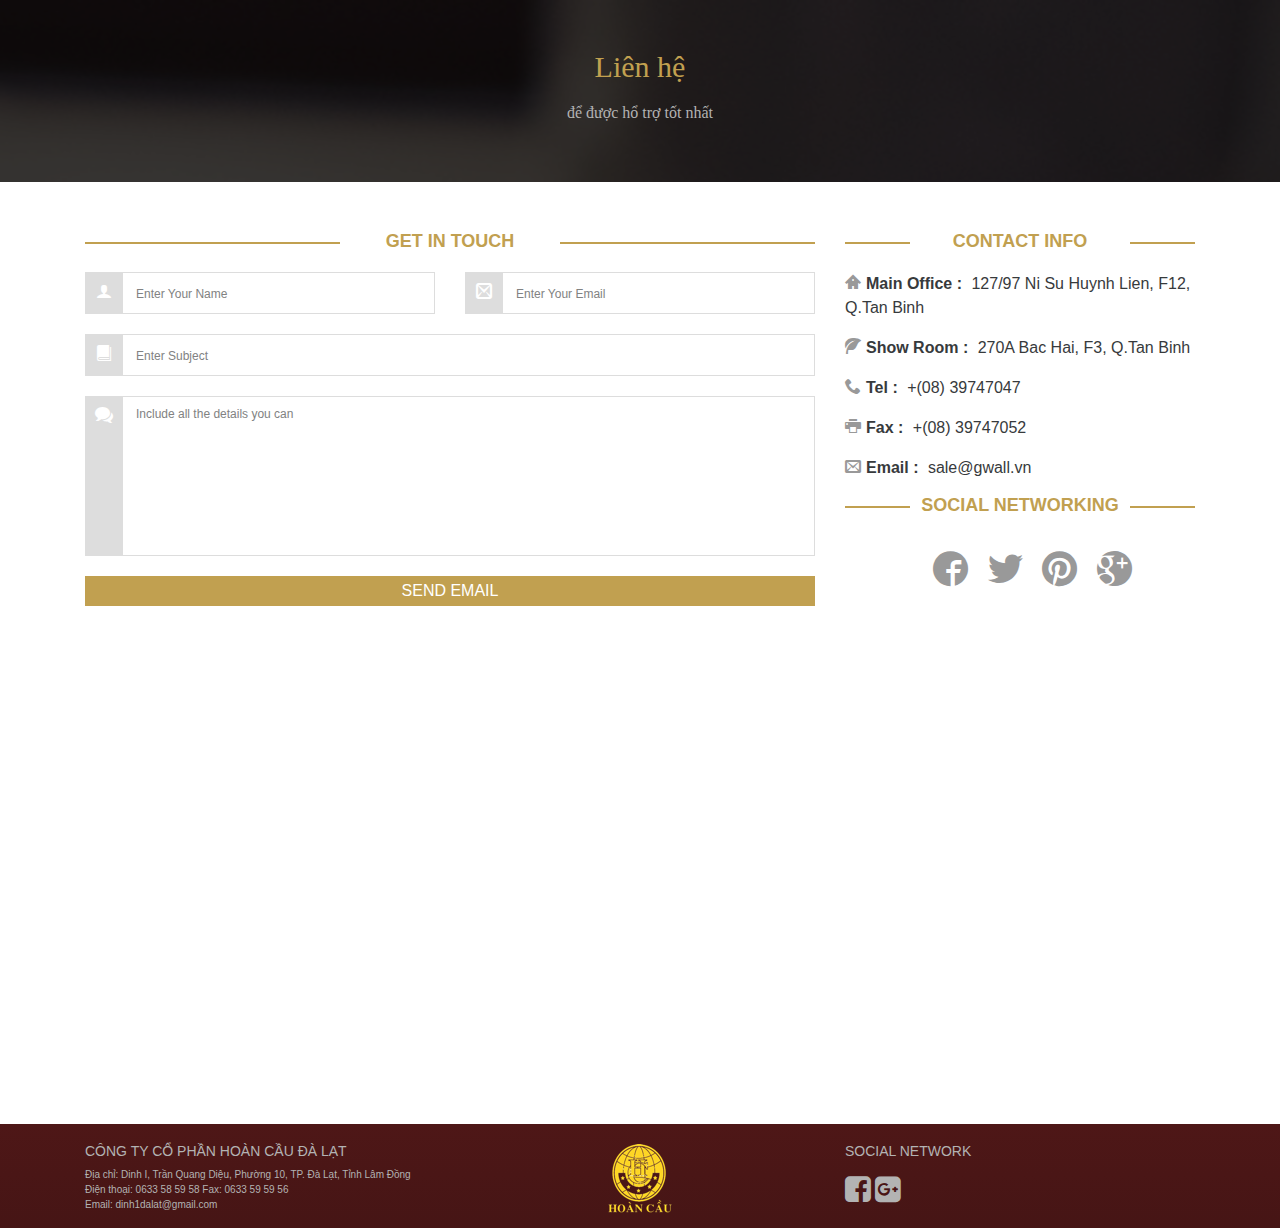
==== commit 1303c7a9: "full" ====
--- a/contact.html
+++ b/contact.html
@@ -22,7 +22,7 @@
 				<h1>Liên hệ<h1>
 				<span>để được hổ trợ tốt nhất</span>
 			</div>
-			<div class="container">
+			<div id="contact-wrapper" class="container">
 				<div class="row">
 					<div class="col-sm-8">
 						<h4>Get in touch</h4>
@@ -65,7 +65,7 @@
 							<p><i class="icon-printer"></i><strong>Fax :</strong> +(08) 39747052 </p>
 							<p><i class="icon-envelop"></i><strong>Email :</strong> sale@gwall.vn </p>
 						</address>
-						<div class="">
+						<div class="social-networks">
 							<h4>Social Networking</h4>
 							<nav>
 								<ul>
@@ -84,9 +84,9 @@
 			</div>
 		</section>
 		<footer>
-			<div>
-				<div>
-					<div class="company-info">
+			<div class="container">
+				<div class="row">
+					<div class="company-info col-md-4 col-xs-12">
 						<h4>công ty cổ phần hoàn cầu đà lạt</h4>
 						<address>
 							Địa chỉ: Dinh I, Trần Quang Diệu, Phường 10, TP. Đà Lạt, Tỉnh Lâm Đồng<br>
@@ -94,14 +94,14 @@
 							Email: dinh1dalat@gmail.com
 						</address>	
 					</div>
-					<div class="company-logo">
+					<div class="company-logo col-md-4 col-xs-12">
 						<img src="images/hoancau_logo.png" alt="">	
 					</div>
-					<div class="social">
+					<div class="social col-md-4 col-xs-12">
 						<h4>Social Network</h4>
 						<ul>
-							<li><a href="">facebook</a></li>
-							<li><a href="">google</a></li>
+							<li><a href=""><i class="fa fa-facebook-square" aria-hidden="true"></i></a></li>
+							<li><a href=""><i class="fa fa-google-plus-square" aria-hidden="true"></i></a></li>
 						</ul>	
 					</div>
 				</div>
--- a/css/main.css
+++ b/css/main.css
@@ -6210,7 +6210,17 @@
   #palace .wrapper-content-special {
     margin-top: 0px; }
   .header-title h2 {
-    font-size: 25px; } }
+    font-size: 25px; }
+  .right-news {
+    padding-top: 20px; }
+  .arrange-column {
+    padding-left: 0;
+    padding-right: 0; }
+  .news-content .special .button {
+    left: 50%;
+    transform: translate(-50%, -50%);
+    position: absolute;
+    bottom: 0px; } }
 
 @media (max-width: 543px) {
   .header-title h2 {
@@ -8435,6 +8445,1498 @@
   margin: 0;
   overflow: visible;
   clip: auto; }
+
+@font-face {
+  font-family: 'icomoon';
+  src: url("../fonts/icomoon.eot?-j4n8fo");
+  src: url("../fonts/icomoon.eot?#iefix-j4n8fo") format("embedded-opentype"), url("../fonts/icomoon.woff?-j4n8fo") format("woff"), url("../fonts/icomoon.ttf?-j4n8fo") format("truetype"), url("../fonts/icomoon.svg?-j4n8fo#icomoon") format("svg");
+  font-weight: normal;
+  font-style: normal; }
+
+[class^="icon-"], [class*=" icon-"] {
+  font-family: 'icomoon';
+  speak: none;
+  font-style: normal;
+  font-weight: normal;
+  font-variant: normal;
+  text-transform: none;
+  line-height: 1;
+  /* Better Font Rendering =========== */
+  -webkit-font-smoothing: antialiased;
+  -moz-osx-font-smoothing: grayscale; }
+
+.icon-home:before {
+  content: "\e900"; }
+
+.icon-home2:before {
+  content: "\e901"; }
+
+.icon-home3:before {
+  content: "\e902"; }
+
+.icon-office:before {
+  content: "\e903"; }
+
+.icon-newspaper:before {
+  content: "\e904"; }
+
+.icon-pencil:before {
+  content: "\e905"; }
+
+.icon-pencil2:before {
+  content: "\e906"; }
+
+.icon-quill:before {
+  content: "\e907"; }
+
+.icon-pen:before {
+  content: "\e908"; }
+
+.icon-blog:before {
+  content: "\e909"; }
+
+.icon-eyedropper:before {
+  content: "\e90a"; }
+
+.icon-droplet:before {
+  content: "\e90b"; }
+
+.icon-paint-format:before {
+  content: "\e90c"; }
+
+.icon-image:before {
+  content: "\e90d"; }
+
+.icon-images:before {
+  content: "\e90e"; }
+
+.icon-camera:before {
+  content: "\e90f"; }
+
+.icon-headphones:before {
+  content: "\e910"; }
+
+.icon-music:before {
+  content: "\e911"; }
+
+.icon-play:before {
+  content: "\e912"; }
+
+.icon-film:before {
+  content: "\e913"; }
+
+.icon-video-camera:before {
+  content: "\e914"; }
+
+.icon-dice:before {
+  content: "\e915"; }
+
+.icon-pacman:before {
+  content: "\e916"; }
+
+.icon-spades:before {
+  content: "\e917"; }
+
+.icon-clubs:before {
+  content: "\e918"; }
+
+.icon-diamonds:before {
+  content: "\e919"; }
+
+.icon-bullhorn:before {
+  content: "\e91a"; }
+
+.icon-connection:before {
+  content: "\e91b"; }
+
+.icon-podcast:before {
+  content: "\e91c"; }
+
+.icon-feed:before {
+  content: "\e91d"; }
+
+.icon-mic:before {
+  content: "\e91e"; }
+
+.icon-book:before {
+  content: "\e91f"; }
+
+.icon-books:before {
+  content: "\e920"; }
+
+.icon-library:before {
+  content: "\e921"; }
+
+.icon-file-text:before {
+  content: "\e922"; }
+
+.icon-profile:before {
+  content: "\e923"; }
+
+.icon-file-empty:before {
+  content: "\e924"; }
+
+.icon-files-empty:before {
+  content: "\e925"; }
+
+.icon-file-text2:before {
+  content: "\e926"; }
+
+.icon-file-picture:before {
+  content: "\e927"; }
+
+.icon-file-music:before {
+  content: "\e928"; }
+
+.icon-file-play:before {
+  content: "\e929"; }
+
+.icon-file-video:before {
+  content: "\e92a"; }
+
+.icon-file-zip:before {
+  content: "\e92b"; }
+
+.icon-copy:before {
+  content: "\e92c"; }
+
+.icon-paste:before {
+  content: "\e92d"; }
+
+.icon-stack:before {
+  content: "\e92e"; }
+
+.icon-folder:before {
+  content: "\e92f"; }
+
+.icon-folder-open:before {
+  content: "\e930"; }
+
+.icon-folder-plus:before {
+  content: "\e931"; }
+
+.icon-folder-minus:before {
+  content: "\e932"; }
+
+.icon-folder-download:before {
+  content: "\e933"; }
+
+.icon-folder-upload:before {
+  content: "\e934"; }
+
+.icon-price-tag:before {
+  content: "\e935"; }
+
+.icon-price-tags:before {
+  content: "\e936"; }
+
+.icon-barcode:before {
+  content: "\e937"; }
+
+.icon-qrcode:before {
+  content: "\e938"; }
+
+.icon-ticket:before {
+  content: "\e939"; }
+
+.icon-cart:before {
+  content: "\e93a"; }
+
+.icon-coin-dollar:before {
+  content: "\e93b"; }
+
+.icon-coin-euro:before {
+  content: "\e93c"; }
+
+.icon-coin-pound:before {
+  content: "\e93d"; }
+
+.icon-coin-yen:before {
+  content: "\e93e"; }
+
+.icon-credit-card:before {
+  content: "\e93f"; }
+
+.icon-calculator:before {
+  content: "\e940"; }
+
+.icon-lifebuoy:before {
+  content: "\e941"; }
+
+.icon-phone:before {
+  content: "\e942"; }
+
+.icon-phone-hang-up:before {
+  content: "\e943"; }
+
+.icon-address-book:before {
+  content: "\e944"; }
+
+.icon-envelop:before {
+  content: "\e945"; }
+
+.icon-pushpin:before {
+  content: "\e946"; }
+
+.icon-location:before {
+  content: "\e947"; }
+
+.icon-location2:before {
+  content: "\e948"; }
+
+.icon-compass:before {
+  content: "\e949"; }
+
+.icon-compass2:before {
+  content: "\e94a"; }
+
+.icon-map:before {
+  content: "\e94b"; }
+
+.icon-map2:before {
+  content: "\e94c"; }
+
+.icon-history:before {
+  content: "\e94d"; }
+
+.icon-clock:before {
+  content: "\e94e"; }
+
+.icon-clock2:before {
+  content: "\e94f"; }
+
+.icon-alarm:before {
+  content: "\e950"; }
+
+.icon-bell:before {
+  content: "\e951"; }
+
+.icon-stopwatch:before {
+  content: "\e952"; }
+
+.icon-calendar:before {
+  content: "\e953"; }
+
+.icon-printer:before {
+  content: "\e954"; }
+
+.icon-keyboard:before {
+  content: "\e955"; }
+
+.icon-display:before {
+  content: "\e956"; }
+
+.icon-laptop:before {
+  content: "\e957"; }
+
+.icon-mobile:before {
+  content: "\e958"; }
+
+.icon-mobile2:before {
+  content: "\e959"; }
+
+.icon-tablet:before {
+  content: "\e95a"; }
+
+.icon-tv:before {
+  content: "\e95b"; }
+
+.icon-drawer:before {
+  content: "\e95c"; }
+
+.icon-drawer2:before {
+  content: "\e95d"; }
+
+.icon-box-add:before {
+  content: "\e95e"; }
+
+.icon-box-remove:before {
+  content: "\e95f"; }
+
+.icon-download:before {
+  content: "\e960"; }
+
+.icon-upload:before {
+  content: "\e961"; }
+
+.icon-floppy-disk:before {
+  content: "\e962"; }
+
+.icon-drive:before {
+  content: "\e963"; }
+
+.icon-database:before {
+  content: "\e964"; }
+
+.icon-undo:before {
+  content: "\e965"; }
+
+.icon-redo:before {
+  content: "\e966"; }
+
+.icon-undo2:before {
+  content: "\e967"; }
+
+.icon-redo2:before {
+  content: "\e968"; }
+
+.icon-forward:before {
+  content: "\e969"; }
+
+.icon-reply:before {
+  content: "\e96a"; }
+
+.icon-bubble:before {
+  content: "\e96b"; }
+
+.icon-bubbles:before {
+  content: "\e96c"; }
+
+.icon-bubbles2:before {
+  content: "\e96d"; }
+
+.icon-bubble2:before {
+  content: "\e96e"; }
+
+.icon-bubbles3:before {
+  content: "\e96f"; }
+
+.icon-bubbles4:before {
+  content: "\e970"; }
+
+.icon-user:before {
+  content: "\e971"; }
+
+.icon-users:before {
+  content: "\e972"; }
+
+.icon-user-plus:before {
+  content: "\e973"; }
+
+.icon-user-minus:before {
+  content: "\e974"; }
+
+.icon-user-check:before {
+  content: "\e975"; }
+
+.icon-user-tie:before {
+  content: "\e976"; }
+
+.icon-quotes-left:before {
+  content: "\e977"; }
+
+.icon-quotes-right:before {
+  content: "\e978"; }
+
+.icon-hour-glass:before {
+  content: "\e979"; }
+
+.icon-spinner:before {
+  content: "\e97a"; }
+
+.icon-spinner2:before {
+  content: "\e97b"; }
+
+.icon-spinner3:before {
+  content: "\e97c"; }
+
+.icon-spinner4:before {
+  content: "\e97d"; }
+
+.icon-spinner5:before {
+  content: "\e97e"; }
+
+.icon-spinner6:before {
+  content: "\e97f"; }
+
+.icon-spinner7:before {
+  content: "\e980"; }
+
+.icon-spinner8:before {
+  content: "\e981"; }
+
+.icon-spinner9:before {
+  content: "\e982"; }
+
+.icon-spinner10:before {
+  content: "\e983"; }
+
+.icon-spinner11:before {
+  content: "\e984"; }
+
+.icon-binoculars:before {
+  content: "\e985"; }
+
+.icon-search:before {
+  content: "\e986"; }
+
+.icon-zoom-in:before {
+  content: "\e987"; }
+
+.icon-zoom-out:before {
+  content: "\e988"; }
+
+.icon-enlarge:before {
+  content: "\e989"; }
+
+.icon-shrink:before {
+  content: "\e98a"; }
+
+.icon-enlarge2:before {
+  content: "\e98b"; }
+
+.icon-shrink2:before {
+  content: "\e98c"; }
+
+.icon-key:before {
+  content: "\e98d"; }
+
+.icon-key2:before {
+  content: "\e98e"; }
+
+.icon-lock:before {
+  content: "\e98f"; }
+
+.icon-unlocked:before {
+  content: "\e990"; }
+
+.icon-wrench:before {
+  content: "\e991"; }
+
+.icon-equalizer:before {
+  content: "\e992"; }
+
+.icon-equalizer2:before {
+  content: "\e993"; }
+
+.icon-cog:before {
+  content: "\e994"; }
+
+.icon-cogs:before {
+  content: "\e995"; }
+
+.icon-hammer:before {
+  content: "\e996"; }
+
+.icon-magic-wand:before {
+  content: "\e997"; }
+
+.icon-aid-kit:before {
+  content: "\e998"; }
+
+.icon-bug:before {
+  content: "\e999"; }
+
+.icon-pie-chart:before {
+  content: "\e99a"; }
+
+.icon-stats-dots:before {
+  content: "\e99b"; }
+
+.icon-stats-bars:before {
+  content: "\e99c"; }
+
+.icon-stats-bars2:before {
+  content: "\e99d"; }
+
+.icon-trophy:before {
+  content: "\e99e"; }
+
+.icon-gift:before {
+  content: "\e99f"; }
+
+.icon-glass:before {
+  content: "\e9a0"; }
+
+.icon-glass2:before {
+  content: "\e9a1"; }
+
+.icon-mug:before {
+  content: "\e9a2"; }
+
+.icon-spoon-knife:before {
+  content: "\e9a3"; }
+
+.icon-leaf:before {
+  content: "\e9a4"; }
+
+.icon-rocket:before {
+  content: "\e9a5"; }
+
+.icon-meter:before {
+  content: "\e9a6"; }
+
+.icon-meter2:before {
+  content: "\e9a7"; }
+
+.icon-hammer2:before {
+  content: "\e9a8"; }
+
+.icon-fire:before {
+  content: "\e9a9"; }
+
+.icon-lab:before {
+  content: "\e9aa"; }
+
+.icon-magnet:before {
+  content: "\e9ab"; }
+
+.icon-bin:before {
+  content: "\e9ac"; }
+
+.icon-bin2:before {
+  content: "\e9ad"; }
+
+.icon-briefcase:before {
+  content: "\e9ae"; }
+
+.icon-airplane:before {
+  content: "\e9af"; }
+
+.icon-truck:before {
+  content: "\e9b0"; }
+
+.icon-road:before {
+  content: "\e9b1"; }
+
+.icon-accessibility:before {
+  content: "\e9b2"; }
+
+.icon-target:before {
+  content: "\e9b3"; }
+
+.icon-shield:before {
+  content: "\e9b4"; }
+
+.icon-power:before {
+  content: "\e9b5"; }
+
+.icon-switch:before {
+  content: "\e9b6"; }
+
+.icon-power-cord:before {
+  content: "\e9b7"; }
+
+.icon-clipboard:before {
+  content: "\e9b8"; }
+
+.icon-list-numbered:before {
+  content: "\e9b9"; }
+
+.icon-list:before {
+  content: "\e9ba"; }
+
+.icon-list2:before {
+  content: "\e9bb"; }
+
+.icon-tree:before {
+  content: "\e9bc"; }
+
+.icon-menu:before {
+  content: "\e9bd"; }
+
+.icon-menu2:before {
+  content: "\e9be"; }
+
+.icon-menu3:before {
+  content: "\e9bf"; }
+
+.icon-menu4:before {
+  content: "\e9c0"; }
+
+.icon-cloud:before {
+  content: "\e9c1"; }
+
+.icon-cloud-download:before {
+  content: "\e9c2"; }
+
+.icon-cloud-upload:before {
+  content: "\e9c3"; }
+
+.icon-cloud-check:before {
+  content: "\e9c4"; }
+
+.icon-download2:before {
+  content: "\e9c5"; }
+
+.icon-upload2:before {
+  content: "\e9c6"; }
+
+.icon-download3:before {
+  content: "\e9c7"; }
+
+.icon-upload3:before {
+  content: "\e9c8"; }
+
+.icon-sphere:before {
+  content: "\e9c9"; }
+
+.icon-earth:before {
+  content: "\e9ca"; }
+
+.icon-link:before {
+  content: "\e9cb"; }
+
+.icon-flag:before {
+  content: "\e9cc"; }
+
+.icon-attachment:before {
+  content: "\e9cd"; }
+
+.icon-eye:before {
+  content: "\e9ce"; }
+
+.icon-eye-plus:before {
+  content: "\e9cf"; }
+
+.icon-eye-minus:before {
+  content: "\e9d0"; }
+
+.icon-eye-blocked:before {
+  content: "\e9d1"; }
+
+.icon-bookmark:before {
+  content: "\e9d2"; }
+
+.icon-bookmarks:before {
+  content: "\e9d3"; }
+
+.icon-sun:before {
+  content: "\e9d4"; }
+
+.icon-contrast:before {
+  content: "\e9d5"; }
+
+.icon-brightness-contrast:before {
+  content: "\e9d6"; }
+
+.icon-star-empty:before {
+  content: "\e9d7"; }
+
+.icon-star-half:before {
+  content: "\e9d8"; }
+
+.icon-star-full:before {
+  content: "\e9d9"; }
+
+.icon-heart:before {
+  content: "\e9da"; }
+
+.icon-heart-broken:before {
+  content: "\e9db"; }
+
+.icon-man:before {
+  content: "\e9dc"; }
+
+.icon-woman:before {
+  content: "\e9dd"; }
+
+.icon-man-woman:before {
+  content: "\e9de"; }
+
+.icon-happy:before {
+  content: "\e9df"; }
+
+.icon-happy2:before {
+  content: "\e9e0"; }
+
+.icon-smile:before {
+  content: "\e9e1"; }
+
+.icon-smile2:before {
+  content: "\e9e2"; }
+
+.icon-tongue:before {
+  content: "\e9e3"; }
+
+.icon-tongue2:before {
+  content: "\e9e4"; }
+
+.icon-sad:before {
+  content: "\e9e5"; }
+
+.icon-sad2:before {
+  content: "\e9e6"; }
+
+.icon-wink:before {
+  content: "\e9e7"; }
+
+.icon-wink2:before {
+  content: "\e9e8"; }
+
+.icon-grin:before {
+  content: "\e9e9"; }
+
+.icon-grin2:before {
+  content: "\e9ea"; }
+
+.icon-cool:before {
+  content: "\e9eb"; }
+
+.icon-cool2:before {
+  content: "\e9ec"; }
+
+.icon-angry:before {
+  content: "\e9ed"; }
+
+.icon-angry2:before {
+  content: "\e9ee"; }
+
+.icon-evil:before {
+  content: "\e9ef"; }
+
+.icon-evil2:before {
+  content: "\e9f0"; }
+
+.icon-shocked:before {
+  content: "\e9f1"; }
+
+.icon-shocked2:before {
+  content: "\e9f2"; }
+
+.icon-baffled:before {
+  content: "\e9f3"; }
+
+.icon-baffled2:before {
+  content: "\e9f4"; }
+
+.icon-confused:before {
+  content: "\e9f5"; }
+
+.icon-confused2:before {
+  content: "\e9f6"; }
+
+.icon-neutral:before {
+  content: "\e9f7"; }
+
+.icon-neutral2:before {
+  content: "\e9f8"; }
+
+.icon-hipster:before {
+  content: "\e9f9"; }
+
+.icon-hipster2:before {
+  content: "\e9fa"; }
+
+.icon-wondering:before {
+  content: "\e9fb"; }
+
+.icon-wondering2:before {
+  content: "\e9fc"; }
+
+.icon-sleepy:before {
+  content: "\e9fd"; }
+
+.icon-sleepy2:before {
+  content: "\e9fe"; }
+
+.icon-frustrated:before {
+  content: "\e9ff"; }
+
+.icon-frustrated2:before {
+  content: "\ea00"; }
+
+.icon-crying:before {
+  content: "\ea01"; }
+
+.icon-crying2:before {
+  content: "\ea02"; }
+
+.icon-point-up:before {
+  content: "\ea03"; }
+
+.icon-point-right:before {
+  content: "\ea04"; }
+
+.icon-point-down:before {
+  content: "\ea05"; }
+
+.icon-point-left:before {
+  content: "\ea06"; }
+
+.icon-warning:before {
+  content: "\ea07"; }
+
+.icon-notification:before {
+  content: "\ea08"; }
+
+.icon-question:before {
+  content: "\ea09"; }
+
+.icon-plus:before {
+  content: "\ea0a"; }
+
+.icon-minus:before {
+  content: "\ea0b"; }
+
+.icon-info:before {
+  content: "\ea0c"; }
+
+.icon-cancel-circle:before {
+  content: "\ea0d"; }
+
+.icon-blocked:before {
+  content: "\ea0e"; }
+
+.icon-cross:before {
+  content: "\ea0f"; }
+
+.icon-checkmark:before {
+  content: "\ea10"; }
+
+.icon-checkmark2:before {
+  content: "\ea11"; }
+
+.icon-spell-check:before {
+  content: "\ea12"; }
+
+.icon-enter:before {
+  content: "\ea13"; }
+
+.icon-exit:before {
+  content: "\ea14"; }
+
+.icon-play2:before {
+  content: "\ea15"; }
+
+.icon-pause:before {
+  content: "\ea16"; }
+
+.icon-stop:before {
+  content: "\ea17"; }
+
+.icon-previous:before {
+  content: "\ea18"; }
+
+.icon-next:before {
+  content: "\ea19"; }
+
+.icon-backward:before {
+  content: "\ea1a"; }
+
+.icon-forward2:before {
+  content: "\ea1b"; }
+
+.icon-play3:before {
+  content: "\ea1c"; }
+
+.icon-pause2:before {
+  content: "\ea1d"; }
+
+.icon-stop2:before {
+  content: "\ea1e"; }
+
+.icon-backward2:before {
+  content: "\ea1f"; }
+
+.icon-forward3:before {
+  content: "\ea20"; }
+
+.icon-first:before {
+  content: "\ea21"; }
+
+.icon-last:before {
+  content: "\ea22"; }
+
+.icon-previous2:before {
+  content: "\ea23"; }
+
+.icon-next2:before {
+  content: "\ea24"; }
+
+.icon-eject:before {
+  content: "\ea25"; }
+
+.icon-volume-high:before {
+  content: "\ea26"; }
+
+.icon-volume-medium:before {
+  content: "\ea27"; }
+
+.icon-volume-low:before {
+  content: "\ea28"; }
+
+.icon-volume-mute:before {
+  content: "\ea29"; }
+
+.icon-volume-mute2:before {
+  content: "\ea2a"; }
+
+.icon-volume-increase:before {
+  content: "\ea2b"; }
+
+.icon-volume-decrease:before {
+  content: "\ea2c"; }
+
+.icon-loop:before {
+  content: "\ea2d"; }
+
+.icon-loop2:before {
+  content: "\ea2e"; }
+
+.icon-infinite:before {
+  content: "\ea2f"; }
+
+.icon-shuffle:before {
+  content: "\ea30"; }
+
+.icon-arrow-up-left:before {
+  content: "\ea31"; }
+
+.icon-arrow-up:before {
+  content: "\ea32"; }
+
+.icon-arrow-up-right:before {
+  content: "\ea33"; }
+
+.icon-arrow-right:before {
+  content: "\ea34"; }
+
+.icon-arrow-down-right:before {
+  content: "\ea35"; }
+
+.icon-arrow-down:before {
+  content: "\ea36"; }
+
+.icon-arrow-down-left:before {
+  content: "\ea37"; }
+
+.icon-arrow-left:before {
+  content: "\ea38"; }
+
+.icon-arrow-up-left2:before {
+  content: "\ea39"; }
+
+.icon-arrow-up2:before {
+  content: "\ea3a"; }
+
+.icon-arrow-up-right2:before {
+  content: "\ea3b"; }
+
+.icon-arrow-right2:before {
+  content: "\ea3c"; }
+
+.icon-arrow-down-right2:before {
+  content: "\ea3d"; }
+
+.icon-arrow-down2:before {
+  content: "\ea3e"; }
+
+.icon-arrow-down-left2:before {
+  content: "\ea3f"; }
+
+.icon-arrow-left2:before {
+  content: "\ea40"; }
+
+.icon-circle-up:before {
+  content: "\ea41"; }
+
+.icon-circle-right:before {
+  content: "\ea42"; }
+
+.icon-circle-down:before {
+  content: "\ea43"; }
+
+.icon-circle-left:before {
+  content: "\ea44"; }
+
+.icon-tab:before {
+  content: "\ea45"; }
+
+.icon-move-up:before {
+  content: "\ea46"; }
+
+.icon-move-down:before {
+  content: "\ea47"; }
+
+.icon-sort-alpha-asc:before {
+  content: "\ea48"; }
+
+.icon-sort-alpha-desc:before {
+  content: "\ea49"; }
+
+.icon-sort-numeric-asc:before {
+  content: "\ea4a"; }
+
+.icon-sort-numberic-desc:before {
+  content: "\ea4b"; }
+
+.icon-sort-amount-asc:before {
+  content: "\ea4c"; }
+
+.icon-sort-amount-desc:before {
+  content: "\ea4d"; }
+
+.icon-command:before {
+  content: "\ea4e"; }
+
+.icon-shift:before {
+  content: "\ea4f"; }
+
+.icon-ctrl:before {
+  content: "\ea50"; }
+
+.icon-opt:before {
+  content: "\ea51"; }
+
+.icon-checkbox-checked:before {
+  content: "\ea52"; }
+
+.icon-checkbox-unchecked:before {
+  content: "\ea53"; }
+
+.icon-radio-checked:before {
+  content: "\ea54"; }
+
+.icon-radio-checked2:before {
+  content: "\ea55"; }
+
+.icon-radio-unchecked:before {
+  content: "\ea56"; }
+
+.icon-crop:before {
+  content: "\ea57"; }
+
+.icon-make-group:before {
+  content: "\ea58"; }
+
+.icon-ungroup:before {
+  content: "\ea59"; }
+
+.icon-scissors:before {
+  content: "\ea5a"; }
+
+.icon-filter:before {
+  content: "\ea5b"; }
+
+.icon-font:before {
+  content: "\ea5c"; }
+
+.icon-ligature:before {
+  content: "\ea5d"; }
+
+.icon-ligature2:before {
+  content: "\ea5e"; }
+
+.icon-text-height:before {
+  content: "\ea5f"; }
+
+.icon-text-width:before {
+  content: "\ea60"; }
+
+.icon-font-size:before {
+  content: "\ea61"; }
+
+.icon-bold:before {
+  content: "\ea62"; }
+
+.icon-underline:before {
+  content: "\ea63"; }
+
+.icon-italic:before {
+  content: "\ea64"; }
+
+.icon-strikethrough:before {
+  content: "\ea65"; }
+
+.icon-omega:before {
+  content: "\ea66"; }
+
+.icon-sigma:before {
+  content: "\ea67"; }
+
+.icon-page-break:before {
+  content: "\ea68"; }
+
+.icon-superscript:before {
+  content: "\ea69"; }
+
+.icon-subscript:before {
+  content: "\ea6a"; }
+
+.icon-superscript2:before {
+  content: "\ea6b"; }
+
+.icon-subscript2:before {
+  content: "\ea6c"; }
+
+.icon-text-color:before {
+  content: "\ea6d"; }
+
+.icon-pagebreak:before {
+  content: "\ea6e"; }
+
+.icon-clear-formatting:before {
+  content: "\ea6f"; }
+
+.icon-table:before {
+  content: "\ea70"; }
+
+.icon-table2:before {
+  content: "\ea71"; }
+
+.icon-insert-template:before {
+  content: "\ea72"; }
+
+.icon-pilcrow:before {
+  content: "\ea73"; }
+
+.icon-ltr:before {
+  content: "\ea74"; }
+
+.icon-rtl:before {
+  content: "\ea75"; }
+
+.icon-section:before {
+  content: "\ea76"; }
+
+.icon-paragraph-left:before {
+  content: "\ea77"; }
+
+.icon-paragraph-center:before {
+  content: "\ea78"; }
+
+.icon-paragraph-right:before {
+  content: "\ea79"; }
+
+.icon-paragraph-justify:before {
+  content: "\ea7a"; }
+
+.icon-indent-increase:before {
+  content: "\ea7b"; }
+
+.icon-indent-decrease:before {
+  content: "\ea7c"; }
+
+.icon-share:before {
+  content: "\ea7d"; }
+
+.icon-new-tab:before {
+  content: "\ea7e"; }
+
+.icon-embed:before {
+  content: "\ea7f"; }
+
+.icon-embed2:before {
+  content: "\ea80"; }
+
+.icon-terminal:before {
+  content: "\ea81"; }
+
+.icon-share2:before {
+  content: "\ea82"; }
+
+.icon-mail:before {
+  content: "\ea83"; }
+
+.icon-mail2:before {
+  content: "\ea84"; }
+
+.icon-mail3:before {
+  content: "\ea85"; }
+
+.icon-mail4:before {
+  content: "\ea86"; }
+
+.icon-google:before {
+  content: "\ea87"; }
+
+.icon-google-plus:before {
+  content: "\ea88"; }
+
+.icon-google-plus2:before {
+  content: "\ea89"; }
+
+.icon-google-plus3:before {
+  content: "\ea8a"; }
+
+.icon-google-drive:before {
+  content: "\ea8b"; }
+
+.icon-facebook:before {
+  content: "\ea8c"; }
+
+.icon-facebook2:before {
+  content: "\ea8d"; }
+
+.icon-facebook3:before {
+  content: "\ea8e"; }
+
+.icon-ello:before {
+  content: "\ea8f"; }
+
+.icon-instagram:before {
+  content: "\ea90"; }
+
+.icon-twitter:before {
+  content: "\ea91"; }
+
+.icon-twitter2:before {
+  content: "\ea92"; }
+
+.icon-twitter3:before {
+  content: "\ea93"; }
+
+.icon-feed2:before {
+  content: "\ea94"; }
+
+.icon-feed3:before {
+  content: "\ea95"; }
+
+.icon-feed4:before {
+  content: "\ea96"; }
+
+.icon-youtube:before {
+  content: "\ea97"; }
+
+.icon-youtube2:before {
+  content: "\ea98"; }
+
+.icon-youtube3:before {
+  content: "\ea99"; }
+
+.icon-youtube4:before {
+  content: "\ea9a"; }
+
+.icon-twitch:before {
+  content: "\ea9b"; }
+
+.icon-vimeo:before {
+  content: "\ea9c"; }
+
+.icon-vimeo2:before {
+  content: "\ea9d"; }
+
+.icon-vimeo3:before {
+  content: "\ea9e"; }
+
+.icon-lanyrd:before {
+  content: "\ea9f"; }
+
+.icon-flickr:before {
+  content: "\eaa0"; }
+
+.icon-flickr2:before {
+  content: "\eaa1"; }
+
+.icon-flickr3:before {
+  content: "\eaa2"; }
+
+.icon-flickr4:before {
+  content: "\eaa3"; }
+
+.icon-picassa:before {
+  content: "\eaa4"; }
+
+.icon-picassa2:before {
+  content: "\eaa5"; }
+
+.icon-dribbble:before {
+  content: "\eaa6"; }
+
+.icon-dribbble2:before {
+  content: "\eaa7"; }
+
+.icon-dribbble3:before {
+  content: "\eaa8"; }
+
+.icon-forrst:before {
+  content: "\eaa9"; }
+
+.icon-forrst2:before {
+  content: "\eaaa"; }
+
+.icon-deviantart:before {
+  content: "\eaab"; }
+
+.icon-deviantart2:before {
+  content: "\eaac"; }
+
+.icon-steam:before {
+  content: "\eaad"; }
+
+.icon-steam2:before {
+  content: "\eaae"; }
+
+.icon-dropbox:before {
+  content: "\eaaf"; }
+
+.icon-onedrive:before {
+  content: "\eab0"; }
+
+.icon-github:before {
+  content: "\eab1"; }
+
+.icon-github2:before {
+  content: "\eab2"; }
+
+.icon-github3:before {
+  content: "\eab3"; }
+
+.icon-github4:before {
+  content: "\eab4"; }
+
+.icon-github5:before {
+  content: "\eab5"; }
+
+.icon-wordpress:before {
+  content: "\eab6"; }
+
+.icon-wordpress2:before {
+  content: "\eab7"; }
+
+.icon-joomla:before {
+  content: "\eab8"; }
+
+.icon-blogger:before {
+  content: "\eab9"; }
+
+.icon-blogger2:before {
+  content: "\eaba"; }
+
+.icon-tumblr:before {
+  content: "\eabb"; }
+
+.icon-tumblr2:before {
+  content: "\eabc"; }
+
+.icon-yahoo:before {
+  content: "\eabd"; }
+
+.icon-tux:before {
+  content: "\eabe"; }
+
+.icon-apple:before {
+  content: "\eabf"; }
+
+.icon-finder:before {
+  content: "\eac0"; }
+
+.icon-android:before {
+  content: "\eac1"; }
+
+.icon-windows:before {
+  content: "\eac2"; }
+
+.icon-windows8:before {
+  content: "\eac3"; }
+
+.icon-soundcloud:before {
+  content: "\eac4"; }
+
+.icon-soundcloud2:before {
+  content: "\eac5"; }
+
+.icon-skype:before {
+  content: "\eac6"; }
+
+.icon-reddit:before {
+  content: "\eac7"; }
+
+.icon-linkedin:before {
+  content: "\eac8"; }
+
+.icon-linkedin2:before {
+  content: "\eac9"; }
+
+.icon-lastfm:before {
+  content: "\eaca"; }
+
+.icon-lastfm2:before {
+  content: "\eacb"; }
+
+.icon-delicious:before {
+  content: "\eacc"; }
+
+.icon-stumbleupon:before {
+  content: "\eacd"; }
+
+.icon-stumbleupon2:before {
+  content: "\eace"; }
+
+.icon-stackoverflow:before {
+  content: "\eacf"; }
+
+.icon-pinterest:before {
+  content: "\ead0"; }
+
+.icon-pinterest2:before {
+  content: "\ead1"; }
+
+.icon-xing:before {
+  content: "\ead2"; }
+
+.icon-xing2:before {
+  content: "\ead3"; }
+
+.icon-flattr:before {
+  content: "\ead4"; }
+
+.icon-foursquare:before {
+  content: "\ead5"; }
+
+.icon-paypal:before {
+  content: "\ead6"; }
+
+.icon-paypal2:before {
+  content: "\ead7"; }
+
+.icon-paypal3:before {
+  content: "\ead8"; }
+
+.icon-yelp:before {
+  content: "\ead9"; }
+
+.icon-file-pdf:before {
+  content: "\eada"; }
+
+.icon-file-openoffice:before {
+  content: "\eadb"; }
+
+.icon-file-word:before {
+  content: "\eadc"; }
+
+.icon-file-excel:before {
+  content: "\eadd"; }
+
+.icon-libreoffice:before {
+  content: "\eade"; }
+
+.icon-html5:before {
+  content: "\eadf"; }
+
+.icon-html52:before {
+  content: "\eae0"; }
+
+.icon-css3:before {
+  content: "\eae1"; }
+
+.icon-git:before {
+  content: "\eae2"; }
+
+.icon-svg:before {
+  content: "\eae3"; }
+
+.icon-codepen:before {
+  content: "\eae4"; }
+
+.icon-chrome:before {
+  content: "\eae5"; }
+
+.icon-firefox:before {
+  content: "\eae6"; }
+
+.icon-IE:before {
+  content: "\eae7"; }
+
+.icon-opera:before {
+  content: "\eae8"; }
+
+.icon-safari:before {
+  content: "\eae9"; }
+
+.icon-IcoMoon:before {
+  content: "\eaea"; }
 
 .news {
   padding-bottom: 0px;
@@ -8469,14 +9971,18 @@
       color: #b3b3b3; }
 
 .menu-common {
-  text-align: center;
-  padding: 50px 0; }
+  text-align: center; }
+  .menu-common .decor {
+    background: url(../images/decor1.png) repeat;
+    width: 100%;
+    height: 15px; }
   .menu-common ul {
     display: inline-block;
-    list-type: none; }
+    list-type: none;
+    padding: 50px 0; }
     .menu-common ul li {
       display: inline; }
-      .menu-common ul li:last-child {
+      .menu-common ul li:last-child:after {
         content: ' '; }
       .menu-common ul li:after {
         content: '■';
@@ -8492,7 +9998,98 @@
         font-size: 16px;
         line-height: 1.4;
         color: #000;
-        font-weight: bold; }
+        font-weight: bold;
+        text-decoration: none; }
+
+.news-content {
+  padding-top: 20px;
+  padding-bottom: 50px; }
+  .news-content .special {
+    background-color: #c1a050;
+    position: relative; }
+    .news-content .special img {
+      padding-top: 15px; }
+    .news-content .special .special-content {
+      color: #ffffff; }
+      .news-content .special .special-content h3 {
+        font-size: 18px;
+        text-transform: uppercase;
+        padding-top: 20px;
+        padding-bottom: 10px; }
+      .news-content .special .special-content p {
+        padding-bottom: 100px; }
+    .news-content .special .button {
+      left: 50%;
+      transform: translate(-50%, -50%);
+      position: absolute;
+      bottom: 50px; }
+      .news-content .special .button .special-button {
+        color: #c1a050;
+        text-transform: uppercase;
+        padding: 10px 50px;
+        background-color: #fff; }
+
+.right-news span {
+  font-size: 8px; }
+
+.right-news img {
+  text-align: center; }
+
+.right-news h3 {
+  font-size: 18px;
+  text-transform: uppercase;
+  padding-top: 10px;
+  padding-bottom: 10px;
+  line-height: 20px;
+  color: #636363; }
+
+.right-news p {
+  color: #2d2d2d; }
+
+.right-news .new-button {
+  color: #c1a050;
+  text-transform: uppercase;
+  padding: 5px 20px;
+  background-color: transparent;
+  border: solid 0.5px #d9d9d9; }
+
+.right-news .col-md-6 {
+  padding-bottom: 0.9375rem; }
+
+.latest-new {
+  text-align: center;
+  padding: 50px;
+  font-size: 2.5rem;
+  color: #c1a050;
+  font-family: Cochin;
+  text-transform: capitalize; }
+  .latest-new p {
+    position: relative; }
+    .latest-new p:before {
+      content: " ";
+      position: absolute;
+      background: #fff;
+      bottom: 15px;
+      width: 220px;
+      height: 30px;
+      z-index: -1;
+      left: 50%;
+      margin-left: -110px; }
+    .latest-new p:after {
+      content: " ";
+      position: absolute;
+      border: 1px solid #c1a050;
+      bottom: 25px;
+      left: 0;
+      width: 100%;
+      height: 0;
+      z-index: -2; }
+
+.right-news .col-md-3 {
+  padding-bottom: 0.9375rem; }
+
+.right-news .col-sm-6 {
+  padding-bottom: 0.9375rem; }
 
 @media screen and (max-width: 767px) {
   #organization .h-line {
@@ -8500,7 +10097,17 @@
   #palace .wrapper-content-special {
     margin-top: 0px; }
   .header-title h2 {
-    font-size: 25px; } }
+    font-size: 25px; }
+  .right-news {
+    padding-top: 20px; }
+  .arrange-column {
+    padding-left: 0;
+    padding-right: 0; }
+  .news-content .special .button {
+    left: 50%;
+    transform: translate(-50%, -50%);
+    position: absolute;
+    bottom: 0px; } }
 
 @media (max-width: 543px) {
   .header-title h2 {
@@ -8534,3 +10141,295 @@
       footer ul li a {
         font-size: 30px;
         color: #b3b3b3; }
+
+.gallery {
+  padding-bottom: 0px;
+  padding-top: 0px; }
+  .gallery .gallery-header {
+    padding: 50px 0px;
+    background: url(../images/bg-5.png) no-repeat center center fixed;
+    width: 100%;
+    height: 100%;
+    position: relative;
+    -webkit-background-size: cover;
+    -moz-background-size: cover;
+    -o-background-size: cover;
+    background-size: cover;
+    text-align: center; }
+    .gallery .gallery-header:before {
+      content: '';
+      position: absolute;
+      top: 0;
+      right: 0;
+      bottom: 0;
+      left: 0;
+      background-color: rgba(3, 2, 2, 0.78); }
+    .gallery .gallery-header h1 {
+      font-family: Luminari-Regular;
+      font-size: 30px;
+      color: #c1a050;
+      position: relative; }
+    .gallery .gallery-header span {
+      font-size: 16px;
+      position: relative;
+      color: #b3b3b3; }
+
+.gallery-content .text-content {
+  position: relative; }
+  .gallery-content .text-content .overlay {
+    position: relative; }
+    .gallery-content .text-content .overlay:after {
+      content: ' ';
+      position: absolute;
+      width: 100%;
+      height: 100%;
+      top: 0;
+      left: 0;
+      background: rgba(0, 0, 0, 0.6);
+      opacity: 1;
+      transition: all 1s;
+      -webkit-transition: all 1s; }
+    .gallery-content .text-content .overlay img {
+      vertical-align: top; }
+  .gallery-content .text-content h3 {
+    font-family: UTM-Trajan-Pro-Bold;
+    position: absolute;
+    top: 50%;
+    left: 50%;
+    transform: translateX(-50%) translateY(-50%); }
+    .gallery-content .text-content h3 a {
+      color: #c1a050;
+      text-decoration: none; }
+
+/* ==========================================================================
+   Contact Style
+   ========================================================================== */
+.contact {
+  padding-bottom: 0px;
+  padding-top: 0px; }
+  .contact .contact-header {
+    padding: 50px 0px;
+    background: url(../images/bg-5.png) no-repeat center center fixed;
+    width: 100%;
+    height: 100%;
+    position: relative;
+    -webkit-background-size: cover;
+    -moz-background-size: cover;
+    -o-background-size: cover;
+    background-size: cover;
+    text-align: center; }
+    .contact .contact-header:before {
+      content: '';
+      position: absolute;
+      top: 0;
+      right: 0;
+      bottom: 0;
+      left: 0;
+      background-color: rgba(3, 2, 2, 0.78); }
+    .contact .contact-header h1 {
+      font-family: Luminari-Regular;
+      font-size: 30px;
+      color: #c1a050;
+      position: relative; }
+    .contact .contact-header span {
+      font-size: 16px;
+      position: relative;
+      color: #b3b3b3; }
+
+#contact-wrapper {
+  padding-top: 50px; }
+
+#contact-wrapper h4 {
+  color: #c1a050;
+  text-align: center;
+  margin-bottom: 20px;
+  font-family: 'Roboto', sans-serif;
+  font-size: 18px;
+  font-weight: 700;
+  text-transform: uppercase;
+  position: relative; }
+
+#contact-wrapper h4:before {
+  content: " ";
+  position: absolute;
+  background: #fff;
+  bottom: -6px;
+  width: 220px;
+  height: 30px;
+  z-index: -1;
+  left: 50%;
+  margin-left: -110px; }
+
+#contact-wrapper h4:after {
+  content: " ";
+  position: absolute;
+  border: 1px solid #c1a050;
+  bottom: 8px;
+  left: 0;
+  width: 100%;
+  height: 0;
+  z-index: -2; }
+
+/* contact form */
+.contact-form .field {
+  position: relative;
+  width: 100%;
+  margin-bottom: 20px; }
+
+.field input,
+.field textarea {
+  outline: none;
+  outline-offset: 0; }
+
+.field input:hover ~ span.icon,
+.field input:focus ~ span.icon,
+.field textarea:hover ~ span.icon,
+.field textarea:focus ~ span.icon {
+  outline: none;
+  background: #c1a050; }
+
+.field > input:hover,
+.field > input:focus,
+.field > textarea:hover,
+.field > textarea:focus {
+  outline: none;
+  border: 1px solid #c1a050; }
+
+.field input,
+.field textarea {
+  width: 100%;
+  color: #333;
+  font-size: 12px;
+  border: 1px solid #DDD;
+  padding: 12px 20px 10px 50px; }
+
+.field textarea {
+  max-height: 160px;
+  height: 160px;
+  overflow: auto;
+  resize: none; }
+
+label.clearHeight {
+  line-height: 0.7em; }
+
+.field span.icon {
+  position: absolute;
+  background: none repeat scroll 0% 0% #DDD;
+  color: #FFF;
+  top: 0px;
+  left: 0px;
+  font-size: 16px;
+  text-align: center;
+  height: 100%;
+  width: 38px;
+  line-height: 38px; }
+
+button#contact-submit, #email-receive .email-box input#contact-submit {
+  width: 100%;
+  height: 30px;
+  background: #c1a050;
+  outline: none;
+  border: 1px solid #c1a050;
+  color: #fff;
+  text-transform: uppercase;
+  font-weight: 400; }
+
+/*contact info*/
+.contact-info strong {
+  margin: 0 5px; }
+
+.contact-info i {
+  color: #999; }
+
+.contact-info i:hover {
+  color: #c1a050; }
+
+.social-networks ul {
+  margin-top: 30px;
+  text-align: center; }
+
+.social-networks li {
+  display: inline-block;
+  background: none;
+  padding-right: 15px;
+  text-align: center; }
+
+.social-networks li a {
+  font-size: 35px; }
+
+.map-wrapper {
+  margin-top: 30px; }
+
+#map-canvas {
+  width: 100%;
+  height: 480px;
+  margin: 0; }
+
+::-webkit-input-placeholder {
+  color: #818282;
+  font-weight: 400; }
+
+:-moz-placeholder {
+  /* Firefox 18- */
+  color: #818282;
+  font-weight: 400; }
+
+::-moz-placeholder {
+  /* Firefox 19+ */
+  color: #818282;
+  font-weight: 400; }
+
+:-ms-input-placeholder {
+  color: #818282;
+  font-weight: 400; }
+
+@media screen and (max-width: 767px) {
+  #organization .h-line {
+    border-right: none; }
+  #palace .wrapper-content-special {
+    margin-top: 0px; }
+  .header-title h2 {
+    font-size: 25px; }
+  .right-news {
+    padding-top: 20px; }
+  .arrange-column {
+    padding-left: 0;
+    padding-right: 0; }
+  .news-content .special .button {
+    left: 50%;
+    transform: translate(-50%, -50%);
+    position: absolute;
+    bottom: 0px; } }
+
+@media (max-width: 543px) {
+  .header-title h2 {
+    font-size: 20px; }
+  .main-header {
+    padding: 30px; }
+  .content-header .content h1 {
+    font-family: UTMEssendineCapsBold;
+    font-size: 40px; }
+  .content-header .content p {
+    font-family: Cochin-Bold;
+    font-size: 15px; } }
+
+footer {
+  background-image: linear-gradient(to bottom, #4e1717, rgba(54, 1, 1, 0.92));
+  color: #b3b3b3;
+  padding-top: 20px; }
+  footer h4 {
+    text-transform: uppercase;
+    font-size: 14px; }
+  footer address {
+    font-size: 10px; }
+  footer .company-logo {
+    text-align: center; }
+  footer ul {
+    display: inline-block;
+    margin-left: 0px;
+    padding-left: 0px; }
+    footer ul li {
+      display: inline; }
+      footer ul li a {
+        font-size: 30px;
+        color: #b3b3b3; }
